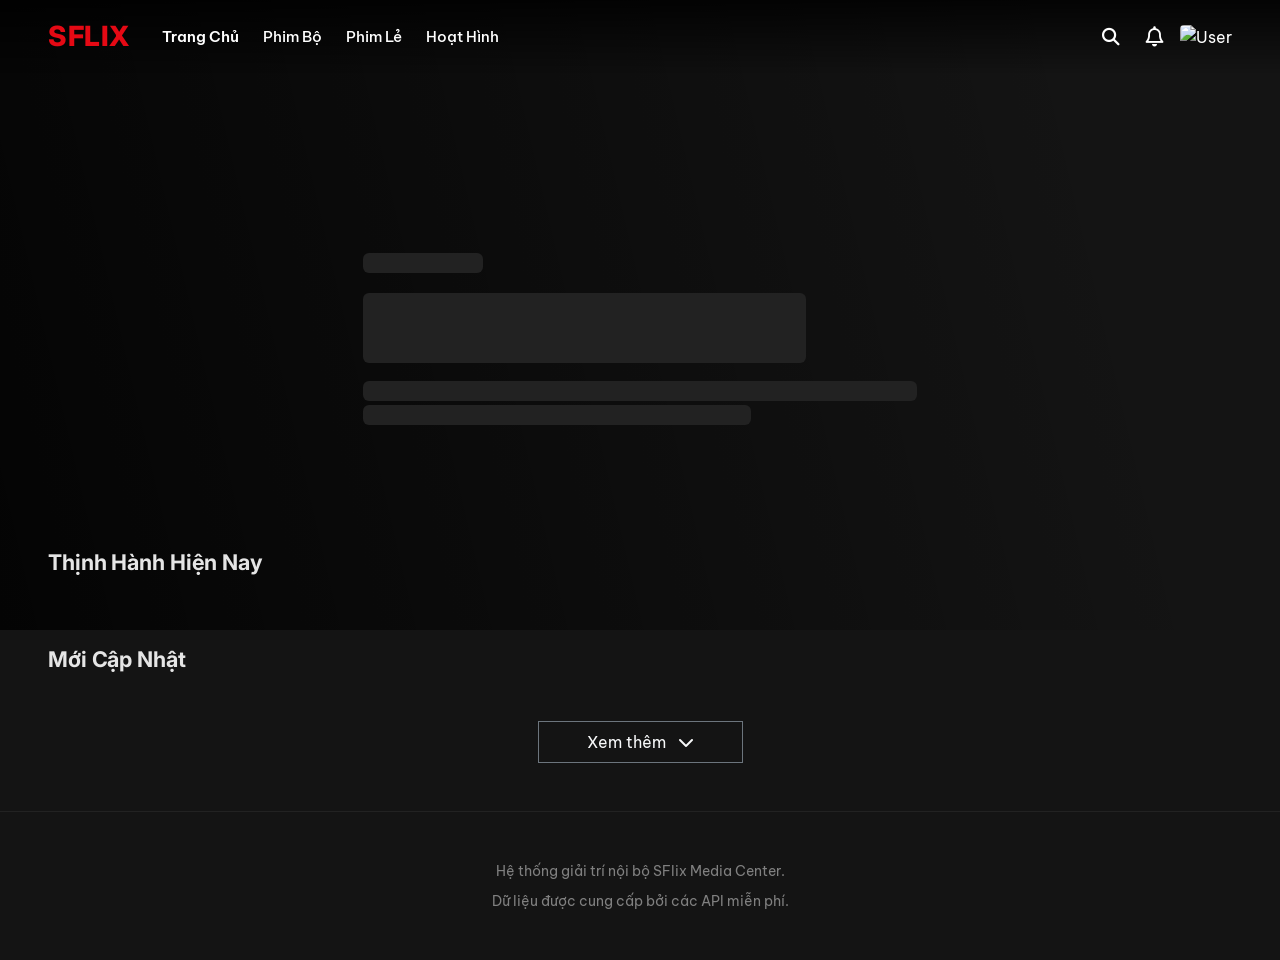
==== index.html @ c873f25a "1 1" ====
<!doctype html>
<html lang="vi">
  <head>
    <meta charset="UTF-8" />
    <meta name="viewport" content="width=device-width, initial-scale=1.0" />
    <meta name="theme-color" content="#0b0b0b" />
    <meta name="description" content="SFLIX - Xem phim bản quyền chất lượng cao, vietsub cập nhật nhanh. Phim bộ, phim lẻ, hoạt hình đầy đủ thể loại." />
    <meta name="keywords" content="xem phim, phim vietsub, phim bản quyền, phim bộ, phim lẻ, hoạt hình, anime, donghua" />
    <meta name="author" content="SFLIX Media" />
    <meta name="robots" content="index, follow" />
    <link rel="icon" type="image/svg+xml" href="assets/images/favicon.svg" />
    <link rel="canonical" href="https://sondinhson.cloud/index.html" />
    <meta property="og:type" content="website" />
    <meta property="og:site_name" content="SFLIX" />
    <meta property="og:locale" content="vi_VN" />
    <meta property="og:title" content="SFLIX | Xem Phim Bản Quyền" />
    <meta property="og:description" content="Xem phim bản quyền chất lượng cao, vietsub cập nhật nhanh. Phim bộ, phim lẻ, hoạt hình đầy đủ thể loại." />
    <meta property="og:image" content="https://sondinhson.cloud/assets/images/og-image.svg" />
    <meta property="og:image:width" content="1200" />
    <meta property="og:image:height" content="630" />
    <meta property="og:url" content="https://sondinhson.cloud/index.html" />
    <meta name="twitter:card" content="summary_large_image" />
    <meta name="twitter:title" content="SFLIX | Xem Phim Bản Quyền" />
    <meta name="twitter:description" content="Xem phim bản quyền chất lượng cao, vietsub cập nhật nhanh. Phim bộ, phim lẻ, hoạt hình đầy đủ thể loại." />
    <meta name="twitter:image" content="https://sondinhson.cloud/assets/images/og-image.svg" />
    <title>SFLIX | Xem Phim Bản Quyền</title>
    <!-- Thư viện ngoài -->
    <link
      href="https://cdn.jsdelivr.net/npm/bootstrap@5.3.2/dist/css/bootstrap.min.css"
      rel="stylesheet"
    />
    <link
      rel="stylesheet"
      href="https://cdnjs.cloudflare.com/ajax/libs/font-awesome/6.4.2/css/all.min.css"
    />
    <link
      rel="stylesheet"
      href="https://cdn.jsdelivr.net/npm/swiper@11/swiper-bundle.min.css"
    />
    <link
      href="https://fonts.googleapis.com/css2?family=Be+Vietnam+Pro:wght@300;400;500;600;700;800&family=Inter:wght@500;600;700;800&display=swap"
      rel="stylesheet"
    />
    <!-- Link CSS của bạn -->
    <link rel="stylesheet" href="assets/css/style.css" />
  </head>
  <body>
    <!-- Navbar Chuyên Nghiệp -->
    <nav class="navbar navbar-expand-lg navbar-custom fixed-top" id="navbar">
      <div class="container-fluid px-3 px-md-5">
        <a class="brand-logo me-4" href="index.html">SFLIX</a>

        <!-- Nav links (collapse trên mobile) -->
        <div class="collapse navbar-collapse" id="navMenu">
          <ul class="navbar-nav me-auto mb-2 mb-lg-0 gap-2">
            <li class="nav-item">
              <a class="nav-link active" href="index.html">Trang Chủ</a>
            </li>
            <li class="nav-item"><a class="nav-link" href="catalog.html?type=series">Phim Bộ</a></li>
            <li class="nav-item"><a class="nav-link" href="catalog.html?type=movies">Phim Lẻ</a></li>
            <li class="nav-item"><a class="nav-link" href="catalog.html?type=hoat-hinh">Hoạt Hình</a></li>
          </ul>
        </div>

        <!-- Các icon bên phải — luôn hiện, không trong collapse -->
        <div class="d-flex align-items-center gap-3 ms-auto">
          <!-- Icon tìm kiếm: hiện trên mọi màn hình -->
          <button
            class="btn-search-mobile"
            id="searchBtnDesktop"
            aria-label="Tìm kiếm"
            title="Tìm kiếm"
          >
            <i class="fa-solid fa-magnifying-glass"></i>
          </button>
          <!-- Bell & Avatar: chỉ desktop -->
          <i
            class="fa-regular fa-bell text-white fs-5 cursor-pointer d-none d-lg-block"
            title="Thông báo"
          ></i>
          <div class="avatar-box d-none d-lg-block">
            <img
              src="https://upload.wikimedia.org/wikipedia/commons/0/0b/Netflix-avatar.png"
              alt="User"
            />
          </div>
          <!-- Hamburger -->
          <button
            class="navbar-toggler border-0 shadow-none text-white p-0"
            type="button"
            data-bs-toggle="collapse"
            data-bs-target="#navMenu"
          >
            <i class="fa-solid fa-bars fs-3"></i>
          </button>
        </div>
      </div>
    </nav>

    <!-- Search Overlay -->
    <div class="search-overlay" id="searchOverlay" hidden>
      <div class="search-overlay-inner">
        <div class="search-box">
          <i class="fa-solid fa-magnifying-glass search-icon-input"></i>
          <input
            type="text"
            id="searchInput"
            class="search-input"
            placeholder="Tìm kiếm phim..."
            autocomplete="off"
            autofocus
          />
          <button class="search-close-btn" id="searchCloseBtn" aria-label="Đóng">
            <i class="fa-solid fa-xmark"></i>
          </button>
        </div>
        <div id="searchResults" class="search-results"></div>
      </div>
    </div>

    <div id="view-home">
      <!-- Hero Banner Mới -->
      <div class="hero" id="heroBanner">
        <div class="hero-vignette"></div>
        <div class="container-fluid px-3 px-md-5 hero-content">
          <div class="hero-meta" id="heroMeta">
            <span
              class="skeleton d-inline-block"
              style="width: 120px; height: 20px"
            ></span>
          </div>

          <h1 class="hero-title" id="heroTitle">
            <span
              class="skeleton d-block mb-2"
              style="width: 80%; height: 70px"
            ></span>
          </h1>

          <p class="hero-desc mb-4" id="heroDesc">
            <span
              class="skeleton d-block mb-1"
              style="width: 100%; height: 20px"
            ></span
            ><span
              class="skeleton d-block"
              style="width: 70%; height: 20px"
            ></span>
          </p>

          <div class="d-flex gap-3">
            <button class="btn-play" id="heroPlayBtn" style="display: none">
              <i class="fa-solid fa-play me-2"></i> Phát
            </button>
            <button class="btn-info" id="heroDetailBtn" style="display: none">
              <i class="fa-solid fa-circle-info me-2"></i> Chi tiết
            </button>
          </div>
        </div>
      </div>

      <!-- Slider Nổi Bật -->
      <div
        class="container-fluid px-3 px-md-5 mt-4"
        style="position: relative; z-index: 5; margin-top: -80px !important"
      >
        <h4 class="section-title">Thịnh Hành Hiện Nay</h4>
        <div class="swiper mySwiper pt-2 pb-4">
          <div class="swiper-wrapper" id="trendingSlider"></div>
        </div>
      </div>

      <!-- Grid Phim -->
      <div class="container-fluid px-3 px-md-5 mt-4 mb-5">
        <h4 class="section-title">Mới Cập Nhật</h4>
        <div class="row g-2 g-md-3" id="movieGrid"></div>

        <div class="text-center mt-5">
          <button
            class="btn btn-outline-light px-5 py-2 rounded-0 border-secondary"
            id="loadMoreBtn"
          >
            Xem thêm <i class="fa-solid fa-chevron-down ms-2"></i>
          </button>
        </div>
      </div>
    </div>

    <!-- Footer -->
    <footer class="py-5 mt-5">
      <div class="container-fluid px-3 px-md-5 text-center">
        <p class="mb-2">Hệ thống giải trí nội bộ SFlix Media Center.</p>
        <p class="mb-0">Dữ liệu được cung cấp bởi các API miễn phí.</p>
      </div>
    </footer>

    <script src="https://cdn.jsdelivr.net/npm/bootstrap@5.3.2/dist/js/bootstrap.bundle.min.js"></script>
    <script src="https://cdn.jsdelivr.net/npm/axios/dist/axios.min.js"></script>
    <script src="https://cdn.jsdelivr.net/npm/swiper@11/swiper-bundle.min.js"></script>
    <script src="assets/js/main.js"></script>
  </body>
</html>
---- assets/css/style.css ----
:root {
  --bg-main: #141414;
  --bg-card: #181818;
  --text-light: #ffffff;
  --text-muted: #ffffff;
  --accent-color: #e50914; /* Đỏ Netflix */
  --transition: all 0.3s cubic-bezier(0.25, 0.8, 0.25, 1);
  --font-base: "Be Vietnam Pro", -apple-system, BlinkMacSystemFont, "Segoe UI",
    Roboto, "Helvetica Neue", Arial, sans-serif;
  --font-display: "Inter", "Be Vietnam Pro", -apple-system, BlinkMacSystemFont,
    "Segoe UI", Roboto, sans-serif;
}

html {
  font-size: 16px;
  -webkit-text-size-adjust: 100%;
}

body {
  background-color: var(--bg-main);
  color: var(--text-light);
  font-family: var(--font-base);
  font-size: clamp(0.9rem, 0.85rem + 0.25vw, 1rem);
  line-height: 1.55;
  font-feature-settings: "kern" 1, "liga" 1;
  -webkit-font-smoothing: antialiased;
  -moz-osx-font-smoothing: grayscale;
  text-rendering: optimizeLegibility;
  overflow-x: hidden;
  scroll-behavior: smooth;
  margin: 0;
}

::-webkit-scrollbar {
  width: 8px;
}
::-webkit-scrollbar-track {
  background: var(--bg-main);
}
::-webkit-scrollbar-thumb {
  background: #333;
  border-radius: 4px;
}
::-webkit-scrollbar-thumb:hover {
  background: var(--accent-color);
}

/* --- Navbar Tối Giản --- */
.navbar-custom {
  background: linear-gradient(
    to bottom,
    rgba(0, 0, 0, 0.8) 0%,
    rgba(0, 0, 0, 0) 100%
  );
  transition: background-color 0.4s ease;
  padding: 15px 0;
  z-index: 1000;
}
.navbar-custom.scrolled {
  background-color: var(--bg-main);
}
.brand-logo {
  font-family: var(--font-display);
  font-size: clamp(1.4rem, 1.1rem + 0.8vw, 2rem);
  font-weight: 800;
  color: var(--accent-color);
  text-decoration: none;
  letter-spacing: 0.5px;
}
.brand-logo:hover {
  color: #ff0f1a;
}
.nav-link {
  color: var(--text-light) !important;
  font-size: clamp(0.85rem, 0.82rem + 0.15vw, 0.95rem);
  font-weight: 500;
  transition: var(--transition);
}
.nav-link:hover,
.nav-link.active {
  color: #fff !important;
  font-weight: 600;
}

.source-select {
  background: rgba(0, 0, 0, 0.6);
  border: 1px solid #333;
  color: #fff;
  border-radius: 4px;
  padding: 6px 12px;
  font-size: 0.85rem;
  cursor: pointer;
}
.source-select:focus {
  outline: none;
  border-color: var(--accent-color);
}
.avatar-box img {
  width: 32px;
  height: 32px;
  border-radius: 4px;
  object-fit: cover;
  cursor: pointer;
}

/* --- Premium Hero Banner --- */
.hero {
  position: relative;
  height: clamp(420px, 70vh, 90vh);
  min-height: 380px;
  background-size: cover;
  background-position: center top;
  display: flex;
  align-items: center;
}
.hero-vignette {
  position: absolute;
  top: 0;
  left: 0;
  right: 0;
  bottom: 0;
  background:
    linear-gradient(77deg, rgba(0, 0, 0, 0.8) 0%, rgba(0, 0, 0, 0) 85%),
    linear-gradient(180deg, rgba(20, 20, 20, 0) 50%, var(--bg-main) 100%);
}
.hero-content {
  position: relative;
  z-index: 2;
  max-width: 650px;
  margin-top: clamp(60px, 8vh, 100px);
  width: 100%;
}
.hero-title {
  font-family: var(--font-display);
  font-size: clamp(1.75rem, 1.2rem + 2.5vw, 3.5rem);
  font-weight: 800;
  line-height: 1.15;
  margin-bottom: clamp(10px, 1.5vw, 18px);
  color: #fff;
  letter-spacing: -0.01em;
  word-wrap: break-word;
  overflow-wrap: break-word;
}
.hero-meta {
  font-size: clamp(0.85rem, 0.8rem + 0.2vw, 1.05rem);
  color: #db1313;
  font-weight: 600;
  margin-bottom: clamp(12px, 1.5vw, 20px);
  display: flex;
  align-items: center;
  gap: 10px;
  flex-wrap: wrap;
}
.hero-meta > * {
  display: inline-flex;
  align-items: center;
}
.hero-desc {
  font-size: clamp(0.85rem, 0.8rem + 0.25vw, 1.05rem);
  line-height: 1.55;
  color: #fff;
  text-shadow: 2px 2px 4px rgba(0, 0, 0, 0.5);
  display: -webkit-box;
  -webkit-line-clamp: 3;
  -webkit-box-orient: vertical;
  overflow: hidden;
  margin-bottom: clamp(16px, 2vw, 24px) !important;
}

/* Nút bấm chuẩn rạp */
.btn-play,
.btn-info {
  border: none;
  border-radius: 4px;
  padding: clamp(8px, 1.2vw, 11px) clamp(18px, 2.5vw, 28px);
  font-size: clamp(0.9rem, 0.85rem + 0.2vw, 1.05rem);
  font-weight: 600;
  transition: var(--transition);
  display: inline-flex;
  align-items: center;
  justify-content: center;
}
.btn-play {
  background: #fff;
  color: #000;
}
.btn-play:hover {
  background: rgba(255, 255, 255, 0.75);
}
.btn-info {
  background: rgba(109, 109, 110, 0.7);
  color: #fff;
}
.btn-info:hover {
  background: rgba(109, 109, 110, 0.4);
  color: #fff;
}

/* --- Movie Card --- */
.section-title {
  font-family: var(--font-display);
  font-size: clamp(1.05rem, 0.95rem + 0.5vw, 1.4rem);
  font-weight: 700;
  color: #e5e5e5;
  margin-bottom: clamp(10px, 1.2vw, 16px);
  letter-spacing: -0.005em;
}
.movie-card {
  display: flex;
  flex-direction: column;
  border-radius: 6px;
  overflow: hidden;
  position: relative;
  transition:
    transform 0.4s ease,
    box-shadow 0.4s ease;
  text-decoration: none;
  cursor: pointer;
  background: transparent;
}
.movie-card img {
  width: 100%;
  aspect-ratio: 2/3;
  object-fit: cover;
  border-radius: 6px;
  display: block;
}
.movie-info {
  padding: 8px 2px 4px;
  display: flex;
  flex-direction: column;
  gap: 2px;
}
.movie-card:hover {
  transform: translateY(-4px);
  z-index: 10;
}
.movie-title {
  font-weight: 600;
  font-size: clamp(0.82rem, 0.8rem + 0.1vw, 0.95rem);
  color: #fff;
  margin-bottom: 0;
  white-space: nowrap;
  overflow: hidden;
  text-overflow: ellipsis;
  line-height: 1.3;
}
.movie-meta-card {
  font-size: clamp(0.7rem, 0.68rem + 0.1vw, 0.8rem);
  color: #46d369;
  font-weight: 600;
  line-height: 1.3;
  white-space: nowrap;
  overflow: hidden;
  text-overflow: ellipsis;
} /* Màu xanh giống % match của netflix */

/* --- Detail Page Specific --- */
.detail-backdrop {
  position: absolute;
  top: 0;
  left: 0;
  width: 100%;
  height: clamp(280px, 50vh, 80vh);
  background-size: cover;
  background-position: center top;
  mask-image: linear-gradient(to bottom, black 20%, transparent 100%);
  -webkit-mask-image: linear-gradient(to bottom, black 20%, transparent 100%);
  opacity: 0.3;
  z-index: -1;
}
.poster-main {
  border-radius: 8px;
  box-shadow: 0 0 20px rgba(0, 0, 0, 0.8);
  width: 100%;
  max-width: 300px;
}
.poster-glow {
  border-radius: 8px;
  box-shadow: 0 8px 25px rgba(229, 9, 20, 0.3);
  width: 100%;
  max-width: 280px;
  height: auto;
  object-fit: cover;
  display: block;
  margin: 0 auto;
}
.ep-btn {
  background: #222;
  border: 1px solid #333;
  color: #fff;
  padding: 12px 24px;
  border-radius: 4px;
  font-weight: 600;
  text-decoration: none;
  display: inline-block;
  transition: 0.2s;
}
.ep-btn:hover {
  background: #fff;
  color: #000;
}
.ep-btn.active {
  background: var(--accent-color);
  color: #fff;
  border-color: var(--accent-color);
}
.player-container {
  border-radius: 8px;
  overflow: hidden;
  background: #000;
  margin-top: 40px;
  display: none;
  box-shadow: 0 10px 30px rgba(0, 0, 0, 0.9);
}

/* --- Player Fullscreen View --- */
#view-player {
  background: var(--bg-main);
  min-height: 100vh;
  padding-top: 70px;
}

.player-fullscreen {
  display: flex;
  height: calc(100vh - 70px);
  gap: 0;
}

.player-video-container {
  flex: 1;
  background: #000;
  display: flex;
  align-items: center;
  justify-content: center;
}

.player-video-container iframe {
  width: 100%;
  height: 100%;
}

.player-episodes-sidebar {
  width: 300px;
  background: var(--bg-card);
  border-left: 1px solid #333;
  padding: 20px;
  overflow-y: auto;
  max-height: calc(100vh - 70px);
}

.episode-list-scroll {
  display: flex;
  flex-direction: column;
  gap: 8px;
}

.episode-list-scroll .ep-btn {
  width: 100%;
  text-align: left;
  padding: 10px 12px;
  font-size: 0.85rem;
  background: #222;
  border: 1px solid #333;
  color: #fff;
  border-radius: 4px;
  transition: var(--transition);
  white-space: nowrap;
  overflow: hidden;
  text-overflow: ellipsis;
}

.episode-list-scroll .ep-btn:hover {
  background: #333;
  border-color: #555;
}

.episode-list-scroll .ep-btn.active {
  background: var(--accent-color);
  border-color: var(--accent-color);
  color: #fff;
}

@media (max-width: 992px) {
  .player-fullscreen {
    flex-direction: column;
    height: auto;
  }

  .player-video-container {
    aspect-ratio: 16/9;
    height: auto;
  }

  .player-episodes-sidebar {
    width: 100%;
    max-height: 300px;
    border-left: none;
    border-top: 1px solid #333;
  }

  .episode-list-scroll {
    flex-direction: row;
    flex-wrap: wrap;
  }

  .episode-list-scroll .ep-btn {
    width: calc(50% - 4px);
  }
}

/* --- Responsive cho điện thoại --- */
@media (max-width: 768px) {
  .hero-content {
    margin-top: 50px;
  }
  .hero-meta {
    font-size: 0.8rem;
    margin-bottom: 10px;
  }
  .hero-desc {
    font-size: 0.85rem;
    -webkit-line-clamp: 2;
  }
  .navbar-custom {
    padding: 10px 0;
  }
  .filter-sheet-panel {
    max-height: 90vh;
  }
}

@media (max-width: 576px) {
  .container-fluid {
    padding-left: 12px !important;
    padding-right: 12px !important;
  }
}

/* --- Skeleton --- */
.skeleton {
  background: #222;
  animation: pulse 1.5s infinite ease-in-out;
  border-radius: 6px;
}
.skeleton-card {
  aspect-ratio: 2/3;
  width: 100%;
}
@keyframes pulse {
  0% {
    opacity: 1;
  }
  50% {
    opacity: 0.4;
  }
  100% {
    opacity: 1;
  }
}

/* Footer */
footer {
  color: #808080;
  font-size: 0.9rem;
  border-top: 1px solid #222;
}

/* --- Filter Panel --- */
.filter-panel {
  background: rgba(30, 30, 30, 0.8);
  border: 1px solid #333;
  border-radius: 8px;
  padding: 20px;
  backdrop-filter: blur(10px);
}

.form-select-dark {
  background: #222;
  border: 1px solid #444;
  color: #fff;
  border-radius: 4px;
}

.form-select-dark:focus {
  background: #222;
  border-color: var(--accent-color);
  color: #fff;
  box-shadow: 0 0 0 0.25rem rgba(229, 9, 20, 0.25);
}

.form-select-dark option {
  background: #222;
  color: #fff;
}

.form-label {
  font-size: 0.9rem;
  margin-bottom: 8px;
}

/* --- Compact Filter Bar (mới) --- */
.filter-bar {
  position: relative;
}

.filter-bar-mobile {
  position: sticky;
  top: 70px;
  z-index: 50;
  background: linear-gradient(
    to bottom,
    var(--bg-main) 70%,
    rgba(20, 20, 20, 0)
  );
  padding: 8px 0 10px;
  margin: 0 -12px;
  padding-left: 12px;
  padding-right: 12px;
}

.filter-toggle-btn {
  flex-shrink: 0;
  display: inline-flex;
  align-items: center;
  background: rgba(34, 34, 34, 0.95);
  border: 1px solid #444;
  color: #fff;
  font-size: 0.85rem;
  font-weight: 600;
  padding: 8px 14px;
  border-radius: 20px;
  white-space: nowrap;
  transition: var(--transition);
  position: relative;
}

.filter-toggle-btn:hover,
.filter-toggle-btn:active {
  background: rgba(60, 60, 60, 0.95);
  border-color: var(--accent-color);
}

.filter-toggle-btn.is-active {
  border-color: var(--accent-color);
  background: rgba(229, 9, 20, 0.15);
}

.filter-count {
  display: inline-flex;
  align-items: center;
  justify-content: center;
  min-width: 18px;
  height: 18px;
  padding: 0 5px;
  margin-left: 6px;
  background: var(--accent-color);
  color: #fff;
  font-size: 0.7rem;
  font-weight: 700;
  border-radius: 9px;
}

.filter-quick-scroll {
  display: flex;
  align-items: center;
  gap: 8px;
  overflow-x: auto;
  scrollbar-width: none;
  -ms-overflow-style: none;
}

.filter-quick-scroll::-webkit-scrollbar {
  display: none;
}

.chip-select {
  flex-shrink: 0;
  background: rgba(34, 34, 34, 0.95);
  border: 1px solid #444;
  color: #fff;
  font-size: 0.85rem;
  font-weight: 500;
  padding: 8px 28px 8px 14px;
  border-radius: 20px;
  appearance: none;
  -webkit-appearance: none;
  background-image: url("data:image/svg+xml;charset=UTF-8,%3csvg xmlns='http://www.w3.org/2000/svg' viewBox='0 0 24 24' fill='%23ffffff'%3e%3cpath d='M7 10l5 5 5-5z'/%3e%3c/svg%3e");
  background-repeat: no-repeat;
  background-position: right 8px center;
  background-size: 16px;
  cursor: pointer;
}

.chip-select:focus {
  outline: none;
  border-color: var(--accent-color);
}

.filter-bar-desktop {
  display: flex;
  gap: 10px;
  background: rgba(30, 30, 30, 0.8);
  border: 1px solid #333;
  border-radius: 8px;
  padding: 10px 12px;
  backdrop-filter: blur(10px);
}

.filter-item {
  flex: 1 1 0;
  min-width: 0;
}

.filter-select {
  width: 100%;
  background: #1a1a1a;
  border: 1px solid #444;
  color: #fff;
  font-size: 0.9rem;
  padding: 9px 32px 9px 12px;
  border-radius: 6px;
  appearance: none;
  -webkit-appearance: none;
  background-image: url("data:image/svg+xml;charset=UTF-8,%3csvg xmlns='http://www.w3.org/2000/svg' viewBox='0 0 24 24' fill='%23aaaaaa'%3e%3cpath d='M7 10l5 5 5-5z'/%3e%3c/svg%3e");
  background-repeat: no-repeat;
  background-position: right 8px center;
  background-size: 18px;
  cursor: pointer;
  text-overflow: ellipsis;
  white-space: nowrap;
  overflow: hidden;
}

.filter-select:focus {
  outline: none;
  border-color: var(--accent-color);
  background-color: #1a1a1a;
  box-shadow: 0 0 0 3px rgba(229, 9, 20, 0.2);
}

.filter-select option {
  background: #1a1a1a;
  color: #fff;
}

/* --- Filter Sheet (mobile popup) --- */
.filter-sheet {
  position: fixed;
  inset: 0;
  z-index: 1000;
  display: flex;
  align-items: flex-end;
}

.filter-sheet[hidden] {
  display: none;
}

.filter-sheet-backdrop {
  position: absolute;
  inset: 0;
  background: rgba(0, 0, 0, 0.6);
  animation: fadeIn 0.2s ease;
}

.filter-sheet-panel {
  position: relative;
  width: 100%;
  max-height: 85vh;
  background: #1a1a1a;
  border-top-left-radius: 16px;
  border-top-right-radius: 16px;
  display: flex;
  flex-direction: column;
  animation: slideUp 0.25s ease;
  box-shadow: 0 -10px 30px rgba(0, 0, 0, 0.5);
}

.filter-sheet-header {
  display: flex;
  align-items: center;
  justify-content: space-between;
  padding: 16px 20px;
  border-bottom: 1px solid #2a2a2a;
  flex-shrink: 0;
}

.filter-sheet-header h5 {
  color: #fff;
  font-weight: 600;
}

.filter-sheet-close {
  background: transparent;
  border: 0;
  color: #aaa;
  font-size: 1.25rem;
  width: 32px;
  height: 32px;
  border-radius: 50%;
  display: inline-flex;
  align-items: center;
  justify-content: center;
  transition: var(--transition);
}

.filter-sheet-close:hover {
  background: #2a2a2a;
  color: #fff;
}

.filter-sheet-body {
  padding: 16px 20px;
  overflow-y: auto;
  flex: 1 1 auto;
  display: flex;
  flex-direction: column;
  gap: 16px;
}

.filter-sheet-group {
  display: flex;
  flex-direction: column;
  gap: 6px;
}

.filter-sheet-label {
  color: #aaa;
  font-size: 0.8rem;
  font-weight: 600;
  letter-spacing: 0.2px;
}

.filter-sheet-footer {
  display: flex;
  gap: 10px;
  padding: 14px 20px;
  padding-bottom: max(14px, env(safe-area-inset-bottom));
  border-top: 1px solid #2a2a2a;
  flex-shrink: 0;
}

.filter-sheet-reset,
.filter-sheet-apply {
  flex: 1;
  padding: 12px;
  border-radius: 8px;
  font-size: 0.95rem;
  font-weight: 600;
  border: 0;
  cursor: pointer;
  transition: var(--transition);
}

.filter-sheet-reset {
  background: #2a2a2a;
  color: #fff;
}

.filter-sheet-reset:hover {
  background: #333;
}

.filter-sheet-apply {
  background: var(--accent-color);
  color: #fff;
}

.filter-sheet-apply:hover {
  background: #f40612;
}

@keyframes fadeIn {
  from {
    opacity: 0;
  }
  to {
    opacity: 1;
  }
}

@keyframes slideUp {
  from {
    transform: translateY(100%);
  }
  to {
    transform: translateY(0);
  }
}

@media (min-width: 768px) {
  .filter-bar-mobile {
    display: none !important;
  }
}

/* ============================================
   SEARCH — overlay, input, results, mobile btn
   ============================================ */

/* Nút tìm kiếm trên mobile (hiện bên cạnh hamburger) */
.btn-search-mobile {
  display: inline-flex;
  align-items: center;
  justify-content: center;
  width: 38px;
  height: 38px;
  background: transparent;
  border: none;
  color: #fff;
  font-size: 1.1rem;
  cursor: pointer;
  border-radius: 50%;
  transition: var(--transition);
  flex-shrink: 0;
}
.btn-search-mobile:hover,
.btn-search-mobile:focus {
  background: rgba(255, 255, 255, 0.1);
  outline: none;
}

/* Icon tìm kiếm desktop — thêm cursor */
#searchBtnDesktop {
  cursor: pointer;
  transition: var(--transition);
}
#searchBtnDesktop:hover {
  color: var(--accent-color) !important;
}

/* ---- Overlay ---- */
.search-overlay {
  position: fixed;
  inset: 0;
  z-index: 2000;
  background: rgba(0, 0, 0, 0.92);
  backdrop-filter: blur(8px);
  -webkit-backdrop-filter: blur(8px);
  display: flex;
  align-items: flex-start;
  justify-content: center;
  padding-top: 80px;
  animation: searchFadeIn 0.2s ease;
  overflow-y: auto;
}

.search-overlay[hidden] {
  display: none !important;
}

@keyframes searchFadeIn {
  from { opacity: 0; }
  to   { opacity: 1; }
}

.search-overlay-inner {
  width: 100%;
  max-width: 720px;
  padding: 0 16px 60px;
}

/* ---- Search box (input row) ---- */
.search-box {
  display: flex;
  align-items: center;
  background: #1e1e1e;
  border: 1px solid #444;
  border-radius: 10px;
  padding: 0 16px;
  gap: 12px;
  transition: border-color 0.2s;
}
.search-box:focus-within {
  border-color: var(--accent-color);
  box-shadow: 0 0 0 3px rgba(229, 9, 20, 0.2);
}

.search-icon-input {
  color: #888;
  font-size: 1rem;
  flex-shrink: 0;
}

.search-input {
  flex: 1;
  background: transparent;
  border: none;
  outline: none;
  color: #fff;
  font-size: 1.1rem;
  font-family: var(--font-base);
  padding: 14px 0;
  caret-color: var(--accent-color);
}
.search-input::placeholder {
  color: #666;
}

.search-close-btn {
  background: transparent;
  border: none;
  color: #888;
  font-size: 1.1rem;
  cursor: pointer;
  padding: 4px;
  border-radius: 4px;
  flex-shrink: 0;
  transition: color 0.2s;
}
.search-close-btn:hover {
  color: #fff;
}

/* ---- Results area ---- */
.search-results {
  margin-top: 16px;
}

/* Trạng thái: đang tải / lỗi / không có */
.search-status {
  text-align: center;
  color: #888;
  padding: 32px 0;
  font-size: 0.95rem;
}
.search-status .fa-spinner {
  color: var(--accent-color);
  font-size: 1.4rem;
  margin-bottom: 10px;
}

/* Lưới kết quả */
.search-grid {
  display: grid;
  grid-template-columns: repeat(auto-fill, minmax(130px, 1fr));
  gap: 12px;
}
@media (max-width: 480px) {
  .search-grid {
    grid-template-columns: repeat(3, 1fr);
    gap: 8px;
  }
}

/* Card kết quả — tái dùng style movie-card */
.search-result-card {
  display: block;
  text-decoration: none;
  color: inherit;
  border-radius: 6px;
  overflow: hidden;
  background: #1a1a1a;
  transition: transform 0.2s, box-shadow 0.2s;
  position: relative;
}
.search-result-card:hover {
  transform: scale(1.04);
  box-shadow: 0 8px 24px rgba(0, 0, 0, 0.6);
}
.search-result-card img {
  width: 100%;
  aspect-ratio: 2/3;
  object-fit: cover;
  display: block;
  background: #222;
}
.search-result-info {
  padding: 6px 8px 8px;
}
.search-result-name {
  font-size: 0.8rem;
  font-weight: 600;
  color: #fff;
  line-height: 1.3;
  display: -webkit-box;
  -webkit-line-clamp: 2;
  -webkit-box-orient: vertical;
  overflow: hidden;
}
.search-result-meta {
  font-size: 0.72rem;
  color: #999;
  margin-top: 2px;
}
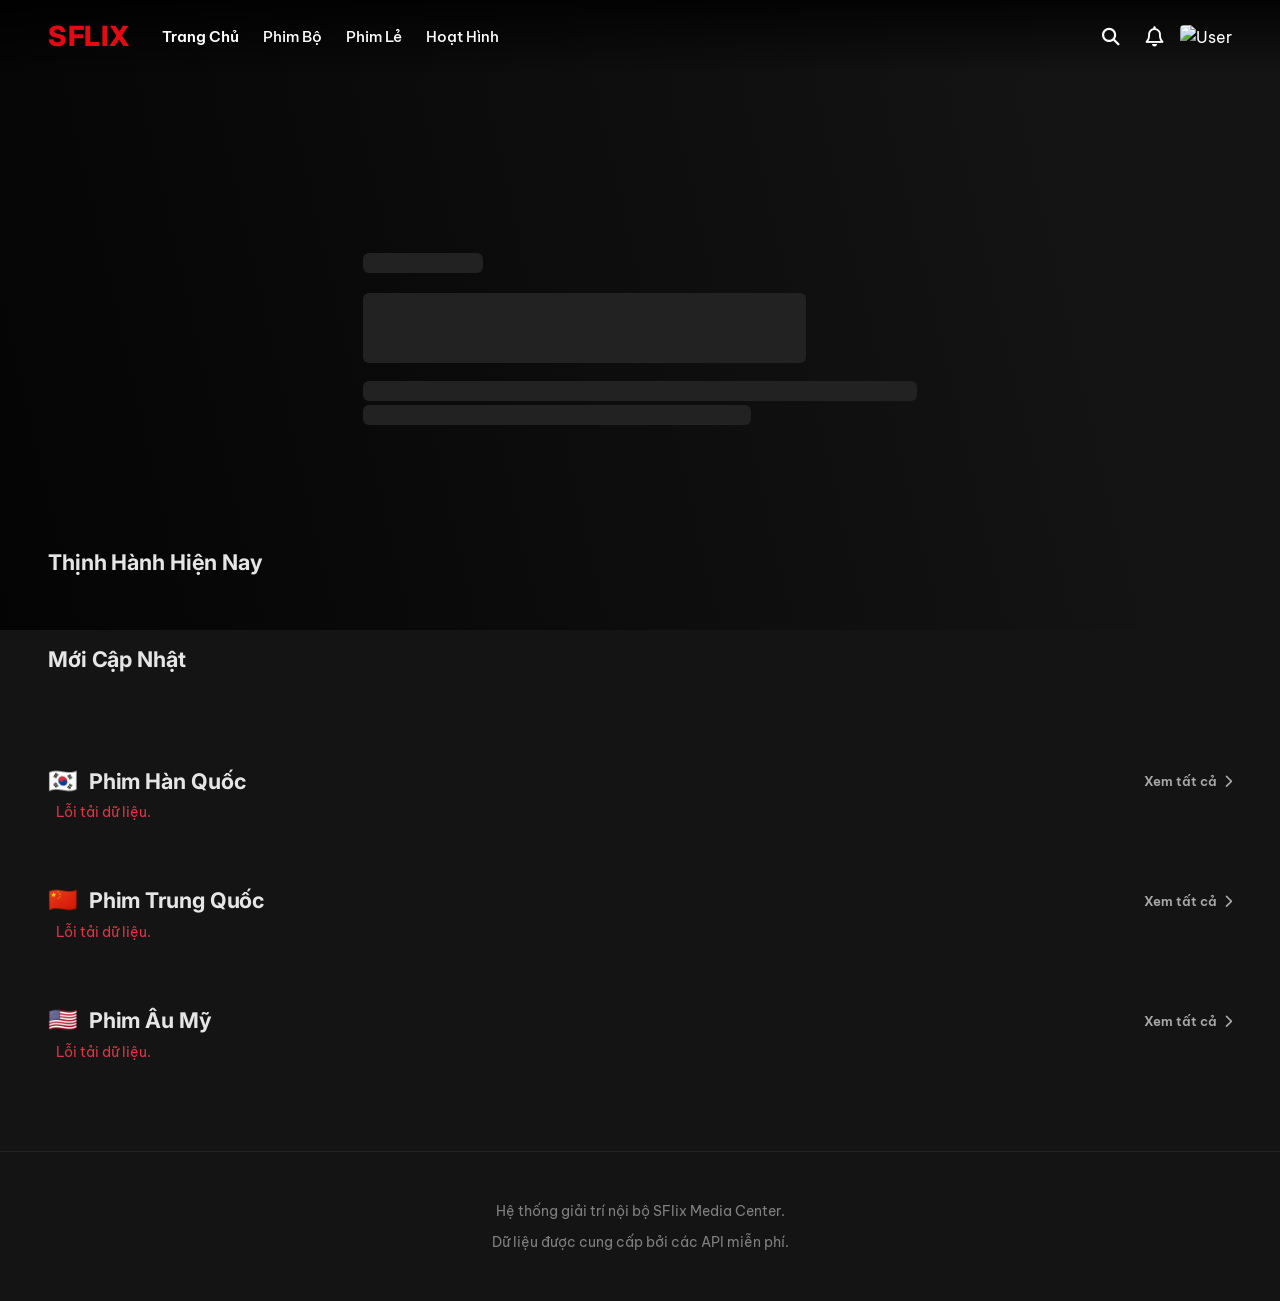
==== commit 6c7e5cc0: "1 1" ====
--- a/index.html
+++ b/index.html
@@ -170,18 +170,69 @@
         </div>
       </div>
 
-      <!-- Grid Phim -->
+      <!-- Slider Phim Mới Cập Nhật -->
+      <div class="container-fluid px-3 px-md-5 mt-4">
+        <h4 class="section-title">Mới Cập Nhật</h4>
+        <div class="swiper mySwiper2 pt-2 pb-4">
+          <div class="swiper-wrapper" id="movieGrid"></div>
+        </div>
+      </div>
+
+      <!-- Section: Phim Hàn Quốc -->
+      <div class="container-fluid px-3 px-md-5 mt-5">
+        <div class="section-title-row">
+          <h4 class="section-title mb-0">
+            <span class="section-flag">🇰🇷</span> Phim Hàn Quốc
+          </h4>
+          <a href="catalog.html?type=series&country=han-quoc" class="section-view-all">Xem tất cả <i class="fa-solid fa-chevron-right ms-1"></i></a>
+        </div>
+        <div class="swiper countrySwiper pt-2 pb-4" id="swiperHanQuoc">
+          <div class="swiper-wrapper" id="sliderHanQuoc">
+            <!-- skeleton -->
+            <div class="swiper-slide"><div class="skeleton skeleton-card"></div></div>
+            <div class="swiper-slide"><div class="skeleton skeleton-card"></div></div>
+            <div class="swiper-slide"><div class="skeleton skeleton-card"></div></div>
+            <div class="swiper-slide"><div class="skeleton skeleton-card"></div></div>
+            <div class="swiper-slide"><div class="skeleton skeleton-card"></div></div>
+          </div>
+        </div>
+      </div>
+
+      <!-- Section: Phim Trung Quốc -->
+      <div class="container-fluid px-3 px-md-5 mt-4">
+        <div class="section-title-row">
+          <h4 class="section-title mb-0">
+            <span class="section-flag">🇨🇳</span> Phim Trung Quốc
+          </h4>
+          <a href="catalog.html?type=series&country=trung-quoc" class="section-view-all">Xem tất cả <i class="fa-solid fa-chevron-right ms-1"></i></a>
+        </div>
+        <div class="swiper countrySwiper pt-2 pb-4" id="swiperTrungQuoc">
+          <div class="swiper-wrapper" id="sliderTrungQuoc">
+            <div class="swiper-slide"><div class="skeleton skeleton-card"></div></div>
+            <div class="swiper-slide"><div class="skeleton skeleton-card"></div></div>
+            <div class="swiper-slide"><div class="skeleton skeleton-card"></div></div>
+            <div class="swiper-slide"><div class="skeleton skeleton-card"></div></div>
+            <div class="swiper-slide"><div class="skeleton skeleton-card"></div></div>
+          </div>
+        </div>
+      </div>
+
+      <!-- Section: Phim Âu Mỹ -->
       <div class="container-fluid px-3 px-md-5 mt-4 mb-5">
-        <h4 class="section-title">Mới Cập Nhật</h4>
-        <div class="row g-2 g-md-3" id="movieGrid"></div>
-
-        <div class="text-center mt-5">
-          <button
-            class="btn btn-outline-light px-5 py-2 rounded-0 border-secondary"
-            id="loadMoreBtn"
-          >
-            Xem thêm <i class="fa-solid fa-chevron-down ms-2"></i>
-          </button>
+        <div class="section-title-row">
+          <h4 class="section-title mb-0">
+            <span class="section-flag">🇺🇸</span> Phim Âu Mỹ
+          </h4>
+          <a href="catalog.html?type=series&country=au-my" class="section-view-all">Xem tất cả <i class="fa-solid fa-chevron-right ms-1"></i></a>
+        </div>
+        <div class="swiper countrySwiper pt-2 pb-4" id="swiperAuMy">
+          <div class="swiper-wrapper" id="sliderAuMy">
+            <div class="swiper-slide"><div class="skeleton skeleton-card"></div></div>
+            <div class="swiper-slide"><div class="skeleton skeleton-card"></div></div>
+            <div class="swiper-slide"><div class="skeleton skeleton-card"></div></div>
+            <div class="swiper-slide"><div class="skeleton skeleton-card"></div></div>
+            <div class="swiper-slide"><div class="skeleton skeleton-card"></div></div>
+          </div>
         </div>
       </div>
     </div>
--- a/assets/css/style.css
+++ b/assets/css/style.css
@@ -984,3 +984,38 @@
   color: #999;
   margin-top: 2px;
 }
+
+/* ============================================
+   COUNTRY SECTIONS — tiêu đề + swiper theo quốc gia
+   ============================================ */
+
+.section-title-row {
+  display: flex;
+  align-items: center;
+  justify-content: space-between;
+  margin-bottom: 0;
+}
+
+.section-flag {
+  font-size: 1.1em;
+  margin-right: 6px;
+  line-height: 1;
+}
+
+.section-view-all {
+  font-size: 0.82rem;
+  font-weight: 600;
+  color: #aaa;
+  text-decoration: none;
+  white-space: nowrap;
+  transition: color 0.2s;
+  flex-shrink: 0;
+}
+.section-view-all:hover {
+  color: var(--accent-color);
+}
+
+/* Swiper quốc gia dùng lại card style của mySwiper */
+.countrySwiper .swiper-slide {
+  width: auto;
+}
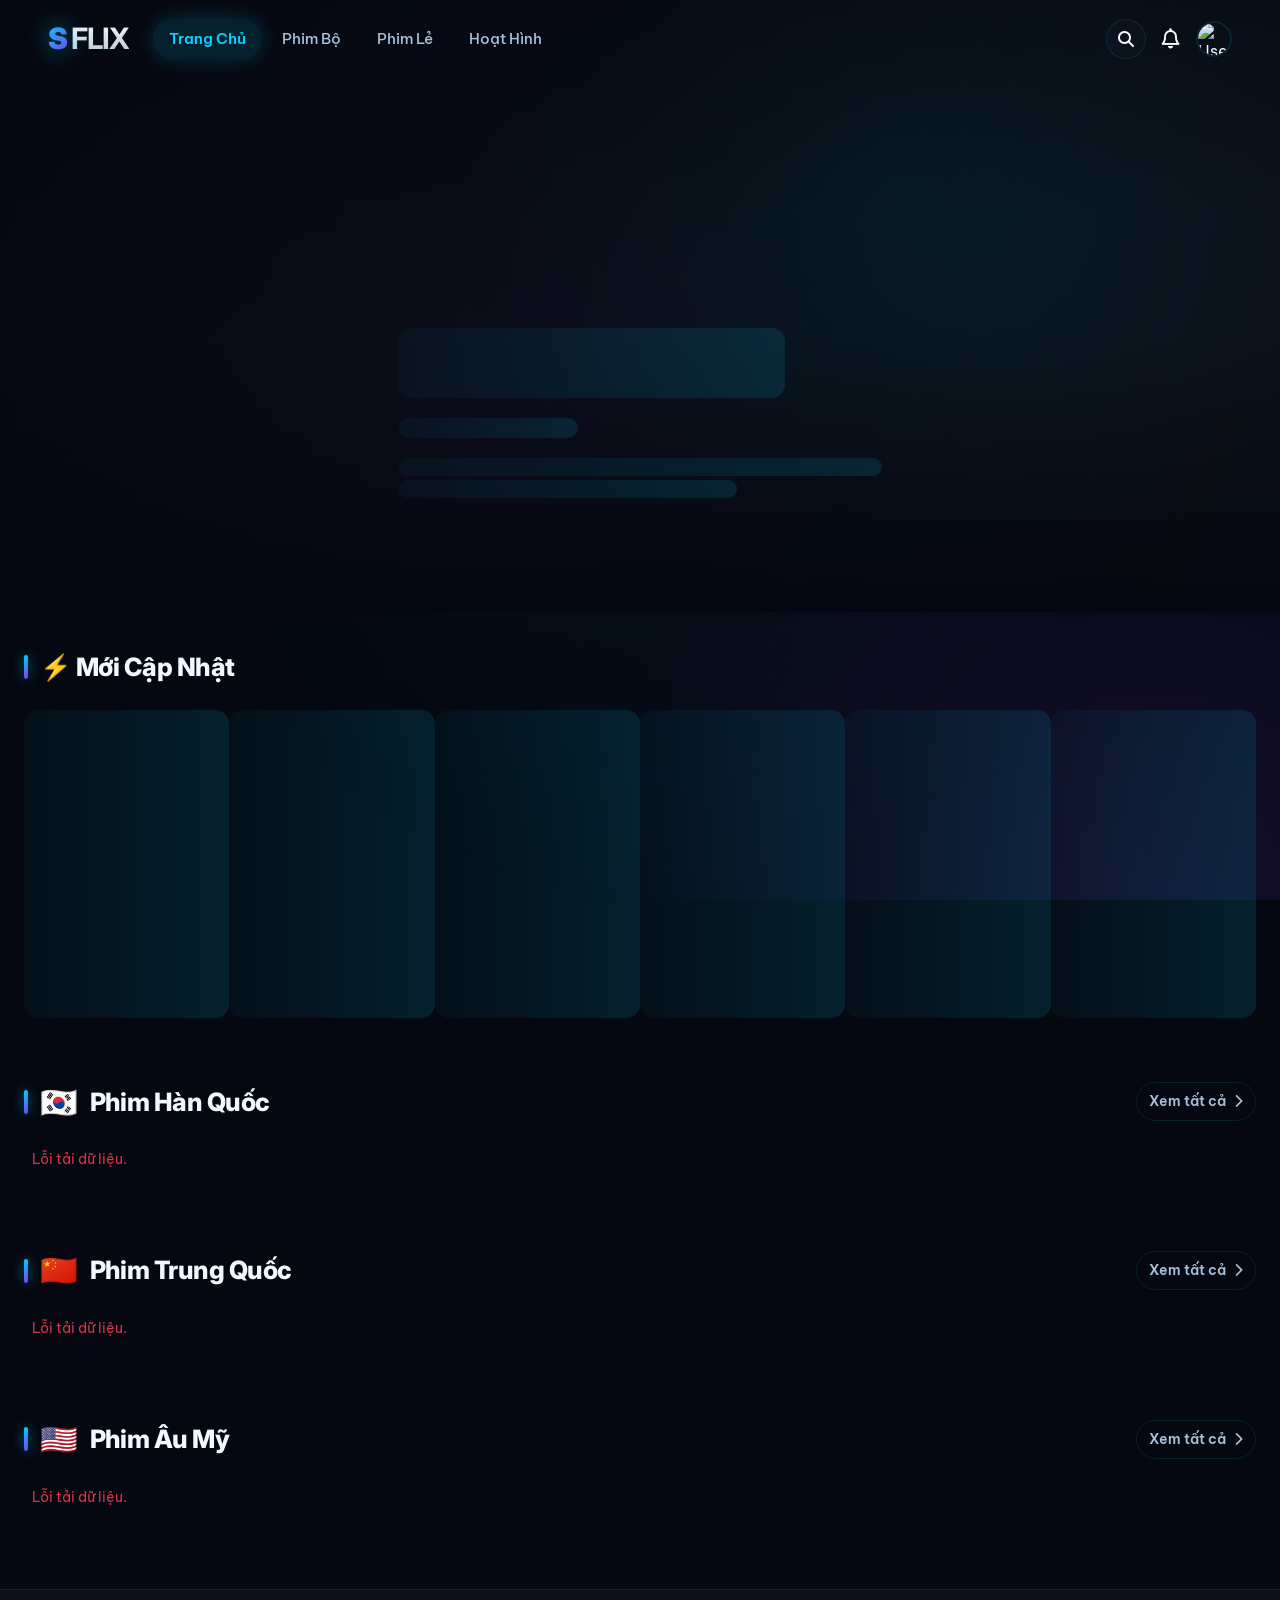
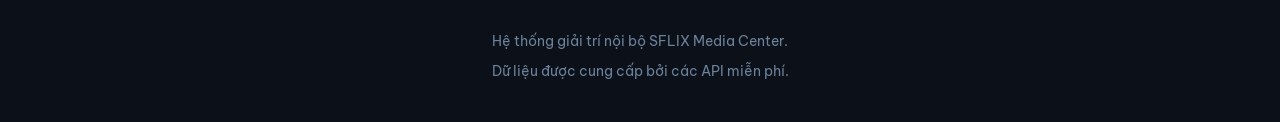
==== commit aa7fcdd8: "1 1" ====
--- a/index.html
+++ b/index.html
@@ -3,7 +3,7 @@
   <head>
     <meta charset="UTF-8" />
     <meta name="viewport" content="width=device-width, initial-scale=1.0" />
-    <meta name="theme-color" content="#0b0b0b" />
+    <meta name="theme-color" content="#0b0b0f" />
     <meta name="description" content="SFLIX - Xem phim bản quyền chất lượng cao, vietsub cập nhật nhanh. Phim bộ, phim lẻ, hoạt hình đầy đủ thể loại." />
     <meta name="keywords" content="xem phim, phim vietsub, phim bản quyền, phim bộ, phim lẻ, hoạt hình, anime, donghua" />
     <meta name="author" content="SFLIX Media" />
@@ -24,35 +24,20 @@
     <meta name="twitter:description" content="Xem phim bản quyền chất lượng cao, vietsub cập nhật nhanh. Phim bộ, phim lẻ, hoạt hình đầy đủ thể loại." />
     <meta name="twitter:image" content="https://sondinhson.cloud/assets/images/og-image.svg" />
     <title>SFLIX | Xem Phim Bản Quyền</title>
-    <!-- Thư viện ngoài -->
-    <link
-      href="https://cdn.jsdelivr.net/npm/bootstrap@5.3.2/dist/css/bootstrap.min.css"
-      rel="stylesheet"
-    />
-    <link
-      rel="stylesheet"
-      href="https://cdnjs.cloudflare.com/ajax/libs/font-awesome/6.4.2/css/all.min.css"
-    />
-    <link
-      rel="stylesheet"
-      href="https://cdn.jsdelivr.net/npm/swiper@11/swiper-bundle.min.css"
-    />
-    <link
-      href="https://fonts.googleapis.com/css2?family=Be+Vietnam+Pro:wght@300;400;500;600;700;800&family=Inter:wght@500;600;700;800&display=swap"
-      rel="stylesheet"
-    />
-    <!-- Link CSS của bạn -->
+    <link href="https://cdn.jsdelivr.net/npm/bootstrap@5.3.2/dist/css/bootstrap.min.css" rel="stylesheet" />
+    <link rel="stylesheet" href="https://cdnjs.cloudflare.com/ajax/libs/font-awesome/6.4.2/css/all.min.css" />
+    <link rel="stylesheet" href="https://cdn.jsdelivr.net/npm/swiper@11/swiper-bundle.min.css" />
+    <link rel="stylesheet" href="https://fonts.googleapis.com/css2?family=Be+Vietnam+Pro:wght@300;400;500;600;700;800&family=Inter:wght@500;600;700;800;900&display=swap" />
     <link rel="stylesheet" href="assets/css/style.css" />
   </head>
   <body>
-    <!-- Navbar Chuyên Nghiệp -->
+    <!-- Navbar -->
     <nav class="navbar navbar-expand-lg navbar-custom fixed-top" id="navbar">
       <div class="container-fluid px-3 px-md-5">
-        <a class="brand-logo me-4" href="index.html">SFLIX</a>
+        <a class="brand-logo me-4" href="index.html"></a>
 
-        <!-- Nav links (collapse trên mobile) -->
         <div class="collapse navbar-collapse" id="navMenu">
-          <ul class="navbar-nav me-auto mb-2 mb-lg-0 gap-2">
+          <ul class="navbar-nav me-auto mb-2 mb-lg-0 gap-1">
             <li class="nav-item">
               <a class="nav-link active" href="index.html">Trang Chủ</a>
             </li>
@@ -62,36 +47,16 @@
           </ul>
         </div>
 
-        <!-- Các icon bên phải — luôn hiện, không trong collapse -->
         <div class="d-flex align-items-center gap-3 ms-auto">
-          <!-- Icon tìm kiếm: hiện trên mọi màn hình -->
-          <button
-            class="btn-search-mobile"
-            id="searchBtnDesktop"
-            aria-label="Tìm kiếm"
-            title="Tìm kiếm"
-          >
+          <button class="btn-search-mobile" id="searchBtnDesktop" aria-label="Tìm kiếm" title="Tìm kiếm">
             <i class="fa-solid fa-magnifying-glass"></i>
           </button>
-          <!-- Bell & Avatar: chỉ desktop -->
-          <i
-            class="fa-regular fa-bell text-white fs-5 cursor-pointer d-none d-lg-block"
-            title="Thông báo"
-          ></i>
+          <i class="fa-regular fa-bell text-white fs-5 cursor-pointer d-none d-lg-block" title="Thông báo"></i>
           <div class="avatar-box d-none d-lg-block">
-            <img
-              src="https://upload.wikimedia.org/wikipedia/commons/0/0b/Netflix-avatar.png"
-              alt="User"
-            />
+            <img src="https://upload.wikimedia.org/wikipedia/commons/0/0b/Netflix-avatar.png" alt="User" />
           </div>
-          <!-- Hamburger -->
-          <button
-            class="navbar-toggler border-0 shadow-none text-white p-0"
-            type="button"
-            data-bs-toggle="collapse"
-            data-bs-target="#navMenu"
-          >
-            <i class="fa-solid fa-bars fs-3"></i>
+          <button class="navbar-toggler border-0 shadow-none text-white p-0" type="button" data-bs-toggle="collapse" data-bs-target="#navMenu">
+            <i class="fa-solid fa-bars fs-4"></i>
           </button>
         </div>
       </div>
@@ -102,14 +67,7 @@
       <div class="search-overlay-inner">
         <div class="search-box">
           <i class="fa-solid fa-magnifying-glass search-icon-input"></i>
-          <input
-            type="text"
-            id="searchInput"
-            class="search-input"
-            placeholder="Tìm kiếm phim..."
-            autocomplete="off"
-            autofocus
-          />
+          <input type="text" id="searchInput" class="search-input" placeholder="Tìm kiếm phim, diễn viên, thể loại..." autocomplete="off" autofocus />
           <button class="search-close-btn" id="searchCloseBtn" aria-label="Đóng">
             <i class="fa-solid fa-xmark"></i>
           </button>
@@ -119,36 +77,28 @@
     </div>
 
     <div id="view-home">
-      <!-- Hero Banner Mới -->
+      <!-- Hero Banner -->
       <div class="hero" id="heroBanner">
-        <div class="hero-vignette"></div>
-        <div class="container-fluid px-3 px-md-5 hero-content">
-          <div class="hero-meta" id="heroMeta">
-            <span
-              class="skeleton d-inline-block"
-              style="width: 120px; height: 20px"
-            ></span>
+        <div class="hero-content container-fluid px-3 px-md-5">
+          <div class="hero-badge" id="heroBadge" style="display:none">
+            <i class="fa-solid fa-play"></i>
+            <span id="heroBadgeText">Mới cập nhật</span>
           </div>
 
           <h1 class="hero-title" id="heroTitle">
-            <span
-              class="skeleton d-block mb-2"
-              style="width: 80%; height: 70px"
-            ></span>
+            <span class="skeleton d-block mb-2" style="width: 80%; height: 70px"></span>
           </h1>
 
-          <p class="hero-desc mb-4" id="heroDesc">
-            <span
-              class="skeleton d-block mb-1"
-              style="width: 100%; height: 20px"
-            ></span
-            ><span
-              class="skeleton d-block"
-              style="width: 70%; height: 20px"
-            ></span>
+          <div class="hero-meta" id="heroMeta">
+            <span class="skeleton d-inline-block" style="width: 180px; height: 20px"></span>
+          </div>
+
+          <p class="hero-desc" id="heroDesc">
+            <span class="skeleton d-block mb-1" style="width: 100%; height: 18px"></span>
+            <span class="skeleton d-block" style="width: 70%; height: 18px"></span>
           </p>
 
-          <div class="d-flex gap-3">
+          <div class="hero-actions">
             <button class="btn-play" id="heroPlayBtn" style="display: none">
               <i class="fa-solid fa-play me-2"></i> Phát
             </button>
@@ -159,36 +109,28 @@
         </div>
       </div>
 
-      <!-- Slider Nổi Bật -->
-      <div
-        class="container-fluid px-3 px-md-5 mt-4"
-        style="position: relative; z-index: 5; margin-top: -80px !important"
-      >
-        <h4 class="section-title">Thịnh Hành Hiện Nay</h4>
+      <!-- Slider Mới Cập Nhật -->
+      <div class="section-block">
+        <div class="section-title-row">
+          <h4 class="section-title"><span class="accent-bar"></span>⚡ Mới Cập Nhật</h4>
+        </div>
         <div class="swiper mySwiper pt-2 pb-4">
-          <div class="swiper-wrapper" id="trendingSlider"></div>
-        </div>
-      </div>
-
-      <!-- Slider Phim Mới Cập Nhật -->
-      <div class="container-fluid px-3 px-md-5 mt-4">
-        <h4 class="section-title">Mới Cập Nhật</h4>
-        <div class="swiper mySwiper2 pt-2 pb-4">
           <div class="swiper-wrapper" id="movieGrid"></div>
         </div>
       </div>
 
-      <!-- Section: Phim Hàn Quốc -->
-      <div class="container-fluid px-3 px-md-5 mt-5">
+      <!-- Phim Hàn Quốc -->
+      <div class="section-block">
         <div class="section-title-row">
-          <h4 class="section-title mb-0">
-            <span class="section-flag">🇰🇷</span> Phim Hàn Quốc
+          <h4 class="section-title">
+            <span class="accent-bar"></span><span class="section-flag">🇰🇷</span> Phim Hàn Quốc
           </h4>
-          <a href="catalog.html?type=series&country=han-quoc" class="section-view-all">Xem tất cả <i class="fa-solid fa-chevron-right ms-1"></i></a>
+          <a href="catalog.html?type=series&country=han-quoc" class="section-view-all">
+            Xem tất cả <i class="fa-solid fa-chevron-right ms-1"></i>
+          </a>
         </div>
         <div class="swiper countrySwiper pt-2 pb-4" id="swiperHanQuoc">
           <div class="swiper-wrapper" id="sliderHanQuoc">
-            <!-- skeleton -->
             <div class="swiper-slide"><div class="skeleton skeleton-card"></div></div>
             <div class="swiper-slide"><div class="skeleton skeleton-card"></div></div>
             <div class="swiper-slide"><div class="skeleton skeleton-card"></div></div>
@@ -198,13 +140,15 @@
         </div>
       </div>
 
-      <!-- Section: Phim Trung Quốc -->
-      <div class="container-fluid px-3 px-md-5 mt-4">
+      <!-- Phim Trung Quốc -->
+      <div class="section-block">
         <div class="section-title-row">
-          <h4 class="section-title mb-0">
-            <span class="section-flag">🇨🇳</span> Phim Trung Quốc
+          <h4 class="section-title">
+            <span class="accent-bar"></span><span class="section-flag">🇨🇳</span> Phim Trung Quốc
           </h4>
-          <a href="catalog.html?type=series&country=trung-quoc" class="section-view-all">Xem tất cả <i class="fa-solid fa-chevron-right ms-1"></i></a>
+          <a href="catalog.html?type=series&country=trung-quoc" class="section-view-all">
+            Xem tất cả <i class="fa-solid fa-chevron-right ms-1"></i>
+          </a>
         </div>
         <div class="swiper countrySwiper pt-2 pb-4" id="swiperTrungQuoc">
           <div class="swiper-wrapper" id="sliderTrungQuoc">
@@ -217,13 +161,15 @@
         </div>
       </div>
 
-      <!-- Section: Phim Âu Mỹ -->
-      <div class="container-fluid px-3 px-md-5 mt-4 mb-5">
+      <!-- Phim Âu Mỹ -->
+      <div class="section-block">
         <div class="section-title-row">
-          <h4 class="section-title mb-0">
-            <span class="section-flag">🇺🇸</span> Phim Âu Mỹ
+          <h4 class="section-title">
+            <span class="accent-bar"></span><span class="section-flag">🇺🇸</span> Phim Âu Mỹ
           </h4>
-          <a href="catalog.html?type=series&country=au-my" class="section-view-all">Xem tất cả <i class="fa-solid fa-chevron-right ms-1"></i></a>
+          <a href="catalog.html?type=series&country=au-my" class="section-view-all">
+            Xem tất cả <i class="fa-solid fa-chevron-right ms-1"></i>
+          </a>
         </div>
         <div class="swiper countrySwiper pt-2 pb-4" id="swiperAuMy">
           <div class="swiper-wrapper" id="sliderAuMy">
@@ -238,9 +184,9 @@
     </div>
 
     <!-- Footer -->
-    <footer class="py-5 mt-5">
-      <div class="container-fluid px-3 px-md-5 text-center">
-        <p class="mb-2">Hệ thống giải trí nội bộ SFlix Media Center.</p>
+    <footer>
+      <div class="container-fluid px-3 px-md-5">
+        <p class="mb-2">Hệ thống giải trí nội bộ SFLIX Media Center.</p>
         <p class="mb-0">Dữ liệu được cung cấp bởi các API miễn phí.</p>
       </div>
     </footer>
--- a/assets/css/style.css
+++ b/assets/css/style.css
@@ -1,329 +1,1129 @@
-  :root {
-  --bg-main: #141414;
-  --bg-card: #181818;
-  --text-light: #ffffff;
-  --text-muted: #ffffff;
-  --accent-color: #e50914; /* Đỏ Netflix */
-  --transition: all 0.3s cubic-bezier(0.25, 0.8, 0.25, 1);
+/* ============================================================
+   SFLIX — Neo-Cyan Glassmorphism Design System
+   ============================================================ */
+
+:root {
+  /* ====== COLOR TOKENS — Cyan / Teal glass ====== */
+  --bg-base: #050810;
+  --bg-elevated: #0b1019;
+  --bg-card: rgba(18, 28, 44, 0.55);
+  --bg-card-solid: #121c2c;
+  --bg-glass: rgba(15, 22, 36, 0.55);
+  --bg-overlay: rgba(5, 8, 16, 0.7);
+
+  --text-primary: #f0f9ff;
+  --text-secondary: #a8c0d8;
+  --text-muted: #6b829a;
+
+  --accent: #00d4ff;
+  --accent-hover: #33e0ff;
+  --accent-secondary: #7c3aed;
+  --accent-soft: rgba(0, 212, 255, 0.12);
+  --accent-glow: rgba(0, 212, 255, 0.55);
+  --accent-deep: #0099cc;
+
+  --grad-primary: linear-gradient(135deg, #00d4ff 0%, #7c3aed 100%);
+  --grad-hot: linear-gradient(135deg, #ff2d92 0%, #ff6b6b 100%);
+  --grad-aurora: linear-gradient(135deg, #00d4ff 0%, #7c3aed 50%, #ff2d92 100%);
+  --grad-glass: linear-gradient(
+    135deg,
+    rgba(0, 212, 255, 0.08) 0%,
+    rgba(124, 58, 237, 0.04) 100%
+  );
+
+  --border: rgba(0, 212, 255, 0.12);
+  --border-strong: rgba(0, 212, 255, 0.28);
+  --border-soft: rgba(255, 255, 255, 0.06);
+
+  --success: #00f5a0;
+  --warn: #ffd166;
+  --danger: #ff4d6d;
+
+  /* ====== RADIUS ====== */
+  --r-xs: 4px;
+  --r-sm: 8px;
+  --r-md: 14px;
+  --r-lg: 20px;
+  --r-xl: 28px;
+  --r-2xl: 38px;
+  --r-full: 999px;
+
+  /* ====== SPACING ====== */
+  --sp-1: 4px;
+  --sp-2: 8px;
+  --sp-3: 12px;
+  --sp-4: 16px;
+  --sp-5: 20px;
+  --sp-6: 24px;
+  --sp-8: 32px;
+  --sp-10: 40px;
+  --sp-12: 48px;
+  --sp-16: 64px;
+
+  /* ====== SHADOWS ====== */
+  --sh-sm: 0 2px 12px rgba(0, 0, 0, 0.4);
+  --sh-md: 0 8px 32px rgba(0, 0, 0, 0.55);
+  --sh-lg: 0 24px 80px rgba(0, 0, 0, 0.7);
+  --sh-glow: 0 0 32px var(--accent-glow);
+  --sh-glow-soft: 0 0 20px rgba(0, 212, 255, 0.25);
+  --sh-cyan: 0 8px 40px rgba(0, 212, 255, 0.35);
+
+  /* ====== MOTION ====== */
+  --ease-out: cubic-bezier(0.16, 1, 0.3, 1);
+  --ease-spring: cubic-bezier(0.34, 1.56, 0.64, 1);
+  --ease-smooth: cubic-bezier(0.65, 0, 0.35, 1);
+  --t-fast: 180ms;
+  --t-base: 320ms;
+  --t-slow: 600ms;
+
+  /* ====== FONTS ====== */
   --font-base: "Be Vietnam Pro", -apple-system, BlinkMacSystemFont, "Segoe UI",
-    Roboto, "Helvetica Neue", Arial, sans-serif;
+    Roboto, sans-serif;
   --font-display: "Inter", "Be Vietnam Pro", -apple-system, BlinkMacSystemFont,
-    "Segoe UI", Roboto, sans-serif;
+    sans-serif;
+  --font-mono: "JetBrains Mono", "SF Mono", Menlo, Consolas, monospace;
+}
+
+/* ====== RESET ====== */
+*,
+*::before,
+*::after {
+  box-sizing: border-box;
 }
 
 html {
   font-size: 16px;
   -webkit-text-size-adjust: 100%;
+  scroll-behavior: smooth;
 }
 
 body {
-  background-color: var(--bg-main);
-  color: var(--text-light);
+  margin: 0;
+  background: var(--bg-base);
+  color: var(--text-primary);
   font-family: var(--font-base);
-  font-size: clamp(0.9rem, 0.85rem + 0.25vw, 1rem);
+  font-size: clamp(0.9rem, 0.85rem + 0.2vw, 1rem);
   line-height: 1.55;
-  font-feature-settings: "kern" 1, "liga" 1;
   -webkit-font-smoothing: antialiased;
   -moz-osx-font-smoothing: grayscale;
-  text-rendering: optimizeLegibility;
   overflow-x: hidden;
-  scroll-behavior: smooth;
-  margin: 0;
-}
-
+  min-height: 100vh;
+  position: relative;
+}
+
+/* Background grid glow toàn site */
+body::before {
+  content: "";
+  position: fixed;
+  inset: 0;
+  background:
+    radial-gradient(circle at 10% 0%, rgba(0, 212, 255, 0.12) 0%, transparent 40%),
+    radial-gradient(circle at 90% 100%, rgba(124, 58, 237, 0.12) 0%, transparent 40%),
+    radial-gradient(circle at 50% 50%, rgba(0, 212, 255, 0.04) 0%, transparent 60%);
+  pointer-events: none;
+  z-index: -1;
+}
+
+body::after {
+  content: "";
+  position: fixed;
+  inset: 0;
+  background-image:
+    linear-gradient(rgba(0, 212, 255, 0.025) 1px, transparent 1px),
+    linear-gradient(90deg, rgba(0, 212, 255, 0.025) 1px, transparent 1px);
+  background-size: 48px 48px;
+  pointer-events: none;
+  z-index: -1;
+  mask-image: radial-gradient(ellipse at center, black 0%, transparent 70%);
+  -webkit-mask-image: radial-gradient(ellipse at center, black 0%, transparent 70%);
+}
+
+img {
+  max-width: 100%;
+  display: block;
+}
+
+a {
+  color: inherit;
+  text-decoration: none;
+}
+
+button {
+  font-family: inherit;
+}
+
+/* ====== SCROLLBAR ====== */
 ::-webkit-scrollbar {
-  width: 8px;
+  width: 10px;
+  height: 10px;
 }
 ::-webkit-scrollbar-track {
-  background: var(--bg-main);
+  background: var(--bg-base);
 }
 ::-webkit-scrollbar-thumb {
-  background: #333;
-  border-radius: 4px;
+  background: linear-gradient(180deg, #00d4ff33, #7c3aed33);
+  border-radius: 5px;
+  border: 2px solid var(--bg-base);
 }
 ::-webkit-scrollbar-thumb:hover {
-  background: var(--accent-color);
-}
-
-/* --- Navbar Tối Giản --- */
+  background: var(--accent);
+}
+
+/* ====== GLASS CARD UTILITY ====== */
+.glass {
+  background: var(--bg-glass);
+  backdrop-filter: blur(24px) saturate(180%);
+  -webkit-backdrop-filter: blur(24px) saturate(180%);
+  border: 1px solid var(--border-soft);
+  border-radius: var(--r-lg);
+}
+
+/* ====== NAVBAR ====== */
 .navbar-custom {
-  background: linear-gradient(
-    to bottom,
-    rgba(0, 0, 0, 0.8) 0%,
-    rgba(0, 0, 0, 0) 100%
-  );
-  transition: background-color 0.4s ease;
-  padding: 15px 0;
-  z-index: 1000;
-}
-.navbar-custom.scrolled {
-  background-color: var(--bg-main);
-}
-.brand-logo {
-  font-family: var(--font-display);
-  font-size: clamp(1.4rem, 1.1rem + 0.8vw, 2rem);
-  font-weight: 800;
-  color: var(--accent-color);
-  text-decoration: none;
-  letter-spacing: 0.5px;
-}
-.brand-logo:hover {
-  color: #ff0f1a;
-}
-.nav-link {
-  color: var(--text-light) !important;
-  font-size: clamp(0.85rem, 0.82rem + 0.15vw, 0.95rem);
-  font-weight: 500;
-  transition: var(--transition);
-}
-.nav-link:hover,
-.nav-link.active {
-  color: #fff !important;
-  font-weight: 600;
-}
-
-.source-select {
-  background: rgba(0, 0, 0, 0.6);
-  border: 1px solid #333;
-  color: #fff;
-  border-radius: 4px;
-  padding: 6px 12px;
-  font-size: 0.85rem;
-  cursor: pointer;
-}
-.source-select:focus {
-  outline: none;
-  border-color: var(--accent-color);
-}
-.avatar-box img {
-  width: 32px;
-  height: 32px;
-  border-radius: 4px;
-  object-fit: cover;
-  cursor: pointer;
-}
-
-/* --- Premium Hero Banner --- */
-.hero {
-  position: relative;
-  height: clamp(420px, 70vh, 90vh);
-  min-height: 380px;
-  background-size: cover;
-  background-position: center top;
-  display: flex;
-  align-items: center;
-}
-.hero-vignette {
-  position: absolute;
+  position: fixed;
   top: 0;
   left: 0;
   right: 0;
-  bottom: 0;
+  z-index: 1000;
+  padding: var(--sp-4) 0;
+  background: transparent;
+  backdrop-filter: blur(0px);
+  -webkit-backdrop-filter: blur(0px);
+  transition: all var(--t-base) var(--ease-out);
+}
+
+.navbar-custom.scrolled {
+  background: rgba(5, 8, 16, 0.75);
+  backdrop-filter: blur(28px) saturate(180%);
+  -webkit-backdrop-filter: blur(28px) saturate(180%);
+  padding: var(--sp-3) 0;
+  border-bottom: 1px solid var(--border);
+  box-shadow: 0 4px 32px rgba(0, 0, 0, 0.4);
+}
+
+.brand-logo {
+  font-family: var(--font-display);
+  font-size: clamp(1.5rem, 1.2rem + 0.8vw, 2rem);
+  font-weight: 900;
+  color: var(--text-primary);
+  text-decoration: none;
+  display: inline-flex;
+  align-items: center;
+  gap: var(--sp-1);
+  letter-spacing: -1px;
+  position: relative;
+  transition: all var(--t-fast);
+}
+.brand-logo::before {
+  content: "S";
+  background: var(--grad-primary);
+  -webkit-background-clip: text;
+  background-clip: text;
+  color: transparent;
+  filter: drop-shadow(0 0 12px var(--accent-glow));
+}
+.brand-logo::after {
+  content: "FLIX";
+  background: linear-gradient(180deg, #ffffff 0%, #a8c0d8 100%);
+  -webkit-background-clip: text;
+  background-clip: text;
+  color: transparent;
+  font-weight: 700;
+}
+.brand-logo:hover {
+  filter: drop-shadow(0 0 16px var(--accent-glow));
+}
+
+.nav-link {
+  color: var(--text-secondary) !important;
+  font-size: 0.95rem;
+  font-weight: 500;
+  padding: var(--sp-2) var(--sp-4) !important;
+  border-radius: var(--r-full);
+  transition: all var(--t-fast);
+  position: relative;
+}
+.nav-link:hover {
+  color: var(--text-primary) !important;
+  background: rgba(0, 212, 255, 0.08);
+}
+.nav-link.active {
+  color: var(--accent) !important;
+  font-weight: 600;
+  background: var(--accent-soft);
+  box-shadow: 0 0 20px rgba(0, 212, 255, 0.2);
+}
+
+.btn-search-mobile {
+  display: inline-flex;
+  align-items: center;
+  justify-content: center;
+  width: 40px;
+  height: 40px;
+  background: var(--bg-glass);
+  backdrop-filter: blur(12px);
+  -webkit-backdrop-filter: blur(12px);
+  border: 1px solid var(--border);
+  color: var(--text-primary);
+  font-size: 1rem;
+  cursor: pointer;
+  border-radius: var(--r-full);
+  transition: all var(--t-fast);
+}
+.btn-search-mobile:hover {
+  background: var(--accent-soft);
+  border-color: var(--accent);
+  color: var(--accent);
+  box-shadow: 0 0 20px var(--accent-glow);
+  transform: scale(1.05);
+}
+
+.avatar-box img {
+  width: 36px;
+  height: 36px;
+  border-radius: var(--r-full);
+  object-fit: cover;
+  cursor: pointer;
+  border: 2px solid var(--border);
+  transition: all var(--t-fast);
+}
+.avatar-box img:hover {
+  border-color: var(--accent);
+  box-shadow: 0 0 16px var(--accent-glow);
+}
+
+.navbar-toggler {
+  color: var(--text-primary) !important;
+  font-size: 1.2rem !important;
+  padding: var(--sp-2) !important;
+}
+
+/* ====== HERO BANNER ====== */
+.hero {
+  position: relative;
+  height: clamp(440px, 68vh, 720px);
+  min-height: 420px;
+  display: flex;
+  align-items: flex-end;
+  padding-bottom: clamp(60px, 10vh, 110px);
+  isolation: isolate;
+  overflow: hidden;
+  background-color: var(--bg-elevated);
+}
+
+/* Lớp background riêng — dùng poster (16/9) + scale + blur nhẹ để che khuyết điểm ảnh nhỏ */
+.hero::before {
+  content: "";
+  position: absolute;
+  inset: -20px; /* tràn ra ngoài để tránh viền sau khi scale */
+  background-image: var(--hero-bg, none);
+  background-size: cover;
+  background-position: center 25%;
+  background-repeat: no-repeat;
+  /* Scale nhẹ để cover toàn bộ khi container hẹp */
+  transform: scale(1.05);
+  filter: blur(2px) brightness(0.55) saturate(1.15);
+  /* Tăng chất lượng render */
+  image-rendering: -webkit-optimize-contrast;
+  z-index: 0;
+}
+
+/* Diagonal shard overlay + radial accent */
+.hero::after {
+  content: "";
+  position: absolute;
+  inset: 0;
   background:
-    linear-gradient(77deg, rgba(0, 0, 0, 0.8) 0%, rgba(0, 0, 0, 0) 85%),
-    linear-gradient(180deg, rgba(20, 20, 20, 0) 50%, var(--bg-main) 100%);
-}
+    linear-gradient(110deg, rgba(5, 8, 16, 0.92) 0%, rgba(5, 8, 16, 0.7) 35%, rgba(5, 8, 16, 0.35) 65%, transparent 95%),
+    linear-gradient(180deg, rgba(5, 8, 16, 0.5) 0%, transparent 35%, transparent 55%, var(--bg-base) 100%),
+    radial-gradient(circle at 70% 30%, rgba(0, 212, 255, 0.1) 0%, transparent 45%),
+    radial-gradient(circle at 30% 80%, rgba(124, 58, 237, 0.12) 0%, transparent 45%);
+  z-index: 1;
+  pointer-events: none;
+}
+
 .hero-content {
   position: relative;
   z-index: 2;
-  max-width: 650px;
-  margin-top: clamp(60px, 8vh, 100px);
-  width: 100%;
-}
+  max-width: 580px;
+  animation: heroFadeIn 0.8s var(--ease-out);
+}
+
+@keyframes heroFadeIn {
+  from {
+    opacity: 0;
+    transform: translateY(20px);
+  }
+  to {
+    opacity: 1;
+    transform: translateY(0);
+  }
+}
+
+.hero-badge {
+  display: inline-flex;
+  align-items: center;
+  gap: var(--sp-2);
+  padding: var(--sp-2) var(--sp-4);
+  background: var(--accent-soft);
+  backdrop-filter: blur(12px);
+  -webkit-backdrop-filter: blur(12px);
+  border: 1px solid var(--accent);
+  color: var(--accent);
+  font-size: 0.72rem;
+  font-weight: 700;
+  letter-spacing: 2px;
+  text-transform: uppercase;
+  border-radius: var(--r-full);
+  margin-bottom: var(--sp-3);
+  box-shadow: 0 0 20px rgba(0, 212, 255, 0.3);
+}
+.hero-badge i {
+  font-size: 0.7rem;
+}
+
 .hero-title {
   font-family: var(--font-display);
-  font-size: clamp(1.75rem, 1.2rem + 2.5vw, 3.5rem);
-  font-weight: 800;
-  line-height: 1.15;
-  margin-bottom: clamp(10px, 1.5vw, 18px);
-  color: #fff;
-  letter-spacing: -0.01em;
-  word-wrap: break-word;
-  overflow-wrap: break-word;
-}
+  font-size: clamp(1.5rem, 1rem + 1.6vw, 2.6rem);
+  font-weight: 900;
+  line-height: 1.1;
+  margin-bottom: var(--sp-3);
+  color: var(--text-primary);
+  letter-spacing: -0.02em;
+  text-shadow: 0 4px 24px rgba(0, 0, 0, 0.7);
+  /* Giới hạn 2 dòng để không chiếm hết hero */
+  display: -webkit-box;
+  -webkit-line-clamp: 2;
+  -webkit-box-orient: vertical;
+  overflow: hidden;
+}
+
 .hero-meta {
-  font-size: clamp(0.85rem, 0.8rem + 0.2vw, 1.05rem);
-  color: #db1313;
+  display: flex;
+  align-items: center;
+  gap: var(--sp-3);
+  margin-bottom: var(--sp-5);
+  font-size: 0.95rem;
+  color: var(--text-secondary);
+  flex-wrap: wrap;
+}
+.hero-meta .match {
+  color: var(--success);
+  font-weight: 700;
+  display: inline-flex;
+  align-items: center;
+  gap: 4px;
+}
+.hero-meta .meta-pill {
+  padding: 4px 10px;
+  background: rgba(255, 255, 255, 0.08);
+  backdrop-filter: blur(8px);
+  border: 1px solid var(--border-soft);
+  border-radius: var(--r-sm);
+  font-size: 0.85rem;
   font-weight: 600;
-  margin-bottom: clamp(12px, 1.5vw, 20px);
-  display: flex;
-  align-items: center;
-  gap: 10px;
-  flex-wrap: wrap;
-}
-.hero-meta > * {
-  display: inline-flex;
-  align-items: center;
-}
+  color: var(--text-primary);
+}
+.hero-meta .meta-hd {
+  background: var(--grad-primary);
+  color: white;
+  border: 0;
+  box-shadow: 0 0 16px var(--accent-glow);
+}
+
 .hero-desc {
-  font-size: clamp(0.85rem, 0.8rem + 0.25vw, 1.05rem);
-  line-height: 1.55;
-  color: #fff;
-  text-shadow: 2px 2px 4px rgba(0, 0, 0, 0.5);
+  font-size: clamp(0.95rem, 0.9rem + 0.2vw, 1.05rem);
+  line-height: 1.65;
+  color: var(--text-secondary);
   display: -webkit-box;
   -webkit-line-clamp: 3;
   -webkit-box-orient: vertical;
   overflow: hidden;
-  margin-bottom: clamp(16px, 2vw, 24px) !important;
-}
-
-/* Nút bấm chuẩn rạp */
+  margin-bottom: var(--sp-6) !important;
+  text-shadow: 0 2px 8px rgba(0, 0, 0, 0.5);
+  max-width: 620px;
+}
+
+.hero-actions {
+  display: flex;
+  gap: var(--sp-3);
+  flex-wrap: wrap;
+}
+
+/* Pill buttons với gradient */
 .btn-play,
 .btn-info {
-  border: none;
-  border-radius: 4px;
-  padding: clamp(8px, 1.2vw, 11px) clamp(18px, 2.5vw, 28px);
-  font-size: clamp(0.9rem, 0.85rem + 0.2vw, 1.05rem);
+  border: 0;
+  border-radius: var(--r-md);
+  padding: var(--sp-3) var(--sp-6);
+  font-size: 1rem;
+  font-weight: 700;
+  cursor: pointer;
+  display: inline-flex;
+  align-items: center;
+  justify-content: center;
+  transition: all var(--t-fast) var(--ease-out);
+  letter-spacing: 0.3px;
+  font-family: var(--font-display);
+}
+
+.btn-play {
+  background: var(--grad-primary);
+  color: white;
+  box-shadow: 0 8px 32px var(--accent-glow);
+  position: relative;
+  overflow: hidden;
+}
+.btn-play::before {
+  content: "";
+  position: absolute;
+  inset: 0;
+  background: linear-gradient(135deg, #33e0ff 0%, #9d5cff 100%);
+  opacity: 0;
+  transition: opacity var(--t-fast);
+}
+.btn-play:hover::before {
+  opacity: 1;
+}
+.btn-play:hover {
+  transform: translateY(-2px);
+  box-shadow: 0 12px 40px var(--accent-glow);
+}
+.btn-play > * {
+  position: relative;
+  z-index: 1;
+}
+
+.btn-info {
+  background: rgba(15, 22, 36, 0.6);
+  color: var(--text-primary);
+  backdrop-filter: blur(16px);
+  -webkit-backdrop-filter: blur(16px);
+  border: 1px solid var(--border);
+}
+.btn-info:hover {
+  background: rgba(15, 22, 36, 0.8);
+  border-color: var(--accent);
+  transform: translateY(-2px);
+  box-shadow: 0 0 20px rgba(0, 212, 255, 0.3);
+}
+
+.btn-danger {
+  background: var(--grad-primary);
+  color: white;
+  border: 0;
+  border-radius: var(--r-md);
+  padding: var(--sp-3) var(--sp-5);
   font-weight: 600;
-  transition: var(--transition);
-  display: inline-flex;
-  align-items: center;
-  justify-content: center;
-}
-.btn-play {
-  background: #fff;
-  color: #000;
-}
-.btn-play:hover {
-  background: rgba(255, 255, 255, 0.75);
-}
-.btn-info {
-  background: rgba(109, 109, 110, 0.7);
-  color: #fff;
-}
-.btn-info:hover {
-  background: rgba(109, 109, 110, 0.4);
-  color: #fff;
-}
-
-/* --- Movie Card --- */
+  cursor: pointer;
+  transition: all var(--t-fast);
+  font-family: var(--font-display);
+  box-shadow: 0 8px 24px var(--accent-glow);
+}
+.btn-danger:hover {
+  transform: translateY(-1px);
+  box-shadow: 0 12px 32px var(--accent-glow);
+}
+
+/* ====== SECTION ====== */
+.section-block {
+  position: relative;
+  margin-top: var(--sp-10);
+  padding: 0 var(--sp-4);
+}
+@media (min-width: 768px) {
+  .section-block {
+    padding: 0 var(--sp-6);
+  }
+}
+
+.section-title-row {
+  display: flex;
+  align-items: center;
+  justify-content: space-between;
+  margin-bottom: var(--sp-5);
+  gap: var(--sp-4);
+}
+
 .section-title {
   font-family: var(--font-display);
-  font-size: clamp(1.05rem, 0.95rem + 0.5vw, 1.4rem);
-  font-weight: 700;
-  color: #e5e5e5;
-  margin-bottom: clamp(10px, 1.2vw, 16px);
-  letter-spacing: -0.005em;
-}
+  font-size: clamp(1.2rem, 1.1rem + 0.6vw, 1.7rem);
+  font-weight: 800;
+  color: var(--text-primary);
+  margin: 0;
+  letter-spacing: -0.02em;
+  display: inline-flex;
+  align-items: center;
+  gap: var(--sp-3);
+}
+
+.section-title .accent-bar {
+  width: 4px;
+  height: 24px;
+  background: var(--grad-primary);
+  border-radius: var(--r-full);
+  box-shadow: 0 0 12px var(--accent-glow);
+}
+
+.section-flag {
+  font-size: 1.2em;
+  line-height: 1;
+}
+
+.section-view-all {
+  display: inline-flex;
+  align-items: center;
+  gap: var(--sp-1);
+  font-size: 0.85rem;
+  font-weight: 600;
+  color: var(--text-secondary);
+  padding: var(--sp-2) var(--sp-3);
+  border-radius: var(--r-full);
+  border: 1px solid var(--border);
+  transition: all var(--t-fast);
+  white-space: nowrap;
+}
+.section-view-all:hover {
+  color: var(--accent);
+  background: var(--accent-soft);
+  border-color: var(--accent);
+  box-shadow: 0 0 16px rgba(0, 212, 255, 0.2);
+}
+
+/* ====== MOVIE CARD ====== */
+.mySwiper .swiper-slide,
+.countrySwiper .swiper-slide {
+  height: auto;
+  display: flex;
+  /* Fallback khi Swiper JS chưa init: width cứng theo breakpoint,
+     Swiper sẽ override bằng inline style sau khi khởi tạo */
+  width: 50%;
+  flex-shrink: 0;
+  box-sizing: border-box;
+}
+@media (min-width: 576px) {
+  .mySwiper .swiper-slide,
+  .countrySwiper .swiper-slide {
+    width: 33.333%;
+  }
+}
+@media (min-width: 768px) {
+  .mySwiper .swiper-slide,
+  .countrySwiper .swiper-slide {
+    width: 25%;
+  }
+}
+@media (min-width: 992px) {
+  .mySwiper .swiper-slide,
+  .countrySwiper .swiper-slide {
+    width: 20%;
+  }
+}
+@media (min-width: 1200px) {
+  .mySwiper .swiper-slide,
+  .countrySwiper .swiper-slide {
+    width: 16.666%;
+  }
+}
+
 .movie-card {
   display: flex;
   flex-direction: column;
-  border-radius: 6px;
+  width: 100%;
+  border-radius: var(--r-md);
   overflow: hidden;
   position: relative;
-  transition:
-    transform 0.4s ease,
-    box-shadow 0.4s ease;
+  cursor: pointer;
+  background: var(--bg-card-solid);
+  border: 1px solid var(--border-soft);
+  transition: all var(--t-base) var(--ease-out);
   text-decoration: none;
-  cursor: pointer;
-  background: transparent;
-}
+}
+
+.movie-card:hover {
+  /* KHÔNG dùng transform để tránh card bị cắt góc / che card khác */
+  border-color: var(--accent);
+  box-shadow: var(--sh-lg), 0 0 0 1px var(--accent), 0 0 32px var(--accent-glow);
+  background: linear-gradient(180deg, var(--bg-card-solid) 0%, rgba(0, 212, 255, 0.04) 100%);
+}
+
+.movie-card .poster-wrap {
+  position: relative;
+  width: 100%;
+  aspect-ratio: 2/3;
+  overflow: hidden;
+  background-color: var(--bg-elevated);
+  /* Ảnh backdrop 16/9 dùng làm blurred background dưới poster 2/3 */
+  background-image: var(--card-bg, linear-gradient(135deg, #1a1a24 0%, #0b0b0f 100%));
+  background-size: cover;
+  background-position: center;
+  filter: blur(0); /* wrapper giữ sắc nét */
+}
+
+/* Skeleton loading — phủ lên poster-wrap, fade-out khi ảnh loaded */
+.movie-card .poster-skeleton {
+  position: absolute;
+  inset: 0;
+  background:
+    linear-gradient(90deg,
+      transparent 0%,
+      rgba(255, 255, 255, 0.04) 50%,
+      transparent 100%),
+    linear-gradient(135deg, #1a1a24 0%, #0b0b0f 100%);
+  background-size: 200% 100%, cover;
+  animation: skeleton-shimmer 1.5s linear infinite;
+  z-index: 1;
+  transition: opacity 0.3s ease;
+  pointer-events: none;
+}
+.movie-card .poster-skeleton.hidden {
+  opacity: 0;
+  pointer-events: none;
+}
+
+@keyframes skeleton-shimmer {
+  0% { background-position: -100% 0, center; }
+  100% { background-position: 200% 0, center; }
+}
+
 .movie-card img {
   width: 100%;
-  aspect-ratio: 2/3;
+  height: 100%;
   object-fit: cover;
-  border-radius: 6px;
+  object-position: center top;
+  /* Fade-in khi loaded */
+  opacity: 0;
+  transition: opacity 0.4s ease, filter var(--t-base) var(--ease-out);
   display: block;
-}
+  image-rendering: -webkit-optimize-contrast;
+  position: relative;
+  z-index: 2;
+}
+.movie-card img.loaded {
+  opacity: 1;
+}
+
+.movie-card:hover img {
+  /* Hover chỉ làm ảnh sáng lên + saturate nhẹ — không đổi kích thước */
+  filter: brightness(1.08) saturate(1.15);
+}
+
+.movie-card .poster-wrap::after {
+  content: "";
+  position: absolute;
+  inset: 0;
+  background: linear-gradient(180deg, transparent 50%, rgba(5, 8, 16, 0.85) 100%);
+  opacity: 0;
+  transition: opacity var(--t-base);
+  pointer-events: none;
+}
+.movie-card:hover .poster-wrap::after {
+  opacity: 1;
+}
+
+.movie-card .poster-overlay {
+  position: absolute;
+  inset: 0;
+  display: flex;
+  align-items: center;
+  justify-content: center;
+  opacity: 0;
+  transition: opacity var(--t-base);
+  z-index: 2;
+}
+.movie-card:hover .poster-overlay {
+  opacity: 1;
+}
+
+.movie-card .play-badge {
+  width: 56px;
+  height: 56px;
+  border-radius: var(--r-full);
+  background: var(--grad-primary);
+  display: inline-flex;
+  align-items: center;
+  justify-content: center;
+  color: white;
+  font-size: 1.3rem;
+  box-shadow: 0 0 32px var(--accent-glow);
+  /* Bỏ transform scale — chỉ dùng opacity để tránh rung / tràn */
+  transition: opacity var(--t-base) var(--ease-out);
+  position: relative;
+}
+.movie-card .play-badge::before {
+  content: "";
+  position: absolute;
+  inset: -4px;
+  border-radius: var(--r-full);
+  border: 2px solid var(--accent);
+  opacity: 0.5;
+  /* Pulse ring dùng box-shadow thay cho transform để không gây rung */
+  animation: pulse-ring 2s infinite ease-out;
+}
+@keyframes pulse-ring {
+  0% {
+    box-shadow: 0 0 0 0 rgba(0, 212, 255, 0.55);
+    opacity: 0.6;
+  }
+  100% {
+    box-shadow: 0 0 0 16px rgba(0, 212, 255, 0);
+    opacity: 0;
+  }
+}
+.movie-card:hover .play-badge {
+  /* Không scale — chỉ sáng hơn */
+  filter: brightness(1.15);
+}
+
 .movie-info {
-  padding: 8px 2px 4px;
+  padding: var(--sp-3) var(--sp-3) var(--sp-3);
   display: flex;
   flex-direction: column;
   gap: 2px;
-}
-.movie-card:hover {
-  transform: translateY(-4px);
-  z-index: 10;
-}
+  background: var(--bg-card-solid);
+  border-top: 1px solid var(--border-soft);
+}
+
 .movie-title {
   font-weight: 600;
-  font-size: clamp(0.82rem, 0.8rem + 0.1vw, 0.95rem);
-  color: #fff;
-  margin-bottom: 0;
+  font-size: clamp(0.85rem, 0.82rem + 0.1vw, 0.95rem);
+  color: var(--text-primary);
+  margin: 0;
   white-space: nowrap;
   overflow: hidden;
   text-overflow: ellipsis;
   line-height: 1.3;
 }
+
 .movie-meta-card {
-  font-size: clamp(0.7rem, 0.68rem + 0.1vw, 0.8rem);
-  color: #46d369;
+  font-size: clamp(0.72rem, 0.7rem + 0.08vw, 0.8rem);
+  color: var(--accent);
   font-weight: 600;
-  line-height: 1.3;
   white-space: nowrap;
   overflow: hidden;
   text-overflow: ellipsis;
-} /* Màu xanh giống % match của netflix */
-
-/* --- Detail Page Specific --- */
+}
+
+/* ====== SKELETON ====== */
+.skeleton {
+  background: linear-gradient(
+    90deg,
+    rgba(0, 212, 255, 0.04) 0%,
+    rgba(0, 212, 255, 0.12) 50%,
+    rgba(0, 212, 255, 0.04) 100%
+  );
+  background-size: 200% 100%;
+  animation: shimmer 1.5s infinite;
+  border-radius: var(--r-md);
+}
+.skeleton-card {
+  aspect-ratio: 2/3;
+  width: 100%;
+}
+
+@keyframes shimmer {
+  0% {
+    background-position: 200% 0;
+  }
+  100% {
+    background-position: -200% 0;
+  }
+}
+
+/* ====== DETAIL PAGE ====== */
+.detail-page {
+  position: relative;
+  min-height: 100vh;
+  padding-top: 80px;
+  padding-bottom: var(--sp-12);
+}
+
 .detail-backdrop {
   position: absolute;
   top: 0;
   left: 0;
   width: 100%;
-  height: clamp(280px, 50vh, 80vh);
+  height: clamp(380px, 65vh, 800px);
   background-size: cover;
-  background-position: center top;
-  mask-image: linear-gradient(to bottom, black 20%, transparent 100%);
-  -webkit-mask-image: linear-gradient(to bottom, black 20%, transparent 100%);
-  opacity: 0.3;
+  background-position: center 20%;
   z-index: -1;
 }
-.poster-main {
-  border-radius: 8px;
-  box-shadow: 0 0 20px rgba(0, 0, 0, 0.8);
+.detail-backdrop::after {
+  content: "";
+  position: absolute;
+  inset: 0;
+  background: linear-gradient(180deg,
+    rgba(5, 8, 16, 0.5) 0%,
+    rgba(5, 8, 16, 0.85) 70%,
+    var(--bg-base) 100%);
+}
+
+.detail-container {
+  position: relative;
+  padding: var(--sp-8) var(--sp-4) var(--sp-10);
+}
+@media (min-width: 768px) {
+  .detail-container {
+    padding: var(--sp-10) var(--sp-6) var(--sp-10);
+  }
+}
+
+.back-link {
+  display: inline-flex;
+  align-items: center;
+  gap: var(--sp-2);
+  padding: var(--sp-2) var(--sp-4);
+  background: var(--bg-glass);
+  backdrop-filter: blur(20px);
+  -webkit-backdrop-filter: blur(20px);
+  border: 1px solid var(--border);
+  border-radius: var(--r-full);
+  color: var(--text-primary);
+  font-size: 0.9rem;
+  font-weight: 500;
+  margin-bottom: var(--sp-6);
+  transition: all var(--t-fast);
+}
+.back-link:hover {
+  background: var(--accent-soft);
+  border-color: var(--accent);
+  color: var(--accent);
+  box-shadow: 0 0 16px rgba(0, 212, 255, 0.25);
+}
+
+.detail-poster {
   width: 100%;
-  max-width: 300px;
-}
-.poster-glow {
-  border-radius: 8px;
-  box-shadow: 0 8px 25px rgba(229, 9, 20, 0.3);
-  width: 100%;
-  max-width: 280px;
-  height: auto;
+  max-width: 320px;
+  aspect-ratio: 2/3;
   object-fit: cover;
+  border-radius: var(--r-lg);
+  box-shadow: var(--sh-lg), 0 0 0 1px var(--border), 0 0 60px rgba(0, 212, 255, 0.25);
+  margin: 0 auto;
   display: block;
-  margin: 0 auto;
-}
+  image-rendering: high-quality;
+}
+
+@media (min-width: 768px) {
+  .detail-poster {
+    max-width: 100%;
+  }
+}
+@media (min-width: 1200px) {
+  .detail-poster {
+    max-width: 380px;
+  }
+}
+
+.detail-title {
+  font-family: var(--font-display);
+  font-size: clamp(2rem, 1.5rem + 2vw, 3.4rem);
+  font-weight: 900;
+  line-height: 1.05;
+  margin: 0 0 var(--sp-2);
+  letter-spacing: -0.03em;
+  background: linear-gradient(180deg, #ffffff 0%, #a8c0d8 100%);
+  -webkit-background-clip: text;
+  background-clip: text;
+  color: transparent;
+}
+
+.detail-origin {
+  font-size: clamp(1rem, 0.95rem + 0.2vw, 1.2rem);
+  color: var(--text-secondary);
+  margin-bottom: var(--sp-4);
+  font-weight: 400;
+  font-style: italic;
+}
+
+.detail-badges {
+  display: flex;
+  flex-wrap: wrap;
+  gap: var(--sp-2);
+  margin-bottom: var(--sp-5);
+}
+
+.badge-pill {
+  display: inline-flex;
+  align-items: center;
+  gap: var(--sp-1);
+  padding: 6px 12px;
+  background: var(--bg-glass);
+  backdrop-filter: blur(12px);
+  -webkit-backdrop-filter: blur(12px);
+  border: 1px solid var(--border);
+  border-radius: var(--r-sm);
+  font-size: 0.85rem;
+  font-weight: 600;
+  color: var(--text-primary);
+}
+.badge-pill.badge-accent {
+  background: var(--accent-soft);
+  border-color: var(--accent);
+  color: var(--accent);
+  box-shadow: 0 0 16px rgba(0, 212, 255, 0.25);
+}
+.badge-pill.badge-hd {
+  background: var(--grad-primary);
+  color: white;
+  border: 0;
+  box-shadow: 0 0 12px var(--accent-glow);
+}
+
+.detail-actions {
+  display: flex;
+  gap: var(--sp-3);
+  margin-bottom: var(--sp-6);
+  flex-wrap: wrap;
+}
+
+.detail-content-card {
+  background: var(--bg-glass);
+  backdrop-filter: blur(24px) saturate(150%);
+  -webkit-backdrop-filter: blur(24px) saturate(150%);
+  border: 1px solid var(--border-soft);
+  border-radius: var(--r-lg);
+  padding: var(--sp-5);
+  margin-bottom: var(--sp-6);
+  position: relative;
+  overflow: hidden;
+}
+.detail-content-card::before {
+  content: "";
+  position: absolute;
+  top: 0;
+  left: 0;
+  right: 0;
+  height: 1px;
+  background: linear-gradient(90deg, transparent 0%, var(--accent) 50%, transparent 100%);
+  opacity: 0.5;
+}
+.detail-content-card h5 {
+  font-size: 0.85rem;
+  font-weight: 700;
+  margin: 0 0 var(--sp-3);
+  color: var(--accent);
+  text-transform: uppercase;
+  letter-spacing: 2px;
+  font-family: var(--font-display);
+}
+.detail-content-card #detailContent {
+  color: var(--text-secondary);
+  line-height: 1.8;
+  font-size: 0.95rem;
+}
+
+.source-buttons {
+  display: flex;
+  flex-wrap: wrap;
+  gap: var(--sp-2);
+  margin-bottom: var(--sp-6);
+}
+
+.server-select-btn {
+  padding: var(--sp-2) var(--sp-4);
+  background: var(--bg-glass);
+  backdrop-filter: blur(12px);
+  -webkit-backdrop-filter: blur(12px);
+  border: 1px solid var(--border);
+  border-radius: var(--r-full);
+  color: var(--text-primary);
+  font-size: 0.85rem;
+  font-weight: 600;
+  cursor: pointer;
+  transition: all var(--t-fast);
+}
+.server-select-btn:hover {
+  border-color: var(--accent);
+  color: var(--accent);
+  background: var(--accent-soft);
+}
+.server-select-btn.active {
+  background: var(--grad-primary);
+  border-color: transparent;
+  color: white;
+  box-shadow: 0 0 20px var(--accent-glow);
+}
+
+/* ====== EPISODES ====== */
+.episodes-section h4 {
+  font-family: var(--font-display);
+  font-size: 1.25rem;
+  font-weight: 700;
+  margin: 0 0 var(--sp-4);
+  display: flex;
+  align-items: center;
+  gap: var(--sp-3);
+  color: var(--text-primary);
+}
+.episodes-section h4 .accent-bar {
+  width: 4px;
+  height: 22px;
+  background: var(--grad-primary);
+  border-radius: var(--r-full);
+  box-shadow: 0 0 12px var(--accent-glow);
+}
+
+.episodes-grid {
+  display: grid;
+  grid-template-columns: repeat(auto-fill, minmax(76px, 1fr));
+  gap: var(--sp-2);
+}
+
+@media (min-width: 768px) {
+  .episodes-grid {
+    grid-template-columns: repeat(auto-fill, minmax(84px, 1fr));
+  }
+}
+
 .ep-btn {
-  background: #222;
-  border: 1px solid #333;
-  color: #fff;
-  padding: 12px 24px;
-  border-radius: 4px;
+  background: var(--bg-glass);
+  backdrop-filter: blur(12px);
+  -webkit-backdrop-filter: blur(12px);
+  border: 1px solid var(--border);
+  color: var(--text-primary);
+  padding: var(--sp-3) var(--sp-2);
+  border-radius: var(--r-sm);
   font-weight: 600;
-  text-decoration: none;
-  display: inline-block;
-  transition: 0.2s;
+  font-size: 0.9rem;
+  text-align: center;
+  cursor: pointer;
+  transition: all var(--t-fast);
+  white-space: nowrap;
+  overflow: hidden;
+  text-overflow: ellipsis;
+  font-family: var(--font-display);
 }
 .ep-btn:hover {
-  background: #fff;
-  color: #000;
+  background: rgba(0, 212, 255, 0.1);
+  border-color: var(--accent);
+  color: var(--accent);
+  transform: translateY(-1px);
 }
 .ep-btn.active {
-  background: var(--accent-color);
-  color: #fff;
-  border-color: var(--accent-color);
-}
-.player-container {
-  border-radius: 8px;
-  overflow: hidden;
+  background: var(--grad-primary);
+  border-color: transparent;
+  color: white;
+  box-shadow: 0 0 20px var(--accent-glow);
+}
+
+/* ====== PLAYER PAGE ====== */
+body.player-page {
   background: #000;
-  margin-top: 40px;
-  display: none;
-  box-shadow: 0 10px 30px rgba(0, 0, 0, 0.9);
-}
-
-/* --- Player Fullscreen View --- */
-#view-player {
-  background: var(--bg-main);
   min-height: 100vh;
-  padding-top: 70px;
+  padding-top: 64px;
+}
+
+#playerNavbar {
+  padding: var(--sp-3) 0;
+  background: rgba(0, 0, 0, 0.85);
+  backdrop-filter: blur(28px) saturate(180%);
+  -webkit-backdrop-filter: blur(28px) saturate(180%);
+  border-bottom: 1px solid var(--border);
 }
 
 .player-fullscreen {
   display: flex;
-  height: calc(100vh - 70px);
+  height: calc(100vh - 64px);
   gap: 0;
 }
 
@@ -334,51 +1134,40 @@
   align-items: center;
   justify-content: center;
 }
-
 .player-video-container iframe {
   width: 100%;
   height: 100%;
+  border: 0;
 }
 
 .player-episodes-sidebar {
-  width: 300px;
-  background: var(--bg-card);
-  border-left: 1px solid #333;
-  padding: 20px;
+  width: 320px;
+  background: var(--bg-elevated);
+  border-left: 1px solid var(--border);
+  padding: var(--sp-5);
   overflow-y: auto;
-  max-height: calc(100vh - 70px);
+  flex-shrink: 0;
+}
+.player-episodes-sidebar h5 {
+  font-family: var(--font-display);
+  font-size: 0.9rem;
+  font-weight: 700;
+  margin: 0 0 var(--sp-4);
+  color: var(--accent);
+  text-transform: uppercase;
+  letter-spacing: 2px;
 }
 
 .episode-list-scroll {
   display: flex;
   flex-direction: column;
-  gap: 8px;
-}
-
+  gap: var(--sp-2);
+}
 .episode-list-scroll .ep-btn {
   width: 100%;
   text-align: left;
-  padding: 10px 12px;
-  font-size: 0.85rem;
-  background: #222;
-  border: 1px solid #333;
-  color: #fff;
-  border-radius: 4px;
-  transition: var(--transition);
-  white-space: nowrap;
-  overflow: hidden;
-  text-overflow: ellipsis;
-}
-
-.episode-list-scroll .ep-btn:hover {
-  background: #333;
-  border-color: #555;
-}
-
-.episode-list-scroll .ep-btn.active {
-  background: var(--accent-color);
-  border-color: var(--accent-color);
-  color: #fff;
+  padding: var(--sp-3) var(--sp-4);
+  font-size: 0.9rem;
 }
 
 @media (max-width: 992px) {
@@ -386,273 +1175,373 @@
     flex-direction: column;
     height: auto;
   }
-
   .player-video-container {
     aspect-ratio: 16/9;
-    height: auto;
-  }
-
+  }
   .player-episodes-sidebar {
     width: 100%;
-    max-height: 300px;
-    border-left: none;
-    border-top: 1px solid #333;
-  }
-
+    max-height: 360px;
+    border-left: 0;
+    border-top: 1px solid var(--border);
+  }
   .episode-list-scroll {
-    flex-direction: row;
-    flex-wrap: wrap;
-  }
-
+    display: grid;
+    grid-template-columns: repeat(auto-fill, minmax(76px, 1fr));
+  }
   .episode-list-scroll .ep-btn {
-    width: calc(50% - 4px);
-  }
-}
-
-/* --- Responsive cho điện thoại --- */
-@media (max-width: 768px) {
-  .hero-content {
-    margin-top: 50px;
-  }
-  .hero-meta {
-    font-size: 0.8rem;
-    margin-bottom: 10px;
-  }
-  .hero-desc {
-    font-size: 0.85rem;
-    -webkit-line-clamp: 2;
-  }
-  .navbar-custom {
-    padding: 10px 0;
-  }
-  .filter-sheet-panel {
-    max-height: 90vh;
-  }
-}
-
-@media (max-width: 576px) {
-  .container-fluid {
-    padding-left: 12px !important;
-    padding-right: 12px !important;
-  }
-}
-
-/* --- Skeleton --- */
-.skeleton {
-  background: #222;
-  animation: pulse 1.5s infinite ease-in-out;
-  border-radius: 6px;
-}
-.skeleton-card {
-  aspect-ratio: 2/3;
+    width: auto;
+    text-align: center;
+  }
+}
+
+/* ====== SEARCH OVERLAY ====== */
+.search-overlay {
+  position: fixed;
+  inset: 0;
+  z-index: 2000;
+  background: rgba(5, 8, 16, 0.85);
+  backdrop-filter: blur(32px) saturate(180%);
+  -webkit-backdrop-filter: blur(32px) saturate(180%);
+  display: flex;
+  align-items: flex-start;
+  justify-content: center;
+  padding: 80px var(--sp-4) var(--sp-10);
+  overflow-y: auto;
+  animation: searchFadeIn var(--t-base) var(--ease-out);
+}
+
+.search-overlay[hidden] {
+  display: none !important;
+}
+
+@keyframes searchFadeIn {
+  from { opacity: 0; }
+  to { opacity: 1; }
+}
+
+.search-overlay-inner {
+  width: min(96vw, 1200px);   /* responsive: theo viewport, max 1200px */
+  padding: 0 var(--sp-3);
+  margin: 0 auto;
+}
+
+.search-box {
+  display: flex;
+  align-items: center;
+  background: var(--bg-glass);
+  backdrop-filter: blur(20px);
+  -webkit-backdrop-filter: blur(20px);
+  border: 1px solid var(--border);
+  border-radius: var(--r-md);
+  padding: 0 var(--sp-4);
+  gap: var(--sp-3);
+  transition: all var(--t-base);
+  box-shadow: 0 8px 32px rgba(0, 0, 0, 0.4);
+}
+.search-box:focus-within {
+  border-color: var(--accent);
+  box-shadow: 0 0 0 4px var(--accent-soft), 0 0 32px var(--accent-glow);
+}
+
+.search-icon-input {
+  color: var(--accent);
+  font-size: 1.05rem;
+}
+
+.search-input {
+  flex: 1;
+  background: transparent;
+  border: 0;
+  outline: 0;
+  color: var(--text-primary);
+  font-size: 1.1rem;
+  font-family: var(--font-base);
+  padding: var(--sp-4) 0;
+  caret-color: var(--accent);
+}
+.search-input::placeholder {
+  color: var(--text-muted);
+}
+
+.search-close-btn {
+  background: transparent;
+  border: 0;
+  color: var(--text-muted);
+  font-size: 1.2rem;
+  cursor: pointer;
+  padding: var(--sp-2);
+  border-radius: var(--r-sm);
+  transition: all var(--t-fast);
+}
+.search-close-btn:hover {
+  color: var(--text-primary);
+  background: rgba(255, 255, 255, 0.08);
+}
+
+.search-results {
+  margin-top: var(--sp-5);
+}
+
+.search-status {
+  text-align: center;
+  color: var(--text-muted);
+  padding: var(--sp-10) 0;
+  font-size: 0.95rem;
+}
+.search-status .fa-spinner {
+  color: var(--accent);
+  font-size: 1.6rem;
+}
+
+/* Tổng kết kết quả + nút xem thêm */
+.search-summary {
+  color: var(--text-muted);
+  font-size: 0.85rem;
+  padding-bottom: var(--sp-3);
+  margin-bottom: var(--sp-3);
+  border-bottom: 1px solid var(--border-soft);
+  letter-spacing: 0.2px;
+}
+.search-summary strong {
+  color: var(--accent);
+  font-weight: 600;
+}
+.btn-search-loadmore {
+  display: block;
   width: 100%;
-}
-@keyframes pulse {
-  0% {
-    opacity: 1;
-  }
-  50% {
-    opacity: 0.4;
-  }
-  100% {
-    opacity: 1;
-  }
-}
-
-/* Footer */
-footer {
-  color: #808080;
+  margin-top: var(--sp-4);
+  padding: var(--sp-3) var(--sp-4);
+  background: var(--bg-glass);
+  border: 1px solid var(--border);
+  border-radius: var(--r-md);
+  color: var(--text-primary);
   font-size: 0.9rem;
-  border-top: 1px solid #222;
-}
-
-/* --- Filter Panel --- */
-.filter-panel {
-  background: rgba(30, 30, 30, 0.8);
-  border: 1px solid #333;
-  border-radius: 8px;
-  padding: 20px;
-  backdrop-filter: blur(10px);
-}
-
-.form-select-dark {
-  background: #222;
-  border: 1px solid #444;
-  color: #fff;
-  border-radius: 4px;
-}
-
-.form-select-dark:focus {
-  background: #222;
-  border-color: var(--accent-color);
-  color: #fff;
-  box-shadow: 0 0 0 0.25rem rgba(229, 9, 20, 0.25);
-}
-
-.form-select-dark option {
-  background: #222;
-  color: #fff;
-}
-
-.form-label {
-  font-size: 0.9rem;
-  margin-bottom: 8px;
-}
-
-/* --- Compact Filter Bar (mới) --- */
+  font-weight: 500;
+  cursor: pointer;
+  transition: all var(--t-fast);
+}
+.btn-search-loadmore:hover {
+  background: var(--accent-soft);
+  border-color: var(--accent);
+  color: var(--accent);
+  transform: translateY(-1px);
+}
+
+/* Grid search results — dùng minmax thuần để fluid theo viewport,
+   không phụ thuộc vào breakpoint cứng */
+.search-grid {
+  display: grid;
+  grid-template-columns: repeat(auto-fill, minmax(150px, 1fr));
+  gap: var(--sp-3);
+  width: 100%;
+  max-width: 100%;
+  box-sizing: border-box;
+}
+/* Desktop >= 1200px: ép 5 cột cứng */
+@media (min-width: 1200px) {
+  .search-grid {
+    grid-template-columns: repeat(5, minmax(0, 1fr));
+  }
+}
+/* Tablet 768-1199px: 4 cột */
+@media (min-width: 768px) and (max-width: 1199px) {
+  .search-grid {
+    grid-template-columns: repeat(4, minmax(0, 1fr));
+  }
+}
+/* Mobile ≤ 480px: 2 cột (đỡ nhỏ, chạm dễ) */
+@media (max-width: 480px) {
+  .search-grid {
+    grid-template-columns: repeat(2, minmax(0, 1fr));
+    gap: var(--sp-3);
+  }
+}
+
+.search-result-card {
+  display: block;
+  width: 100%;
+  max-width: 100%;
+  border-radius: var(--r-md);
+  overflow: hidden;
+  background: var(--bg-card-solid);
+  border: 1px solid var(--border-soft);
+  transition: all var(--t-base);
+  height: 100%;
+}
+.search-result-card:hover {
+  transform: translateY(-4px);
+  border-color: var(--accent);
+  box-shadow: 0 0 24px var(--accent-glow);
+}
+.search-result-card img {
+  width: 100%;
+  max-width: 100%;
+  height: auto;            /* dùng aspect-ratio để suy ra height */
+  aspect-ratio: 2 / 3;
+  max-height: 320px;       /* chặn poster siêu cao trên màn hẹp */
+  object-fit: cover;
+  background: var(--bg-elevated);
+  display: block;
+  flex-shrink: 0;          /* không co lại khi flex column */
+}
+.search-result-info {
+  padding: var(--sp-2) var(--sp-3) var(--sp-3);
+}
+.search-result-name {
+  font-size: 0.85rem;
+  font-weight: 600;
+  color: var(--text-primary);
+  line-height: 1.3;
+  display: -webkit-box;
+  -webkit-line-clamp: 2;
+  -webkit-box-orient: vertical;
+  overflow: hidden;
+}
+.search-result-meta {
+  font-size: 0.75rem;
+  color: var(--accent);
+  margin-top: 2px;
+  font-weight: 600;
+}
+
+/* ====== CATALOG PAGE ====== */
+.catalog-page {
+  padding-top: 100px;
+  padding-bottom: var(--sp-10);
+}
+
 .filter-bar {
-  position: relative;
+  margin-bottom: var(--sp-6);
 }
 
 .filter-bar-mobile {
+  display: flex;
+  align-items: center;
+  gap: var(--sp-2);
   position: sticky;
   top: 70px;
   z-index: 50;
-  background: linear-gradient(
-    to bottom,
-    var(--bg-main) 70%,
-    rgba(20, 20, 20, 0)
-  );
-  padding: 8px 0 10px;
-  margin: 0 -12px;
-  padding-left: 12px;
-  padding-right: 12px;
+  padding: var(--sp-3) 0;
 }
 
 .filter-toggle-btn {
-  flex-shrink: 0;
   display: inline-flex;
   align-items: center;
-  background: rgba(34, 34, 34, 0.95);
-  border: 1px solid #444;
-  color: #fff;
+  background: var(--bg-glass);
+  backdrop-filter: blur(12px);
+  -webkit-backdrop-filter: blur(12px);
+  border: 1px solid var(--border);
+  color: var(--text-primary);
   font-size: 0.85rem;
   font-weight: 600;
-  padding: 8px 14px;
-  border-radius: 20px;
+  padding: var(--sp-2) var(--sp-4);
+  border-radius: var(--r-full);
   white-space: nowrap;
-  transition: var(--transition);
-  position: relative;
-}
-
+  transition: all var(--t-fast);
+  cursor: pointer;
+}
 .filter-toggle-btn:hover,
-.filter-toggle-btn:active {
-  background: rgba(60, 60, 60, 0.95);
-  border-color: var(--accent-color);
-}
-
 .filter-toggle-btn.is-active {
-  border-color: var(--accent-color);
-  background: rgba(229, 9, 20, 0.15);
+  border-color: var(--accent);
+  background: var(--accent-soft);
+  color: var(--accent);
+  box-shadow: 0 0 16px rgba(0, 212, 255, 0.25);
 }
 
 .filter-count {
   display: inline-flex;
   align-items: center;
   justify-content: center;
-  min-width: 18px;
-  height: 18px;
-  padding: 0 5px;
-  margin-left: 6px;
-  background: var(--accent-color);
-  color: #fff;
+  min-width: 20px;
+  height: 20px;
+  padding: 0 6px;
+  margin-left: var(--sp-2);
+  background: var(--grad-primary);
+  color: white;
   font-size: 0.7rem;
   font-weight: 700;
-  border-radius: 9px;
-}
-
-.filter-quick-scroll {
-  display: flex;
-  align-items: center;
-  gap: 8px;
-  overflow-x: auto;
-  scrollbar-width: none;
-  -ms-overflow-style: none;
-}
-
-.filter-quick-scroll::-webkit-scrollbar {
-  display: none;
-}
-
+  border-radius: var(--r-full);
+  box-shadow: 0 0 12px var(--accent-glow);
+}
+
+.filter-bar-desktop {
+  display: flex;
+  gap: var(--sp-3);
+  background: var(--bg-glass);
+  backdrop-filter: blur(24px) saturate(150%);
+  -webkit-backdrop-filter: blur(24px) saturate(150%);
+  border: 1px solid var(--border-soft);
+  border-radius: var(--r-lg);
+  padding: var(--sp-4);
+  position: relative;
+}
+.filter-bar-desktop::before {
+  content: "";
+  position: absolute;
+  inset: 0;
+  border-radius: var(--r-lg);
+  padding: 1px;
+  background: linear-gradient(135deg, rgba(0, 212, 255, 0.3), transparent 50%, rgba(124, 58, 237, 0.3));
+  -webkit-mask: linear-gradient(#fff 0 0) content-box, linear-gradient(#fff 0 0);
+  -webkit-mask-composite: xor;
+  mask-composite: exclude;
+  pointer-events: none;
+  opacity: 0.5;
+}
+
+.filter-item {
+  flex: 1;
+  min-width: 0;
+}
+
+.filter-select,
 .chip-select {
-  flex-shrink: 0;
-  background: rgba(34, 34, 34, 0.95);
-  border: 1px solid #444;
-  color: #fff;
-  font-size: 0.85rem;
-  font-weight: 500;
-  padding: 8px 28px 8px 14px;
-  border-radius: 20px;
+  width: 100%;
+  background: rgba(11, 16, 25, 0.7);
+  border: 1px solid var(--border);
+  color: var(--text-primary);
+  font-size: 0.9rem;
+  padding: var(--sp-3) 36px var(--sp-3) var(--sp-3);
+  border-radius: var(--r-md);
   appearance: none;
   -webkit-appearance: none;
-  background-image: url("data:image/svg+xml;charset=UTF-8,%3csvg xmlns='http://www.w3.org/2000/svg' viewBox='0 0 24 24' fill='%23ffffff'%3e%3cpath d='M7 10l5 5 5-5z'/%3e%3c/svg%3e");
+  background-image: url("data:image/svg+xml;charset=UTF-8,%3csvg xmlns='http://www.w3.org/2000/svg' viewBox='0 0 24 24' fill='%2300d4ff'%3e%3cpath d='M7 10l5 5 5-5z'/%3e%3c/svg%3e");
   background-repeat: no-repeat;
-  background-position: right 8px center;
-  background-size: 16px;
-  cursor: pointer;
-}
-
-.chip-select:focus {
-  outline: none;
-  border-color: var(--accent-color);
-}
-
-.filter-bar-desktop {
-  display: flex;
-  gap: 10px;
-  background: rgba(30, 30, 30, 0.8);
-  border: 1px solid #333;
-  border-radius: 8px;
-  padding: 10px 12px;
-  backdrop-filter: blur(10px);
-}
-
-.filter-item {
-  flex: 1 1 0;
-  min-width: 0;
-}
-
-.filter-select {
-  width: 100%;
-  background: #1a1a1a;
-  border: 1px solid #444;
-  color: #fff;
-  font-size: 0.9rem;
-  padding: 9px 32px 9px 12px;
-  border-radius: 6px;
-  appearance: none;
-  -webkit-appearance: none;
-  background-image: url("data:image/svg+xml;charset=UTF-8,%3csvg xmlns='http://www.w3.org/2000/svg' viewBox='0 0 24 24' fill='%23aaaaaa'%3e%3cpath d='M7 10l5 5 5-5z'/%3e%3c/svg%3e");
-  background-repeat: no-repeat;
-  background-position: right 8px center;
+  background-position: right 10px center;
   background-size: 18px;
   cursor: pointer;
   text-overflow: ellipsis;
   white-space: nowrap;
   overflow: hidden;
-}
-
-.filter-select:focus {
-  outline: none;
-  border-color: var(--accent-color);
-  background-color: #1a1a1a;
-  box-shadow: 0 0 0 3px rgba(229, 9, 20, 0.2);
-}
-
+  transition: all var(--t-fast);
+  font-family: var(--font-base);
+}
+.filter-select:focus,
+.chip-select:focus {
+  outline: 0;
+  border-color: var(--accent);
+  box-shadow: 0 0 0 4px var(--accent-soft);
+}
 .filter-select option {
-  background: #1a1a1a;
-  color: #fff;
-}
-
-/* --- Filter Sheet (mobile popup) --- */
+  background: var(--bg-elevated);
+  color: var(--text-primary);
+}
+
+.chip-select {
+  background-color: var(--bg-glass);
+  border-radius: var(--r-full);
+  padding: var(--sp-2) 32px var(--sp-2) var(--sp-4);
+  font-size: 0.85rem;
+}
+
+/* ====== FILTER SHEET ====== */
 .filter-sheet {
   position: fixed;
   inset: 0;
-  z-index: 1000;
+  z-index: 1100;
   display: flex;
   align-items: flex-end;
 }
-
 .filter-sheet[hidden] {
   display: none;
 }
@@ -660,362 +1549,440 @@
 .filter-sheet-backdrop {
   position: absolute;
   inset: 0;
-  background: rgba(0, 0, 0, 0.6);
-  animation: fadeIn 0.2s ease;
+  background: rgba(0, 0, 0, 0.7);
+  backdrop-filter: blur(8px);
+  animation: fadeIn var(--t-base) var(--ease-out);
 }
 
 .filter-sheet-panel {
   position: relative;
   width: 100%;
   max-height: 85vh;
-  background: #1a1a1a;
-  border-top-left-radius: 16px;
-  border-top-right-radius: 16px;
+  background: var(--bg-elevated);
+  border-top-left-radius: var(--r-xl);
+  border-top-right-radius: var(--r-xl);
   display: flex;
   flex-direction: column;
-  animation: slideUp 0.25s ease;
-  box-shadow: 0 -10px 30px rgba(0, 0, 0, 0.5);
+  animation: slideUp 0.4s var(--ease-out);
+  box-shadow: 0 -20px 60px rgba(0, 0, 0, 0.7);
+  border-top: 1px solid var(--border);
 }
 
 .filter-sheet-header {
   display: flex;
   align-items: center;
   justify-content: space-between;
-  padding: 16px 20px;
-  border-bottom: 1px solid #2a2a2a;
-  flex-shrink: 0;
+  padding: var(--sp-5) var(--sp-5);
+  border-bottom: 1px solid var(--border-soft);
 }
 
 .filter-sheet-header h5 {
-  color: #fff;
-  font-weight: 600;
+  color: var(--text-primary);
+  font-weight: 700;
+  margin: 0;
+  font-family: var(--font-display);
+  font-size: 1.1rem;
 }
 
 .filter-sheet-close {
-  background: transparent;
-  border: 0;
-  color: #aaa;
-  font-size: 1.25rem;
-  width: 32px;
-  height: 32px;
-  border-radius: 50%;
+  background: var(--bg-glass);
+  border: 1px solid var(--border);
+  color: var(--text-secondary);
+  width: 36px;
+  height: 36px;
+  border-radius: var(--r-full);
   display: inline-flex;
   align-items: center;
   justify-content: center;
-  transition: var(--transition);
-}
-
+  font-size: 1.1rem;
+  cursor: pointer;
+  transition: all var(--t-fast);
+}
 .filter-sheet-close:hover {
-  background: #2a2a2a;
-  color: #fff;
+  border-color: var(--accent);
+  color: var(--accent);
 }
 
 .filter-sheet-body {
-  padding: 16px 20px;
+  padding: var(--sp-5);
   overflow-y: auto;
-  flex: 1 1 auto;
+  flex: 1;
   display: flex;
   flex-direction: column;
-  gap: 16px;
+  gap: var(--sp-5);
 }
 
 .filter-sheet-group {
   display: flex;
   flex-direction: column;
-  gap: 6px;
-}
-
+  gap: var(--sp-2);
+}
 .filter-sheet-label {
-  color: #aaa;
-  font-size: 0.8rem;
-  font-weight: 600;
-  letter-spacing: 0.2px;
+  color: var(--accent);
+  font-size: 0.78rem;
+  font-weight: 700;
+  letter-spacing: 1.5px;
+  text-transform: uppercase;
+  font-family: var(--font-display);
 }
 
 .filter-sheet-footer {
   display: flex;
-  gap: 10px;
-  padding: 14px 20px;
-  padding-bottom: max(14px, env(safe-area-inset-bottom));
-  border-top: 1px solid #2a2a2a;
-  flex-shrink: 0;
+  gap: var(--sp-3);
+  padding: var(--sp-4) var(--sp-5);
+  padding-bottom: max(var(--sp-4), env(safe-area-inset-bottom));
+  border-top: 1px solid var(--border-soft);
 }
 
 .filter-sheet-reset,
 .filter-sheet-apply {
   flex: 1;
-  padding: 12px;
-  border-radius: 8px;
+  padding: var(--sp-3);
+  border-radius: var(--r-md);
+  font-size: 0.95rem;
+  font-weight: 700;
+  border: 0;
+  cursor: pointer;
+  transition: all var(--t-fast);
+  font-family: var(--font-display);
+}
+.filter-sheet-reset {
+  background: var(--bg-glass);
+  border: 1px solid var(--border);
+  color: var(--text-primary);
+}
+.filter-sheet-reset:hover {
+  border-color: var(--accent);
+  color: var(--accent);
+}
+.filter-sheet-apply {
+  background: var(--grad-primary);
+  color: white;
+  box-shadow: 0 0 20px var(--accent-glow);
+}
+.filter-sheet-apply:hover {
+  transform: translateY(-1px);
+  box-shadow: 0 8px 24px var(--accent-glow);
+}
+
+@keyframes fadeIn {
+  from { opacity: 0; }
+  to { opacity: 1; }
+}
+@keyframes slideUp {
+  from { transform: translateY(100%); }
+  to { transform: translateY(0); }
+}
+
+/* ====== CATALOG GRID ====== */
+.catalog-grid {
+  display: grid;
+  grid-template-columns: repeat(2, minmax(0, 1fr));
+  gap: var(--sp-4);
+}
+@media (min-width: 576px) {
+  .catalog-grid {
+    grid-template-columns: repeat(3, minmax(0, 1fr));
+    gap: var(--sp-5);
+  }
+}
+@media (min-width: 768px) {
+  .catalog-grid {
+    grid-template-columns: repeat(4, minmax(0, 1fr));
+  }
+}
+@media (min-width: 992px) {
+  .catalog-grid {
+    grid-template-columns: repeat(5, minmax(0, 1fr));
+    gap: var(--sp-6);
+  }
+}
+
+.catalog-grid .movie-card {
+  width: 100%;
+}
+
+.catalog-grid .poster-wrap {
+  /* Poster 16/9 blur làm bg; poster thật 2/3 phủ lên */
+  background-image: var(--card-bg, linear-gradient(135deg, #1a1a24 0%, #0b0b0f 100%));
+  background-size: cover;
+  background-position: center;
+}
+
+/* Skeleton loading — animate shimmer trong khi ảnh chưa load */
+.catalog-grid .poster-skeleton {
+  position: absolute;
+  inset: 0;
+  background:
+    linear-gradient(90deg,
+      transparent 0%,
+      rgba(255, 255, 255, 0.04) 50%,
+      transparent 100%),
+    linear-gradient(135deg, #1a1a24 0%, #0b0b0f 100%);
+  background-size: 200% 100%, cover;
+  animation: skeleton-shimmer 1.5s linear infinite;
+  z-index: 1;
+  transition: opacity 0.3s ease;
+  pointer-events: none;
+}
+.catalog-grid .poster-skeleton.hidden {
+  opacity: 0;
+}
+
+.catalog-grid .movie-card img {
+  width: 100%;
+  height: 100%;
+  object-fit: cover;
+  object-position: center top;
+  display: block;
+  image-rendering: -webkit-optimize-contrast;
+  position: relative;
+  z-index: 2;
+}
+
+.catalog-grid .movie-title {
+  font-size: clamp(0.85rem, 0.82rem + 0.15vw, 1rem);
+}
+
+.load-more-btn {
+  display: inline-flex;
+  align-items: center;
+  gap: var(--sp-2);
+  padding: var(--sp-3) var(--sp-8);
+  background: var(--bg-glass);
+  backdrop-filter: blur(12px);
+  -webkit-backdrop-filter: blur(12px);
+  border: 1px solid var(--border);
+  border-radius: var(--r-full);
+  color: var(--text-primary);
   font-size: 0.95rem;
   font-weight: 600;
-  border: 0;
   cursor: pointer;
-  transition: var(--transition);
-}
-
-.filter-sheet-reset {
-  background: #2a2a2a;
-  color: #fff;
-}
-
-.filter-sheet-reset:hover {
-  background: #333;
-}
-
-.filter-sheet-apply {
-  background: var(--accent-color);
-  color: #fff;
-}
-
-.filter-sheet-apply:hover {
-  background: #f40612;
-}
-
-@keyframes fadeIn {
-  from {
-    opacity: 0;
-  }
-  to {
-    opacity: 1;
-  }
-}
-
-@keyframes slideUp {
-  from {
-    transform: translateY(100%);
-  }
-  to {
-    transform: translateY(0);
-  }
-}
-
+  transition: all var(--t-fast);
+  font-family: var(--font-display);
+}
+.load-more-btn:hover {
+  border-color: var(--accent);
+  background: var(--accent-soft);
+  color: var(--accent);
+  box-shadow: 0 0 20px rgba(0, 212, 255, 0.25);
+}
+.load-more-btn:disabled {
+  opacity: 0.5;
+  cursor: not-allowed;
+}
+
+/* ====== PAGINATION ====== */
+.pagination-wrapper {
+  display: flex;
+  justify-content: center;
+  align-items: center;
+  gap: var(--sp-2);
+  margin-top: var(--sp-8);
+  margin-bottom: var(--sp-8);
+  flex-wrap: wrap;
+}
+
+.page-btn {
+  min-width: 40px;
+  height: 40px;
+  padding: 0 var(--sp-3);
+  display: inline-flex;
+  align-items: center;
+  justify-content: center;
+  background: var(--bg-glass);
+  border: 1px solid var(--border);
+  border-radius: var(--radius-md);
+  color: var(--text);
+  font-size: 0.9rem;
+  font-weight: 600;
+  cursor: pointer;
+  transition: all 0.2s ease;
+}
+
+.page-btn:hover:not(:disabled):not(.active) {
+  border-color: var(--accent);
+  background: var(--accent-soft);
+  color: var(--accent);
+  transform: translateY(-1px);
+}
+
+.page-btn.active {
+  background: var(--accent);
+  color: var(--bg-base);
+  border-color: var(--accent);
+  box-shadow: 0 0 20px rgba(0, 212, 255, 0.3);
+}
+
+.page-btn:disabled {
+  opacity: 0.3;
+  cursor: not-allowed;
+}
+
+.page-dots {
+  color: var(--text-muted);
+  padding: 0 var(--sp-1);
+  user-select: none;
+}
+
+/* ====== FOOTER ====== */
+footer {
+  color: var(--text-muted);
+  font-size: 0.9rem;
+  padding: var(--sp-10) var(--sp-4);
+  text-align: center;
+  border-top: 1px solid var(--border-soft);
+  margin-top: var(--sp-10);
+  background: var(--bg-elevated);
+}
+
+/* ====== RESPONSIVE ====== */
 @media (min-width: 768px) {
   .filter-bar-mobile {
     display: none !important;
   }
 }
 
-/* ============================================
-   SEARCH — overlay, input, results, mobile btn
-   ============================================ */
-
-/* Nút tìm kiếm trên mobile (hiện bên cạnh hamburger) */
-.btn-search-mobile {
-  display: inline-flex;
-  align-items: center;
-  justify-content: center;
-  width: 38px;
-  height: 38px;
-  background: transparent;
-  border: none;
-  color: #fff;
-  font-size: 1.1rem;
-  cursor: pointer;
-  border-radius: 50%;
-  transition: var(--transition);
-  flex-shrink: 0;
-}
-.btn-search-mobile:hover,
-.btn-search-mobile:focus {
-  background: rgba(255, 255, 255, 0.1);
-  outline: none;
-}
-
-/* Icon tìm kiếm desktop — thêm cursor */
-#searchBtnDesktop {
-  cursor: pointer;
-  transition: var(--transition);
-}
-#searchBtnDesktop:hover {
-  color: var(--accent-color) !important;
-}
-
-/* ---- Overlay ---- */
-.search-overlay {
-  position: fixed;
-  inset: 0;
-  z-index: 2000;
-  background: rgba(0, 0, 0, 0.92);
-  backdrop-filter: blur(8px);
-  -webkit-backdrop-filter: blur(8px);
-  display: flex;
-  align-items: flex-start;
-  justify-content: center;
-  padding-top: 80px;
-  animation: searchFadeIn 0.2s ease;
-  overflow-y: auto;
-}
-
-.search-overlay[hidden] {
-  display: none !important;
-}
-
-@keyframes searchFadeIn {
-  from { opacity: 0; }
-  to   { opacity: 1; }
-}
-
-.search-overlay-inner {
-  width: 100%;
-  max-width: 720px;
-  padding: 0 16px 60px;
-}
-
-/* ---- Search box (input row) ---- */
-.search-box {
-  display: flex;
-  align-items: center;
-  background: #1e1e1e;
-  border: 1px solid #444;
-  border-radius: 10px;
-  padding: 0 16px;
-  gap: 12px;
-  transition: border-color 0.2s;
-}
-.search-box:focus-within {
-  border-color: var(--accent-color);
-  box-shadow: 0 0 0 3px rgba(229, 9, 20, 0.2);
-}
-
-.search-icon-input {
-  color: #888;
-  font-size: 1rem;
-  flex-shrink: 0;
-}
-
-.search-input {
-  flex: 1;
-  background: transparent;
-  border: none;
-  outline: none;
-  color: #fff;
-  font-size: 1.1rem;
-  font-family: var(--font-base);
-  padding: 14px 0;
-  caret-color: var(--accent-color);
-}
-.search-input::placeholder {
-  color: #666;
-}
-
-.search-close-btn {
-  background: transparent;
-  border: none;
-  color: #888;
-  font-size: 1.1rem;
-  cursor: pointer;
-  padding: 4px;
-  border-radius: 4px;
-  flex-shrink: 0;
-  transition: color 0.2s;
-}
-.search-close-btn:hover {
-  color: #fff;
-}
-
-/* ---- Results area ---- */
-.search-results {
-  margin-top: 16px;
-}
-
-/* Trạng thái: đang tải / lỗi / không có */
-.search-status {
-  text-align: center;
-  color: #888;
-  padding: 32px 0;
-  font-size: 0.95rem;
-}
-.search-status .fa-spinner {
-  color: var(--accent-color);
-  font-size: 1.4rem;
-  margin-bottom: 10px;
-}
-
-/* Lưới kết quả */
-.search-grid {
-  display: grid;
-  grid-template-columns: repeat(auto-fill, minmax(130px, 1fr));
-  gap: 12px;
-}
-@media (max-width: 480px) {
-  .search-grid {
-    grid-template-columns: repeat(3, 1fr);
-    gap: 8px;
-  }
-}
-
-/* Card kết quả — tái dùng style movie-card */
-.search-result-card {
-  display: block;
-  text-decoration: none;
-  color: inherit;
-  border-radius: 6px;
-  overflow: hidden;
-  background: #1a1a1a;
-  transition: transform 0.2s, box-shadow 0.2s;
-  position: relative;
-}
-.search-result-card:hover {
-  transform: scale(1.04);
-  box-shadow: 0 8px 24px rgba(0, 0, 0, 0.6);
-}
-.search-result-card img {
-  width: 100%;
-  aspect-ratio: 2/3;
-  object-fit: cover;
-  display: block;
-  background: #222;
-}
-.search-result-info {
-  padding: 6px 8px 8px;
-}
-.search-result-name {
-  font-size: 0.8rem;
-  font-weight: 600;
-  color: #fff;
-  line-height: 1.3;
-  display: -webkit-box;
-  -webkit-line-clamp: 2;
-  -webkit-box-orient: vertical;
-  overflow: hidden;
-}
-.search-result-meta {
-  font-size: 0.72rem;
-  color: #999;
-  margin-top: 2px;
-}
-
-/* ============================================
-   COUNTRY SECTIONS — tiêu đề + swiper theo quốc gia
-   ============================================ */
-
-.section-title-row {
-  display: flex;
-  align-items: center;
-  justify-content: space-between;
-  margin-bottom: 0;
-}
-
-.section-flag {
-  font-size: 1.1em;
-  margin-right: 6px;
-  line-height: 1;
-}
-
-.section-view-all {
-  font-size: 0.82rem;
-  font-weight: 600;
-  color: #aaa;
-  text-decoration: none;
-  white-space: nowrap;
-  transition: color 0.2s;
-  flex-shrink: 0;
-}
-.section-view-all:hover {
-  color: var(--accent-color);
-}
-
-/* Swiper quốc gia dùng lại card style của mySwiper */
-.countrySwiper .swiper-slide {
-  width: auto;
-}
+@media (max-width: 768px) {
+  .hero {
+    height: clamp(420px, 60vh, 520px);
+    padding-bottom: var(--sp-6);
+  }
+  .hero-title {
+    -webkit-line-clamp: 2;
+  }
+  .hero-desc {
+    -webkit-line-clamp: 2;
+  }
+  .hero-content {
+    max-width: 100%;
+  }
+  .navbar-custom {
+    padding: var(--sp-3) 0;
+  }
+
+  /* === MOBILE DROPDOWN NAVIGATION === */
+  /* Backdrop tối che phía sau (full page) */
+  body.nav-open::before {
+    content: "";
+    position: fixed;
+    inset: 0;
+    background: rgba(0, 0, 0, 0.55);
+    backdrop-filter: blur(4px);
+    -webkit-backdrop-filter: blur(4px);
+    z-index: 1040;
+    opacity: 0;
+    pointer-events: none;
+    transition: opacity var(--t-base) var(--ease-out);
+  }
+  body.nav-open::before.show {
+    opacity: 1;
+    pointer-events: auto;
+  }
+  /* Khóa scroll body khi mở menu */
+  body.nav-open {
+    overflow: hidden;
+  }
+
+  /* Dropdown xổ xuống dưới navbar */
+  .navbar-custom .navbar-collapse {
+    position: absolute;
+    top: 100%;
+    left: var(--sp-3);
+    right: var(--sp-3);
+    margin-top: var(--sp-2);
+    background: linear-gradient(180deg, rgba(11, 16, 25, 0.97) 0%, rgba(5, 8, 16, 0.97) 100%);
+    backdrop-filter: blur(24px) saturate(180%);
+    -webkit-backdrop-filter: blur(24px) saturate(180%);
+    border: 1px solid var(--border);
+    border-radius: var(--r-md);
+    box-shadow: 0 16px 48px rgba(0, 0, 0, 0.6);
+    padding: var(--sp-3) var(--sp-3) var(--sp-3);
+    z-index: 1050;
+    /* Bootstrap mặc định ẩn collapse bằng display:none — phải override */
+    display: block !important;
+    transform: translateY(-12px);
+    opacity: 0;
+    visibility: hidden;
+    transition: transform 0.28s cubic-bezier(0.22, 1, 0.36, 1),
+                opacity 0.22s ease,
+                visibility 0s linear 0.28s;
+    overflow: hidden;
+  }
+  .navbar-custom .navbar-collapse.show {
+    transform: translateY(0);
+    opacity: 1;
+    visibility: visible;
+    transition: transform 0.28s cubic-bezier(0.22, 1, 0.36, 1),
+                opacity 0.22s ease,
+                visibility 0s linear 0s;
+  }
+
+  /* Nút close — ẩn trên dropdown (vì dropdown tự đóng khi click link) */
+  .navbar-custom .drawer-close {
+    display: none;
+  }
+
+  /* Nav items trong dropdown */
+  .navbar-custom .navbar-nav {
+    margin: 0 !important;
+    gap: 2px !important;
+    flex-direction: column !important;
+  }
+  .navbar-custom .nav-item {
+    border-bottom: 1px solid var(--border-soft);
+  }
+  .navbar-custom .nav-item:last-child {
+    border-bottom: none;
+  }
+  .navbar-custom .nav-link {
+    display: flex !important;
+    align-items: center;
+    justify-content: space-between;
+    padding: var(--sp-3) var(--sp-3) !important;
+    border-radius: var(--r-sm) !important;
+    color: var(--text-primary) !important;
+    font-size: 0.95rem !important;
+    font-weight: 500 !important;
+    background: transparent !important;
+    transition: all var(--t-fast);
+  }
+  .navbar-custom .nav-link::after {
+    content: "\f054"; /* fa-chevron-right */
+    font-family: "Font Awesome 6 Free";
+    font-weight: 900;
+    font-size: 0.7rem;
+    color: var(--text-muted);
+    opacity: 0;
+    transform: translateX(-6px);
+    transition: all var(--t-fast);
+  }
+  .navbar-custom .nav-link:hover {
+    background: var(--bg-glass-hover) !important;
+    color: var(--accent) !important;
+    padding-left: var(--sp-4) !important;
+  }
+  .navbar-custom .nav-link:hover::after {
+    opacity: 1;
+    transform: translateX(0);
+    color: var(--accent);
+  }
+  .navbar-custom .nav-link.active {
+    background: var(--accent-soft) !important;
+    color: var(--accent) !important;
+    font-weight: 600 !important;
+    padding-left: var(--sp-4) !important;
+  }
+  .navbar-custom .nav-link.active::after {
+    opacity: 1;
+    transform: translateX(0);
+    color: var(--accent);
+  }
+}
+
+@media (max-width: 576px) {
+  .container-fluid {
+    padding-left: var(--sp-4) !important;
+    padding-right: var(--sp-4) !important;
+  }
+}
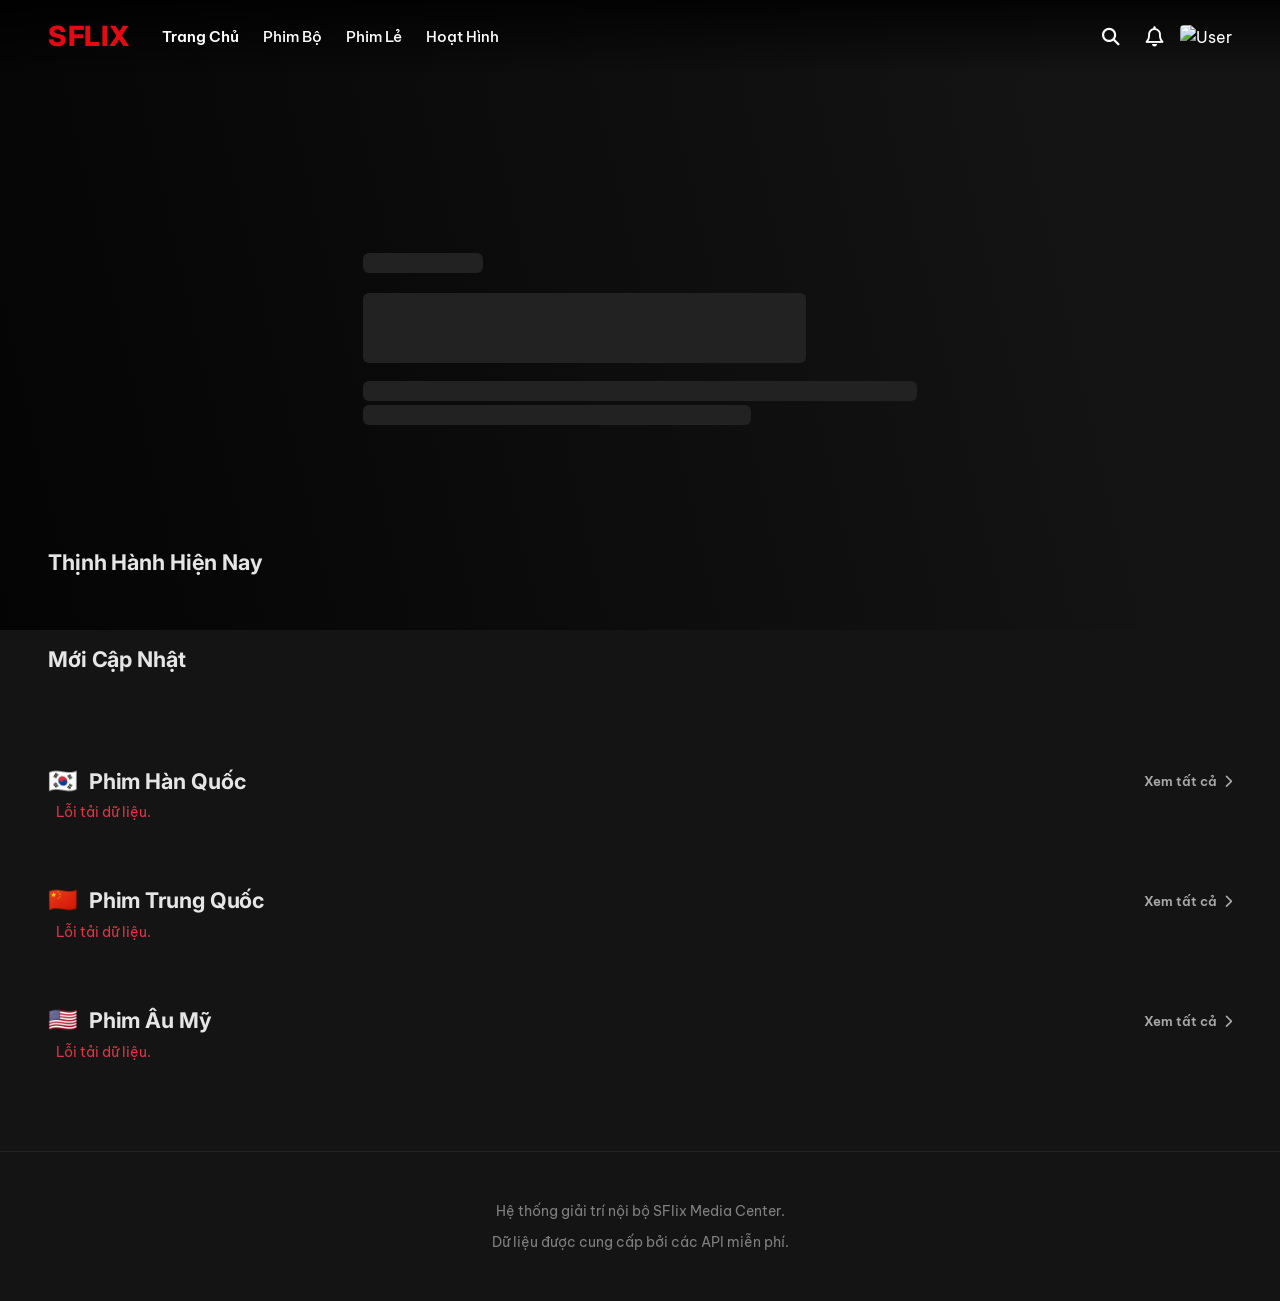
==== commit 21c682f1: "1 1" ====
--- a/index.html
+++ b/index.html
@@ -3,7 +3,7 @@
   <head>
     <meta charset="UTF-8" />
     <meta name="viewport" content="width=device-width, initial-scale=1.0" />
-    <meta name="theme-color" content="#0b0b0f" />
+    <meta name="theme-color" content="#0b0b0b" />
     <meta name="description" content="SFLIX - Xem phim bản quyền chất lượng cao, vietsub cập nhật nhanh. Phim bộ, phim lẻ, hoạt hình đầy đủ thể loại." />
     <meta name="keywords" content="xem phim, phim vietsub, phim bản quyền, phim bộ, phim lẻ, hoạt hình, anime, donghua" />
     <meta name="author" content="SFLIX Media" />
@@ -24,20 +24,35 @@
     <meta name="twitter:description" content="Xem phim bản quyền chất lượng cao, vietsub cập nhật nhanh. Phim bộ, phim lẻ, hoạt hình đầy đủ thể loại." />
     <meta name="twitter:image" content="https://sondinhson.cloud/assets/images/og-image.svg" />
     <title>SFLIX | Xem Phim Bản Quyền</title>
-    <link href="https://cdn.jsdelivr.net/npm/bootstrap@5.3.2/dist/css/bootstrap.min.css" rel="stylesheet" />
-    <link rel="stylesheet" href="https://cdnjs.cloudflare.com/ajax/libs/font-awesome/6.4.2/css/all.min.css" />
-    <link rel="stylesheet" href="https://cdn.jsdelivr.net/npm/swiper@11/swiper-bundle.min.css" />
-    <link rel="stylesheet" href="https://fonts.googleapis.com/css2?family=Be+Vietnam+Pro:wght@300;400;500;600;700;800&family=Inter:wght@500;600;700;800;900&display=swap" />
+    <!-- Thư viện ngoài -->
+    <link
+      href="https://cdn.jsdelivr.net/npm/bootstrap@5.3.2/dist/css/bootstrap.min.css"
+      rel="stylesheet"
+    />
+    <link
+      rel="stylesheet"
+      href="https://cdnjs.cloudflare.com/ajax/libs/font-awesome/6.4.2/css/all.min.css"
+    />
+    <link
+      rel="stylesheet"
+      href="https://cdn.jsdelivr.net/npm/swiper@11/swiper-bundle.min.css"
+    />
+    <link
+      href="https://fonts.googleapis.com/css2?family=Be+Vietnam+Pro:wght@300;400;500;600;700;800&family=Inter:wght@500;600;700;800&display=swap"
+      rel="stylesheet"
+    />
+    <!-- Link CSS của bạn -->
     <link rel="stylesheet" href="assets/css/style.css" />
   </head>
   <body>
-    <!-- Navbar -->
+    <!-- Navbar Chuyên Nghiệp -->
     <nav class="navbar navbar-expand-lg navbar-custom fixed-top" id="navbar">
       <div class="container-fluid px-3 px-md-5">
-        <a class="brand-logo me-4" href="index.html"></a>
-
+        <a class="brand-logo me-4" href="index.html">SFLIX</a>
+
+        <!-- Nav links (collapse trên mobile) -->
         <div class="collapse navbar-collapse" id="navMenu">
-          <ul class="navbar-nav me-auto mb-2 mb-lg-0 gap-1">
+          <ul class="navbar-nav me-auto mb-2 mb-lg-0 gap-2">
             <li class="nav-item">
               <a class="nav-link active" href="index.html">Trang Chủ</a>
             </li>
@@ -47,16 +62,36 @@
           </ul>
         </div>
 
+        <!-- Các icon bên phải — luôn hiện, không trong collapse -->
         <div class="d-flex align-items-center gap-3 ms-auto">
-          <button class="btn-search-mobile" id="searchBtnDesktop" aria-label="Tìm kiếm" title="Tìm kiếm">
+          <!-- Icon tìm kiếm: hiện trên mọi màn hình -->
+          <button
+            class="btn-search-mobile"
+            id="searchBtnDesktop"
+            aria-label="Tìm kiếm"
+            title="Tìm kiếm"
+          >
             <i class="fa-solid fa-magnifying-glass"></i>
           </button>
-          <i class="fa-regular fa-bell text-white fs-5 cursor-pointer d-none d-lg-block" title="Thông báo"></i>
+          <!-- Bell & Avatar: chỉ desktop -->
+          <i
+            class="fa-regular fa-bell text-white fs-5 cursor-pointer d-none d-lg-block"
+            title="Thông báo"
+          ></i>
           <div class="avatar-box d-none d-lg-block">
-            <img src="https://upload.wikimedia.org/wikipedia/commons/0/0b/Netflix-avatar.png" alt="User" />
-          </div>
-          <button class="navbar-toggler border-0 shadow-none text-white p-0" type="button" data-bs-toggle="collapse" data-bs-target="#navMenu">
-            <i class="fa-solid fa-bars fs-4"></i>
+            <img
+              src="https://upload.wikimedia.org/wikipedia/commons/0/0b/Netflix-avatar.png"
+              alt="User"
+            />
+          </div>
+          <!-- Hamburger -->
+          <button
+            class="navbar-toggler border-0 shadow-none text-white p-0"
+            type="button"
+            data-bs-toggle="collapse"
+            data-bs-target="#navMenu"
+          >
+            <i class="fa-solid fa-bars fs-3"></i>
           </button>
         </div>
       </div>
@@ -67,7 +102,14 @@
       <div class="search-overlay-inner">
         <div class="search-box">
           <i class="fa-solid fa-magnifying-glass search-icon-input"></i>
-          <input type="text" id="searchInput" class="search-input" placeholder="Tìm kiếm phim, diễn viên, thể loại..." autocomplete="off" autofocus />
+          <input
+            type="text"
+            id="searchInput"
+            class="search-input"
+            placeholder="Tìm kiếm phim..."
+            autocomplete="off"
+            autofocus
+          />
           <button class="search-close-btn" id="searchCloseBtn" aria-label="Đóng">
             <i class="fa-solid fa-xmark"></i>
           </button>
@@ -77,28 +119,36 @@
     </div>
 
     <div id="view-home">
-      <!-- Hero Banner -->
+      <!-- Hero Banner Mới -->
       <div class="hero" id="heroBanner">
-        <div class="hero-content container-fluid px-3 px-md-5">
-          <div class="hero-badge" id="heroBadge" style="display:none">
-            <i class="fa-solid fa-play"></i>
-            <span id="heroBadgeText">Mới cập nhật</span>
+        <div class="hero-vignette"></div>
+        <div class="container-fluid px-3 px-md-5 hero-content">
+          <div class="hero-meta" id="heroMeta">
+            <span
+              class="skeleton d-inline-block"
+              style="width: 120px; height: 20px"
+            ></span>
           </div>
 
           <h1 class="hero-title" id="heroTitle">
-            <span class="skeleton d-block mb-2" style="width: 80%; height: 70px"></span>
+            <span
+              class="skeleton d-block mb-2"
+              style="width: 80%; height: 70px"
+            ></span>
           </h1>
 
-          <div class="hero-meta" id="heroMeta">
-            <span class="skeleton d-inline-block" style="width: 180px; height: 20px"></span>
-          </div>
-
-          <p class="hero-desc" id="heroDesc">
-            <span class="skeleton d-block mb-1" style="width: 100%; height: 18px"></span>
-            <span class="skeleton d-block" style="width: 70%; height: 18px"></span>
+          <p class="hero-desc mb-4" id="heroDesc">
+            <span
+              class="skeleton d-block mb-1"
+              style="width: 100%; height: 20px"
+            ></span
+            ><span
+              class="skeleton d-block"
+              style="width: 70%; height: 20px"
+            ></span>
           </p>
 
-          <div class="hero-actions">
+          <div class="d-flex gap-3">
             <button class="btn-play" id="heroPlayBtn" style="display: none">
               <i class="fa-solid fa-play me-2"></i> Phát
             </button>
@@ -109,46 +159,52 @@
         </div>
       </div>
 
-      <!-- Slider Mới Cập Nhật -->
-      <div class="section-block">
+      <!-- Slider Nổi Bật -->
+      <div
+        class="container-fluid px-3 px-md-5 mt-4"
+        style="position: relative; z-index: 5; margin-top: -80px !important"
+      >
+        <h4 class="section-title">Thịnh Hành Hiện Nay</h4>
+        <div class="swiper mySwiper pt-2 pb-4">
+          <div class="swiper-wrapper" id="trendingSlider"></div>
+        </div>
+      </div>
+
+      <!-- Slider Phim Mới Cập Nhật -->
+      <div class="container-fluid px-3 px-md-5 mt-4">
+        <h4 class="section-title">Mới Cập Nhật</h4>
+        <div class="swiper mySwiper2 pt-2 pb-4">
+          <div class="swiper-wrapper" id="movieGrid"></div>
+        </div>
+      </div>
+
+      <!-- Section: Phim Hàn Quốc -->
+      <div class="container-fluid px-3 px-md-5 mt-5">
         <div class="section-title-row">
-          <h4 class="section-title"><span class="accent-bar"></span>⚡ Mới Cập Nhật</h4>
-        </div>
-        <div class="swiper mySwiper pt-2 pb-4">
-          <div class="swiper-wrapper" id="movieGrid"></div>
-        </div>
-      </div>
-
-      <!-- Phim Hàn Quốc -->
-      <div class="section-block">
-        <div class="section-title-row">
-          <h4 class="section-title">
-            <span class="accent-bar"></span><span class="section-flag">🇰🇷</span> Phim Hàn Quốc
+          <h4 class="section-title mb-0">
+            <span class="section-flag">🇰🇷</span> Phim Hàn Quốc
           </h4>
-          <a href="catalog.html?type=series&country=han-quoc" class="section-view-all">
-            Xem tất cả <i class="fa-solid fa-chevron-right ms-1"></i>
-          </a>
+          <a href="catalog.html?type=series&country=han-quoc" class="section-view-all">Xem tất cả <i class="fa-solid fa-chevron-right ms-1"></i></a>
         </div>
         <div class="swiper countrySwiper pt-2 pb-4" id="swiperHanQuoc">
           <div class="swiper-wrapper" id="sliderHanQuoc">
-            <div class="swiper-slide"><div class="skeleton skeleton-card"></div></div>
-            <div class="swiper-slide"><div class="skeleton skeleton-card"></div></div>
-            <div class="swiper-slide"><div class="skeleton skeleton-card"></div></div>
-            <div class="swiper-slide"><div class="skeleton skeleton-card"></div></div>
-            <div class="swiper-slide"><div class="skeleton skeleton-card"></div></div>
-          </div>
-        </div>
-      </div>
-
-      <!-- Phim Trung Quốc -->
-      <div class="section-block">
+            <!-- skeleton -->
+            <div class="swiper-slide"><div class="skeleton skeleton-card"></div></div>
+            <div class="swiper-slide"><div class="skeleton skeleton-card"></div></div>
+            <div class="swiper-slide"><div class="skeleton skeleton-card"></div></div>
+            <div class="swiper-slide"><div class="skeleton skeleton-card"></div></div>
+            <div class="swiper-slide"><div class="skeleton skeleton-card"></div></div>
+          </div>
+        </div>
+      </div>
+
+      <!-- Section: Phim Trung Quốc -->
+      <div class="container-fluid px-3 px-md-5 mt-4">
         <div class="section-title-row">
-          <h4 class="section-title">
-            <span class="accent-bar"></span><span class="section-flag">🇨🇳</span> Phim Trung Quốc
+          <h4 class="section-title mb-0">
+            <span class="section-flag">🇨🇳</span> Phim Trung Quốc
           </h4>
-          <a href="catalog.html?type=series&country=trung-quoc" class="section-view-all">
-            Xem tất cả <i class="fa-solid fa-chevron-right ms-1"></i>
-          </a>
+          <a href="catalog.html?type=series&country=trung-quoc" class="section-view-all">Xem tất cả <i class="fa-solid fa-chevron-right ms-1"></i></a>
         </div>
         <div class="swiper countrySwiper pt-2 pb-4" id="swiperTrungQuoc">
           <div class="swiper-wrapper" id="sliderTrungQuoc">
@@ -161,15 +217,13 @@
         </div>
       </div>
 
-      <!-- Phim Âu Mỹ -->
-      <div class="section-block">
+      <!-- Section: Phim Âu Mỹ -->
+      <div class="container-fluid px-3 px-md-5 mt-4 mb-5">
         <div class="section-title-row">
-          <h4 class="section-title">
-            <span class="accent-bar"></span><span class="section-flag">🇺🇸</span> Phim Âu Mỹ
+          <h4 class="section-title mb-0">
+            <span class="section-flag">🇺🇸</span> Phim Âu Mỹ
           </h4>
-          <a href="catalog.html?type=series&country=au-my" class="section-view-all">
-            Xem tất cả <i class="fa-solid fa-chevron-right ms-1"></i>
-          </a>
+          <a href="catalog.html?type=series&country=au-my" class="section-view-all">Xem tất cả <i class="fa-solid fa-chevron-right ms-1"></i></a>
         </div>
         <div class="swiper countrySwiper pt-2 pb-4" id="swiperAuMy">
           <div class="swiper-wrapper" id="sliderAuMy">
@@ -184,9 +238,9 @@
     </div>
 
     <!-- Footer -->
-    <footer>
-      <div class="container-fluid px-3 px-md-5">
-        <p class="mb-2">Hệ thống giải trí nội bộ SFLIX Media Center.</p>
+    <footer class="py-5 mt-5">
+      <div class="container-fluid px-3 px-md-5 text-center">
+        <p class="mb-2">Hệ thống giải trí nội bộ SFlix Media Center.</p>
         <p class="mb-0">Dữ liệu được cung cấp bởi các API miễn phí.</p>
       </div>
     </footer>
--- a/assets/css/style.css
+++ b/assets/css/style.css
@@ -1,1173 +1,384 @@
-/* ============================================================
-   SFLIX — Neo-Cyan Glassmorphism Design System
-   ============================================================ */
-
-:root {
-  /* ====== COLOR TOKENS — Cyan / Teal glass ====== */
-  --bg-base: #050810;
-  --bg-elevated: #0b1019;
-  --bg-card: rgba(18, 28, 44, 0.55);
-  --bg-card-solid: #121c2c;
-  --bg-glass: rgba(15, 22, 36, 0.55);
-  --bg-overlay: rgba(5, 8, 16, 0.7);
-
-  --text-primary: #f0f9ff;
-  --text-secondary: #a8c0d8;
-  --text-muted: #6b829a;
-
-  --accent: #00d4ff;
-  --accent-hover: #33e0ff;
-  --accent-secondary: #7c3aed;
-  --accent-soft: rgba(0, 212, 255, 0.12);
-  --accent-glow: rgba(0, 212, 255, 0.55);
-  --accent-deep: #0099cc;
-
-  --grad-primary: linear-gradient(135deg, #00d4ff 0%, #7c3aed 100%);
-  --grad-hot: linear-gradient(135deg, #ff2d92 0%, #ff6b6b 100%);
-  --grad-aurora: linear-gradient(135deg, #00d4ff 0%, #7c3aed 50%, #ff2d92 100%);
-  --grad-glass: linear-gradient(
-    135deg,
-    rgba(0, 212, 255, 0.08) 0%,
-    rgba(124, 58, 237, 0.04) 100%
-  );
-
-  --border: rgba(0, 212, 255, 0.12);
-  --border-strong: rgba(0, 212, 255, 0.28);
-  --border-soft: rgba(255, 255, 255, 0.06);
-
-  --success: #00f5a0;
-  --warn: #ffd166;
-  --danger: #ff4d6d;
-
-  /* ====== RADIUS ====== */
-  --r-xs: 4px;
-  --r-sm: 8px;
-  --r-md: 14px;
-  --r-lg: 20px;
-  --r-xl: 28px;
-  --r-2xl: 38px;
-  --r-full: 999px;
-
-  /* ====== SPACING ====== */
-  --sp-1: 4px;
-  --sp-2: 8px;
-  --sp-3: 12px;
-  --sp-4: 16px;
-  --sp-5: 20px;
-  --sp-6: 24px;
-  --sp-8: 32px;
-  --sp-10: 40px;
-  --sp-12: 48px;
-  --sp-16: 64px;
-
-  /* ====== SHADOWS ====== */
-  --sh-sm: 0 2px 12px rgba(0, 0, 0, 0.4);
-  --sh-md: 0 8px 32px rgba(0, 0, 0, 0.55);
-  --sh-lg: 0 24px 80px rgba(0, 0, 0, 0.7);
-  --sh-glow: 0 0 32px var(--accent-glow);
-  --sh-glow-soft: 0 0 20px rgba(0, 212, 255, 0.25);
-  --sh-cyan: 0 8px 40px rgba(0, 212, 255, 0.35);
-
-  /* ====== MOTION ====== */
-  --ease-out: cubic-bezier(0.16, 1, 0.3, 1);
-  --ease-spring: cubic-bezier(0.34, 1.56, 0.64, 1);
-  --ease-smooth: cubic-bezier(0.65, 0, 0.35, 1);
-  --t-fast: 180ms;
-  --t-base: 320ms;
-  --t-slow: 600ms;
-
-  /* ====== FONTS ====== */
+  :root {
+  --bg-main: #141414;
+  --bg-card: #181818;
+  --text-light: #ffffff;
+  --text-muted: #ffffff;
+  --accent-color: #e50914; /* Đỏ Netflix */
+  --transition: all 0.3s cubic-bezier(0.25, 0.8, 0.25, 1);
   --font-base: "Be Vietnam Pro", -apple-system, BlinkMacSystemFont, "Segoe UI",
-    Roboto, sans-serif;
+    Roboto, "Helvetica Neue", Arial, sans-serif;
   --font-display: "Inter", "Be Vietnam Pro", -apple-system, BlinkMacSystemFont,
-    sans-serif;
-  --font-mono: "JetBrains Mono", "SF Mono", Menlo, Consolas, monospace;
-}
-
-/* ====== RESET ====== */
-*,
-*::before,
-*::after {
-  box-sizing: border-box;
+    "Segoe UI", Roboto, sans-serif;
 }
 
 html {
   font-size: 16px;
   -webkit-text-size-adjust: 100%;
-  scroll-behavior: smooth;
 }
 
 body {
-  margin: 0;
-  background: var(--bg-base);
-  color: var(--text-primary);
+  background-color: var(--bg-main);
+  color: var(--text-light);
   font-family: var(--font-base);
-  font-size: clamp(0.9rem, 0.85rem + 0.2vw, 1rem);
+  font-size: clamp(0.9rem, 0.85rem + 0.25vw, 1rem);
   line-height: 1.55;
+  font-feature-settings: "kern" 1, "liga" 1;
   -webkit-font-smoothing: antialiased;
   -moz-osx-font-smoothing: grayscale;
+  text-rendering: optimizeLegibility;
   overflow-x: hidden;
-  min-height: 100vh;
+  scroll-behavior: smooth;
+  margin: 0;
+}
+
+::-webkit-scrollbar {
+  width: 8px;
+}
+::-webkit-scrollbar-track {
+  background: var(--bg-main);
+}
+::-webkit-scrollbar-thumb {
+  background: #333;
+  border-radius: 4px;
+}
+::-webkit-scrollbar-thumb:hover {
+  background: var(--accent-color);
+}
+
+/* --- Navbar Tối Giản --- */
+.navbar-custom {
+  background: linear-gradient(
+    to bottom,
+    rgba(0, 0, 0, 0.8) 0%,
+    rgba(0, 0, 0, 0) 100%
+  );
+  transition: background-color 0.4s ease;
+  padding: 15px 0;
+  z-index: 1000;
+}
+.navbar-custom.scrolled {
+  background-color: var(--bg-main);
+}
+.brand-logo {
+  font-family: var(--font-display);
+  font-size: clamp(1.4rem, 1.1rem + 0.8vw, 2rem);
+  font-weight: 800;
+  color: var(--accent-color);
+  text-decoration: none;
+  letter-spacing: 0.5px;
+}
+.brand-logo:hover {
+  color: #ff0f1a;
+}
+.nav-link {
+  color: var(--text-light) !important;
+  font-size: clamp(0.85rem, 0.82rem + 0.15vw, 0.95rem);
+  font-weight: 500;
+  transition: var(--transition);
+}
+.nav-link:hover,
+.nav-link.active {
+  color: #fff !important;
+  font-weight: 600;
+}
+
+.source-select {
+  background: rgba(0, 0, 0, 0.6);
+  border: 1px solid #333;
+  color: #fff;
+  border-radius: 4px;
+  padding: 6px 12px;
+  font-size: 0.85rem;
+  cursor: pointer;
+}
+.source-select:focus {
+  outline: none;
+  border-color: var(--accent-color);
+}
+.avatar-box img {
+  width: 32px;
+  height: 32px;
+  border-radius: 4px;
+  object-fit: cover;
+  cursor: pointer;
+}
+
+/* --- Premium Hero Banner --- */
+.hero {
   position: relative;
-}
-
-/* Background grid glow toàn site */
-body::before {
-  content: "";
-  position: fixed;
-  inset: 0;
-  background:
-    radial-gradient(circle at 10% 0%, rgba(0, 212, 255, 0.12) 0%, transparent 40%),
-    radial-gradient(circle at 90% 100%, rgba(124, 58, 237, 0.12) 0%, transparent 40%),
-    radial-gradient(circle at 50% 50%, rgba(0, 212, 255, 0.04) 0%, transparent 60%);
-  pointer-events: none;
-  z-index: -1;
-}
-
-body::after {
-  content: "";
-  position: fixed;
-  inset: 0;
-  background-image:
-    linear-gradient(rgba(0, 212, 255, 0.025) 1px, transparent 1px),
-    linear-gradient(90deg, rgba(0, 212, 255, 0.025) 1px, transparent 1px);
-  background-size: 48px 48px;
-  pointer-events: none;
-  z-index: -1;
-  mask-image: radial-gradient(ellipse at center, black 0%, transparent 70%);
-  -webkit-mask-image: radial-gradient(ellipse at center, black 0%, transparent 70%);
-}
-
-img {
-  max-width: 100%;
-  display: block;
-}
-
-a {
-  color: inherit;
-  text-decoration: none;
-}
-
-button {
-  font-family: inherit;
-}
-
-/* ====== SCROLLBAR ====== */
-::-webkit-scrollbar {
-  width: 10px;
-  height: 10px;
-}
-::-webkit-scrollbar-track {
-  background: var(--bg-base);
-}
-::-webkit-scrollbar-thumb {
-  background: linear-gradient(180deg, #00d4ff33, #7c3aed33);
-  border-radius: 5px;
-  border: 2px solid var(--bg-base);
-}
-::-webkit-scrollbar-thumb:hover {
-  background: var(--accent);
-}
-
-/* ====== GLASS CARD UTILITY ====== */
-.glass {
-  background: var(--bg-glass);
-  backdrop-filter: blur(24px) saturate(180%);
-  -webkit-backdrop-filter: blur(24px) saturate(180%);
-  border: 1px solid var(--border-soft);
-  border-radius: var(--r-lg);
-}
-
-/* ====== NAVBAR ====== */
-.navbar-custom {
-  position: fixed;
+  height: clamp(420px, 70vh, 90vh);
+  min-height: 380px;
+  background-size: cover;
+  background-position: center top;
+  display: flex;
+  align-items: center;
+}
+.hero-vignette {
+  position: absolute;
   top: 0;
   left: 0;
   right: 0;
-  z-index: 1000;
-  padding: var(--sp-4) 0;
-  background: transparent;
-  backdrop-filter: blur(0px);
-  -webkit-backdrop-filter: blur(0px);
-  transition: all var(--t-base) var(--ease-out);
-}
-
-.navbar-custom.scrolled {
-  background: rgba(5, 8, 16, 0.75);
-  backdrop-filter: blur(28px) saturate(180%);
-  -webkit-backdrop-filter: blur(28px) saturate(180%);
-  padding: var(--sp-3) 0;
-  border-bottom: 1px solid var(--border);
-  box-shadow: 0 4px 32px rgba(0, 0, 0, 0.4);
-}
-
-.brand-logo {
-  font-family: var(--font-display);
-  font-size: clamp(1.5rem, 1.2rem + 0.8vw, 2rem);
-  font-weight: 900;
-  color: var(--text-primary);
-  text-decoration: none;
-  display: inline-flex;
-  align-items: center;
-  gap: var(--sp-1);
-  letter-spacing: -1px;
-  position: relative;
-  transition: all var(--t-fast);
-}
-.brand-logo::before {
-  content: "S";
-  background: var(--grad-primary);
-  -webkit-background-clip: text;
-  background-clip: text;
-  color: transparent;
-  filter: drop-shadow(0 0 12px var(--accent-glow));
-}
-.brand-logo::after {
-  content: "FLIX";
-  background: linear-gradient(180deg, #ffffff 0%, #a8c0d8 100%);
-  -webkit-background-clip: text;
-  background-clip: text;
-  color: transparent;
-  font-weight: 700;
-}
-.brand-logo:hover {
-  filter: drop-shadow(0 0 16px var(--accent-glow));
-}
-
-.nav-link {
-  color: var(--text-secondary) !important;
-  font-size: 0.95rem;
-  font-weight: 500;
-  padding: var(--sp-2) var(--sp-4) !important;
-  border-radius: var(--r-full);
-  transition: all var(--t-fast);
-  position: relative;
-}
-.nav-link:hover {
-  color: var(--text-primary) !important;
-  background: rgba(0, 212, 255, 0.08);
-}
-.nav-link.active {
-  color: var(--accent) !important;
-  font-weight: 600;
-  background: var(--accent-soft);
-  box-shadow: 0 0 20px rgba(0, 212, 255, 0.2);
-}
-
-.btn-search-mobile {
-  display: inline-flex;
-  align-items: center;
-  justify-content: center;
-  width: 40px;
-  height: 40px;
-  background: var(--bg-glass);
-  backdrop-filter: blur(12px);
-  -webkit-backdrop-filter: blur(12px);
-  border: 1px solid var(--border);
-  color: var(--text-primary);
-  font-size: 1rem;
-  cursor: pointer;
-  border-radius: var(--r-full);
-  transition: all var(--t-fast);
-}
-.btn-search-mobile:hover {
-  background: var(--accent-soft);
-  border-color: var(--accent);
-  color: var(--accent);
-  box-shadow: 0 0 20px var(--accent-glow);
-  transform: scale(1.05);
-}
-
-.avatar-box img {
-  width: 36px;
-  height: 36px;
-  border-radius: var(--r-full);
-  object-fit: cover;
-  cursor: pointer;
-  border: 2px solid var(--border);
-  transition: all var(--t-fast);
-}
-.avatar-box img:hover {
-  border-color: var(--accent);
-  box-shadow: 0 0 16px var(--accent-glow);
-}
-
-.navbar-toggler {
-  color: var(--text-primary) !important;
-  font-size: 1.2rem !important;
-  padding: var(--sp-2) !important;
-}
-
-/* ====== HERO BANNER ====== */
-.hero {
-  position: relative;
-  height: clamp(440px, 68vh, 720px);
-  min-height: 420px;
-  display: flex;
-  align-items: flex-end;
-  padding-bottom: clamp(60px, 10vh, 110px);
-  isolation: isolate;
-  overflow: hidden;
-  background-color: var(--bg-elevated);
-}
-
-/* Lớp background riêng — dùng poster (16/9) + scale + blur nhẹ để che khuyết điểm ảnh nhỏ */
-.hero::before {
-  content: "";
-  position: absolute;
-  inset: -20px; /* tràn ra ngoài để tránh viền sau khi scale */
-  background-image: var(--hero-bg, none);
-  background-size: cover;
-  background-position: center 25%;
-  background-repeat: no-repeat;
-  /* Scale nhẹ để cover toàn bộ khi container hẹp */
-  transform: scale(1.05);
-  filter: blur(2px) brightness(0.55) saturate(1.15);
-  /* Tăng chất lượng render */
-  image-rendering: -webkit-optimize-contrast;
-  z-index: 0;
-}
-
-/* Diagonal shard overlay + radial accent */
-.hero::after {
-  content: "";
-  position: absolute;
-  inset: 0;
+  bottom: 0;
   background:
-    linear-gradient(110deg, rgba(5, 8, 16, 0.92) 0%, rgba(5, 8, 16, 0.7) 35%, rgba(5, 8, 16, 0.35) 65%, transparent 95%),
-    linear-gradient(180deg, rgba(5, 8, 16, 0.5) 0%, transparent 35%, transparent 55%, var(--bg-base) 100%),
-    radial-gradient(circle at 70% 30%, rgba(0, 212, 255, 0.1) 0%, transparent 45%),
-    radial-gradient(circle at 30% 80%, rgba(124, 58, 237, 0.12) 0%, transparent 45%);
-  z-index: 1;
-  pointer-events: none;
-}
-
+    linear-gradient(77deg, rgba(0, 0, 0, 0.8) 0%, rgba(0, 0, 0, 0) 85%),
+    linear-gradient(180deg, rgba(20, 20, 20, 0) 50%, var(--bg-main) 100%);
+}
 .hero-content {
   position: relative;
   z-index: 2;
-  max-width: 580px;
-  animation: heroFadeIn 0.8s var(--ease-out);
-}
-
-@keyframes heroFadeIn {
-  from {
-    opacity: 0;
-    transform: translateY(20px);
-  }
-  to {
-    opacity: 1;
-    transform: translateY(0);
-  }
-}
-
-.hero-badge {
-  display: inline-flex;
-  align-items: center;
-  gap: var(--sp-2);
-  padding: var(--sp-2) var(--sp-4);
-  background: var(--accent-soft);
-  backdrop-filter: blur(12px);
-  -webkit-backdrop-filter: blur(12px);
-  border: 1px solid var(--accent);
-  color: var(--accent);
-  font-size: 0.72rem;
-  font-weight: 700;
-  letter-spacing: 2px;
-  text-transform: uppercase;
-  border-radius: var(--r-full);
-  margin-bottom: var(--sp-3);
-  box-shadow: 0 0 20px rgba(0, 212, 255, 0.3);
-}
-.hero-badge i {
-  font-size: 0.7rem;
-}
-
+  max-width: 650px;
+  margin-top: clamp(60px, 8vh, 100px);
+  width: 100%;
+}
 .hero-title {
   font-family: var(--font-display);
-  font-size: clamp(1.5rem, 1rem + 1.6vw, 2.6rem);
-  font-weight: 900;
-  line-height: 1.1;
-  margin-bottom: var(--sp-3);
-  color: var(--text-primary);
-  letter-spacing: -0.02em;
-  text-shadow: 0 4px 24px rgba(0, 0, 0, 0.7);
-  /* Giới hạn 2 dòng để không chiếm hết hero */
-  display: -webkit-box;
-  -webkit-line-clamp: 2;
-  -webkit-box-orient: vertical;
-  overflow: hidden;
-}
-
+  font-size: clamp(1.75rem, 1.2rem + 2.5vw, 3.5rem);
+  font-weight: 800;
+  line-height: 1.15;
+  margin-bottom: clamp(10px, 1.5vw, 18px);
+  color: #fff;
+  letter-spacing: -0.01em;
+  word-wrap: break-word;
+  overflow-wrap: break-word;
+}
 .hero-meta {
-  display: flex;
-  align-items: center;
-  gap: var(--sp-3);
-  margin-bottom: var(--sp-5);
-  font-size: 0.95rem;
-  color: var(--text-secondary);
+  font-size: clamp(0.85rem, 0.8rem + 0.2vw, 1.05rem);
+  color: #db1313;
+  font-weight: 600;
+  margin-bottom: clamp(12px, 1.5vw, 20px);
+  display: flex;
+  align-items: center;
+  gap: 10px;
   flex-wrap: wrap;
 }
-.hero-meta .match {
-  color: var(--success);
-  font-weight: 700;
+.hero-meta > * {
   display: inline-flex;
   align-items: center;
-  gap: 4px;
-}
-.hero-meta .meta-pill {
-  padding: 4px 10px;
-  background: rgba(255, 255, 255, 0.08);
-  backdrop-filter: blur(8px);
-  border: 1px solid var(--border-soft);
-  border-radius: var(--r-sm);
-  font-size: 0.85rem;
-  font-weight: 600;
-  color: var(--text-primary);
-}
-.hero-meta .meta-hd {
-  background: var(--grad-primary);
-  color: white;
-  border: 0;
-  box-shadow: 0 0 16px var(--accent-glow);
-}
-
+}
 .hero-desc {
-  font-size: clamp(0.95rem, 0.9rem + 0.2vw, 1.05rem);
-  line-height: 1.65;
-  color: var(--text-secondary);
+  font-size: clamp(0.85rem, 0.8rem + 0.25vw, 1.05rem);
+  line-height: 1.55;
+  color: #fff;
+  text-shadow: 2px 2px 4px rgba(0, 0, 0, 0.5);
   display: -webkit-box;
   -webkit-line-clamp: 3;
   -webkit-box-orient: vertical;
   overflow: hidden;
-  margin-bottom: var(--sp-6) !important;
-  text-shadow: 0 2px 8px rgba(0, 0, 0, 0.5);
-  max-width: 620px;
-}
-
-.hero-actions {
-  display: flex;
-  gap: var(--sp-3);
-  flex-wrap: wrap;
-}
-
-/* Pill buttons với gradient */
+  margin-bottom: clamp(16px, 2vw, 24px) !important;
+}
+
+/* Nút bấm chuẩn rạp */
 .btn-play,
 .btn-info {
-  border: 0;
-  border-radius: var(--r-md);
-  padding: var(--sp-3) var(--sp-6);
-  font-size: 1rem;
-  font-weight: 700;
-  cursor: pointer;
+  border: none;
+  border-radius: 4px;
+  padding: clamp(8px, 1.2vw, 11px) clamp(18px, 2.5vw, 28px);
+  font-size: clamp(0.9rem, 0.85rem + 0.2vw, 1.05rem);
+  font-weight: 600;
+  transition: var(--transition);
   display: inline-flex;
   align-items: center;
   justify-content: center;
-  transition: all var(--t-fast) var(--ease-out);
-  letter-spacing: 0.3px;
-  font-family: var(--font-display);
-}
-
+}
 .btn-play {
-  background: var(--grad-primary);
-  color: white;
-  box-shadow: 0 8px 32px var(--accent-glow);
-  position: relative;
-  overflow: hidden;
-}
-.btn-play::before {
-  content: "";
-  position: absolute;
-  inset: 0;
-  background: linear-gradient(135deg, #33e0ff 0%, #9d5cff 100%);
-  opacity: 0;
-  transition: opacity var(--t-fast);
-}
-.btn-play:hover::before {
-  opacity: 1;
+  background: #fff;
+  color: #000;
 }
 .btn-play:hover {
-  transform: translateY(-2px);
-  box-shadow: 0 12px 40px var(--accent-glow);
-}
-.btn-play > * {
-  position: relative;
-  z-index: 1;
-}
-
+  background: rgba(255, 255, 255, 0.75);
+}
 .btn-info {
-  background: rgba(15, 22, 36, 0.6);
-  color: var(--text-primary);
-  backdrop-filter: blur(16px);
-  -webkit-backdrop-filter: blur(16px);
-  border: 1px solid var(--border);
+  background: rgba(109, 109, 110, 0.7);
+  color: #fff;
 }
 .btn-info:hover {
-  background: rgba(15, 22, 36, 0.8);
-  border-color: var(--accent);
-  transform: translateY(-2px);
-  box-shadow: 0 0 20px rgba(0, 212, 255, 0.3);
-}
-
-.btn-danger {
-  background: var(--grad-primary);
-  color: white;
-  border: 0;
-  border-radius: var(--r-md);
-  padding: var(--sp-3) var(--sp-5);
-  font-weight: 600;
-  cursor: pointer;
-  transition: all var(--t-fast);
-  font-family: var(--font-display);
-  box-shadow: 0 8px 24px var(--accent-glow);
-}
-.btn-danger:hover {
-  transform: translateY(-1px);
-  box-shadow: 0 12px 32px var(--accent-glow);
-}
-
-/* ====== SECTION ====== */
-.section-block {
-  position: relative;
-  margin-top: var(--sp-10);
-  padding: 0 var(--sp-4);
-}
-@media (min-width: 768px) {
-  .section-block {
-    padding: 0 var(--sp-6);
-  }
-}
-
-.section-title-row {
-  display: flex;
-  align-items: center;
-  justify-content: space-between;
-  margin-bottom: var(--sp-5);
-  gap: var(--sp-4);
-}
-
+  background: rgba(109, 109, 110, 0.4);
+  color: #fff;
+}
+
+/* --- Movie Card --- */
 .section-title {
   font-family: var(--font-display);
-  font-size: clamp(1.2rem, 1.1rem + 0.6vw, 1.7rem);
-  font-weight: 800;
-  color: var(--text-primary);
-  margin: 0;
-  letter-spacing: -0.02em;
-  display: inline-flex;
-  align-items: center;
-  gap: var(--sp-3);
-}
-
-.section-title .accent-bar {
-  width: 4px;
-  height: 24px;
-  background: var(--grad-primary);
-  border-radius: var(--r-full);
-  box-shadow: 0 0 12px var(--accent-glow);
-}
-
-.section-flag {
-  font-size: 1.2em;
-  line-height: 1;
-}
-
-.section-view-all {
-  display: inline-flex;
-  align-items: center;
-  gap: var(--sp-1);
-  font-size: 0.85rem;
-  font-weight: 600;
-  color: var(--text-secondary);
-  padding: var(--sp-2) var(--sp-3);
-  border-radius: var(--r-full);
-  border: 1px solid var(--border);
-  transition: all var(--t-fast);
-  white-space: nowrap;
-}
-.section-view-all:hover {
-  color: var(--accent);
-  background: var(--accent-soft);
-  border-color: var(--accent);
-  box-shadow: 0 0 16px rgba(0, 212, 255, 0.2);
-}
-
-/* ====== MOVIE CARD ====== */
-.mySwiper .swiper-slide,
-.countrySwiper .swiper-slide {
-  height: auto;
-  display: flex;
-  /* Fallback khi Swiper JS chưa init: width cứng theo breakpoint,
-     Swiper sẽ override bằng inline style sau khi khởi tạo */
-  width: 50%;
-  flex-shrink: 0;
-  box-sizing: border-box;
-}
-@media (min-width: 576px) {
-  .mySwiper .swiper-slide,
-  .countrySwiper .swiper-slide {
-    width: 33.333%;
-  }
-}
-@media (min-width: 768px) {
-  .mySwiper .swiper-slide,
-  .countrySwiper .swiper-slide {
-    width: 25%;
-  }
-}
-@media (min-width: 992px) {
-  .mySwiper .swiper-slide,
-  .countrySwiper .swiper-slide {
-    width: 20%;
-  }
-}
-@media (min-width: 1200px) {
-  .mySwiper .swiper-slide,
-  .countrySwiper .swiper-slide {
-    width: 16.666%;
-  }
-}
-
+  font-size: clamp(1.05rem, 0.95rem + 0.5vw, 1.4rem);
+  font-weight: 700;
+  color: #e5e5e5;
+  margin-bottom: clamp(10px, 1.2vw, 16px);
+  letter-spacing: -0.005em;
+}
 .movie-card {
   display: flex;
   flex-direction: column;
-  width: 100%;
-  border-radius: var(--r-md);
+  border-radius: 6px;
   overflow: hidden;
   position: relative;
+  transition:
+    transform 0.4s ease,
+    box-shadow 0.4s ease;
+  text-decoration: none;
   cursor: pointer;
-  background: var(--bg-card-solid);
-  border: 1px solid var(--border-soft);
-  transition: all var(--t-base) var(--ease-out);
-  text-decoration: none;
-}
-
-.movie-card:hover {
-  /* KHÔNG dùng transform để tránh card bị cắt góc / che card khác */
-  border-color: var(--accent);
-  box-shadow: var(--sh-lg), 0 0 0 1px var(--accent), 0 0 32px var(--accent-glow);
-  background: linear-gradient(180deg, var(--bg-card-solid) 0%, rgba(0, 212, 255, 0.04) 100%);
-}
-
-.movie-card .poster-wrap {
-  position: relative;
+  background: transparent;
+}
+.movie-card img {
   width: 100%;
   aspect-ratio: 2/3;
-  overflow: hidden;
-  background-color: var(--bg-elevated);
-  /* Ảnh backdrop 16/9 dùng làm blurred background dưới poster 2/3 */
-  background-image: var(--card-bg, linear-gradient(135deg, #1a1a24 0%, #0b0b0f 100%));
-  background-size: cover;
-  background-position: center;
-  filter: blur(0); /* wrapper giữ sắc nét */
-}
-
-/* Skeleton loading — phủ lên poster-wrap, fade-out khi ảnh loaded */
-.movie-card .poster-skeleton {
-  position: absolute;
-  inset: 0;
-  background:
-    linear-gradient(90deg,
-      transparent 0%,
-      rgba(255, 255, 255, 0.04) 50%,
-      transparent 100%),
-    linear-gradient(135deg, #1a1a24 0%, #0b0b0f 100%);
-  background-size: 200% 100%, cover;
-  animation: skeleton-shimmer 1.5s linear infinite;
-  z-index: 1;
-  transition: opacity 0.3s ease;
-  pointer-events: none;
-}
-.movie-card .poster-skeleton.hidden {
-  opacity: 0;
-  pointer-events: none;
-}
-
-@keyframes skeleton-shimmer {
-  0% { background-position: -100% 0, center; }
-  100% { background-position: 200% 0, center; }
-}
-
-.movie-card img {
-  width: 100%;
-  height: 100%;
   object-fit: cover;
-  object-position: center top;
-  /* Fade-in khi loaded */
-  opacity: 0;
-  transition: opacity 0.4s ease, filter var(--t-base) var(--ease-out);
+  border-radius: 6px;
   display: block;
-  image-rendering: -webkit-optimize-contrast;
-  position: relative;
-  z-index: 2;
-}
-.movie-card img.loaded {
-  opacity: 1;
-}
-
-.movie-card:hover img {
-  /* Hover chỉ làm ảnh sáng lên + saturate nhẹ — không đổi kích thước */
-  filter: brightness(1.08) saturate(1.15);
-}
-
-.movie-card .poster-wrap::after {
-  content: "";
-  position: absolute;
-  inset: 0;
-  background: linear-gradient(180deg, transparent 50%, rgba(5, 8, 16, 0.85) 100%);
-  opacity: 0;
-  transition: opacity var(--t-base);
-  pointer-events: none;
-}
-.movie-card:hover .poster-wrap::after {
-  opacity: 1;
-}
-
-.movie-card .poster-overlay {
-  position: absolute;
-  inset: 0;
-  display: flex;
-  align-items: center;
-  justify-content: center;
-  opacity: 0;
-  transition: opacity var(--t-base);
-  z-index: 2;
-}
-.movie-card:hover .poster-overlay {
-  opacity: 1;
-}
-
-.movie-card .play-badge {
-  width: 56px;
-  height: 56px;
-  border-radius: var(--r-full);
-  background: var(--grad-primary);
-  display: inline-flex;
-  align-items: center;
-  justify-content: center;
-  color: white;
-  font-size: 1.3rem;
-  box-shadow: 0 0 32px var(--accent-glow);
-  /* Bỏ transform scale — chỉ dùng opacity để tránh rung / tràn */
-  transition: opacity var(--t-base) var(--ease-out);
-  position: relative;
-}
-.movie-card .play-badge::before {
-  content: "";
-  position: absolute;
-  inset: -4px;
-  border-radius: var(--r-full);
-  border: 2px solid var(--accent);
-  opacity: 0.5;
-  /* Pulse ring dùng box-shadow thay cho transform để không gây rung */
-  animation: pulse-ring 2s infinite ease-out;
-}
-@keyframes pulse-ring {
-  0% {
-    box-shadow: 0 0 0 0 rgba(0, 212, 255, 0.55);
-    opacity: 0.6;
-  }
-  100% {
-    box-shadow: 0 0 0 16px rgba(0, 212, 255, 0);
-    opacity: 0;
-  }
-}
-.movie-card:hover .play-badge {
-  /* Không scale — chỉ sáng hơn */
-  filter: brightness(1.15);
-}
-
+}
 .movie-info {
-  padding: var(--sp-3) var(--sp-3) var(--sp-3);
+  padding: 8px 2px 4px;
   display: flex;
   flex-direction: column;
   gap: 2px;
-  background: var(--bg-card-solid);
-  border-top: 1px solid var(--border-soft);
-}
-
+}
+.movie-card:hover {
+  transform: translateY(-4px);
+  z-index: 10;
+}
 .movie-title {
   font-weight: 600;
-  font-size: clamp(0.85rem, 0.82rem + 0.1vw, 0.95rem);
-  color: var(--text-primary);
-  margin: 0;
+  font-size: clamp(0.82rem, 0.8rem + 0.1vw, 0.95rem);
+  color: #fff;
+  margin-bottom: 0;
   white-space: nowrap;
   overflow: hidden;
   text-overflow: ellipsis;
   line-height: 1.3;
 }
-
 .movie-meta-card {
-  font-size: clamp(0.72rem, 0.7rem + 0.08vw, 0.8rem);
-  color: var(--accent);
-  font-weight: 600;
+  font-size: clamp(0.7rem, 0.68rem + 0.1vw, 0.8rem);
+  color: #46d369;
+  font-weight: 600;
+  line-height: 1.3;
   white-space: nowrap;
   overflow: hidden;
   text-overflow: ellipsis;
-}
-
-/* ====== SKELETON ====== */
-.skeleton {
-  background: linear-gradient(
-    90deg,
-    rgba(0, 212, 255, 0.04) 0%,
-    rgba(0, 212, 255, 0.12) 50%,
-    rgba(0, 212, 255, 0.04) 100%
-  );
-  background-size: 200% 100%;
-  animation: shimmer 1.5s infinite;
-  border-radius: var(--r-md);
-}
-.skeleton-card {
-  aspect-ratio: 2/3;
-  width: 100%;
-}
-
-@keyframes shimmer {
-  0% {
-    background-position: 200% 0;
-  }
-  100% {
-    background-position: -200% 0;
-  }
-}
-
-/* ====== DETAIL PAGE ====== */
-.detail-page {
-  position: relative;
-  min-height: 100vh;
-  padding-top: 80px;
-  padding-bottom: var(--sp-12);
-}
-
+} /* Màu xanh giống % match của netflix */
+
+/* --- Detail Page Specific --- */
 .detail-backdrop {
   position: absolute;
   top: 0;
   left: 0;
   width: 100%;
-  height: clamp(380px, 65vh, 800px);
+  height: clamp(280px, 50vh, 80vh);
   background-size: cover;
-  background-position: center 20%;
+  background-position: center top;
+  mask-image: linear-gradient(to bottom, black 20%, transparent 100%);
+  -webkit-mask-image: linear-gradient(to bottom, black 20%, transparent 100%);
+  opacity: 0.3;
   z-index: -1;
 }
-.detail-backdrop::after {
-  content: "";
-  position: absolute;
-  inset: 0;
-  background: linear-gradient(180deg,
-    rgba(5, 8, 16, 0.5) 0%,
-    rgba(5, 8, 16, 0.85) 70%,
-    var(--bg-base) 100%);
-}
-
-.detail-container {
-  position: relative;
-  padding: var(--sp-8) var(--sp-4) var(--sp-10);
-}
-@media (min-width: 768px) {
-  .detail-container {
-    padding: var(--sp-10) var(--sp-6) var(--sp-10);
-  }
-}
-
-.back-link {
-  display: inline-flex;
-  align-items: center;
-  gap: var(--sp-2);
-  padding: var(--sp-2) var(--sp-4);
-  background: var(--bg-glass);
-  backdrop-filter: blur(20px);
-  -webkit-backdrop-filter: blur(20px);
-  border: 1px solid var(--border);
-  border-radius: var(--r-full);
-  color: var(--text-primary);
-  font-size: 0.9rem;
-  font-weight: 500;
-  margin-bottom: var(--sp-6);
-  transition: all var(--t-fast);
-}
-.back-link:hover {
-  background: var(--accent-soft);
-  border-color: var(--accent);
-  color: var(--accent);
-  box-shadow: 0 0 16px rgba(0, 212, 255, 0.25);
-}
-
-.detail-poster {
-  width: 100%;
-  max-width: 320px;
-  aspect-ratio: 2/3;
+.poster-main {
+  border-radius: 8px;
+  box-shadow: 0 0 20px rgba(0, 0, 0, 0.8);
+  width: 100%;
+  max-width: 300px;
+}
+.poster-glow {
+  border-radius: 8px;
+  box-shadow: 0 8px 25px rgba(229, 9, 20, 0.3);
+  width: 100%;
+  max-width: 280px;
+  height: auto;
   object-fit: cover;
-  border-radius: var(--r-lg);
-  box-shadow: var(--sh-lg), 0 0 0 1px var(--border), 0 0 60px rgba(0, 212, 255, 0.25);
+  display: block;
   margin: 0 auto;
-  display: block;
-  image-rendering: high-quality;
-}
-
-@media (min-width: 768px) {
-  .detail-poster {
-    max-width: 100%;
-  }
-}
-@media (min-width: 1200px) {
-  .detail-poster {
-    max-width: 380px;
-  }
-}
-
-.detail-title {
-  font-family: var(--font-display);
-  font-size: clamp(2rem, 1.5rem + 2vw, 3.4rem);
-  font-weight: 900;
-  line-height: 1.05;
-  margin: 0 0 var(--sp-2);
-  letter-spacing: -0.03em;
-  background: linear-gradient(180deg, #ffffff 0%, #a8c0d8 100%);
-  -webkit-background-clip: text;
-  background-clip: text;
-  color: transparent;
-}
-
-.detail-origin {
-  font-size: clamp(1rem, 0.95rem + 0.2vw, 1.2rem);
-  color: var(--text-secondary);
-  margin-bottom: var(--sp-4);
-  font-weight: 400;
-  font-style: italic;
-}
-
-.detail-badges {
-  display: flex;
-  flex-wrap: wrap;
-  gap: var(--sp-2);
-  margin-bottom: var(--sp-5);
-}
-
-.badge-pill {
-  display: inline-flex;
-  align-items: center;
-  gap: var(--sp-1);
-  padding: 6px 12px;
-  background: var(--bg-glass);
-  backdrop-filter: blur(12px);
-  -webkit-backdrop-filter: blur(12px);
-  border: 1px solid var(--border);
-  border-radius: var(--r-sm);
+}
+.ep-btn {
+  background: #222;
+  border: 1px solid #333;
+  color: #fff;
+  padding: 12px 24px;
+  border-radius: 4px;
+  font-weight: 600;
+  text-decoration: none;
+  display: inline-block;
+  transition: 0.2s;
+}
+.ep-btn:hover {
+  background: #fff;
+  color: #000;
+}
+.ep-btn.active {
+  background: var(--accent-color);
+  color: #fff;
+  border-color: var(--accent-color);
+}
+.player-container {
+  border-radius: 8px;
+  overflow: hidden;
+  background: #000;
+  margin-top: 40px;
+  display: none;
+  box-shadow: 0 10px 30px rgba(0, 0, 0, 0.9);
+}
+
+/* --- Player Fullscreen View --- */
+#view-player {
+  background: var(--bg-main);
+  min-height: 100vh;
+  padding-top: 70px;
+}
+
+.player-fullscreen {
+  display: flex;
+  height: calc(100vh - 70px);
+  gap: 0;
+}
+
+.player-video-container {
+  flex: 1;
+  background: #000;
+  display: flex;
+  align-items: center;
+  justify-content: center;
+}
+
+.player-video-container iframe {
+  width: 100%;
+  height: 100%;
+}
+
+.player-episodes-sidebar {
+  width: 300px;
+  background: var(--bg-card);
+  border-left: 1px solid #333;
+  padding: 20px;
+  overflow-y: auto;
+  max-height: calc(100vh - 70px);
+}
+
+.episode-list-scroll {
+  display: flex;
+  flex-direction: column;
+  gap: 8px;
+}
+
+.episode-list-scroll .ep-btn {
+  width: 100%;
+  text-align: left;
+  padding: 10px 12px;
   font-size: 0.85rem;
-  font-weight: 600;
-  color: var(--text-primary);
-}
-.badge-pill.badge-accent {
-  background: var(--accent-soft);
-  border-color: var(--accent);
-  color: var(--accent);
-  box-shadow: 0 0 16px rgba(0, 212, 255, 0.25);
-}
-.badge-pill.badge-hd {
-  background: var(--grad-primary);
-  color: white;
-  border: 0;
-  box-shadow: 0 0 12px var(--accent-glow);
-}
-
-.detail-actions {
-  display: flex;
-  gap: var(--sp-3);
-  margin-bottom: var(--sp-6);
-  flex-wrap: wrap;
-}
-
-.detail-content-card {
-  background: var(--bg-glass);
-  backdrop-filter: blur(24px) saturate(150%);
-  -webkit-backdrop-filter: blur(24px) saturate(150%);
-  border: 1px solid var(--border-soft);
-  border-radius: var(--r-lg);
-  padding: var(--sp-5);
-  margin-bottom: var(--sp-6);
-  position: relative;
-  overflow: hidden;
-}
-.detail-content-card::before {
-  content: "";
-  position: absolute;
-  top: 0;
-  left: 0;
-  right: 0;
-  height: 1px;
-  background: linear-gradient(90deg, transparent 0%, var(--accent) 50%, transparent 100%);
-  opacity: 0.5;
-}
-.detail-content-card h5 {
-  font-size: 0.85rem;
-  font-weight: 700;
-  margin: 0 0 var(--sp-3);
-  color: var(--accent);
-  text-transform: uppercase;
-  letter-spacing: 2px;
-  font-family: var(--font-display);
-}
-.detail-content-card #detailContent {
-  color: var(--text-secondary);
-  line-height: 1.8;
-  font-size: 0.95rem;
-}
-
-.source-buttons {
-  display: flex;
-  flex-wrap: wrap;
-  gap: var(--sp-2);
-  margin-bottom: var(--sp-6);
-}
-
-.server-select-btn {
-  padding: var(--sp-2) var(--sp-4);
-  background: var(--bg-glass);
-  backdrop-filter: blur(12px);
-  -webkit-backdrop-filter: blur(12px);
-  border: 1px solid var(--border);
-  border-radius: var(--r-full);
-  color: var(--text-primary);
-  font-size: 0.85rem;
-  font-weight: 600;
-  cursor: pointer;
-  transition: all var(--t-fast);
-}
-.server-select-btn:hover {
-  border-color: var(--accent);
-  color: var(--accent);
-  background: var(--accent-soft);
-}
-.server-select-btn.active {
-  background: var(--grad-primary);
-  border-color: transparent;
-  color: white;
-  box-shadow: 0 0 20px var(--accent-glow);
-}
-
-/* ====== EPISODES ====== */
-.episodes-section h4 {
-  font-family: var(--font-display);
-  font-size: 1.25rem;
-  font-weight: 700;
-  margin: 0 0 var(--sp-4);
-  display: flex;
-  align-items: center;
-  gap: var(--sp-3);
-  color: var(--text-primary);
-}
-.episodes-section h4 .accent-bar {
-  width: 4px;
-  height: 22px;
-  background: var(--grad-primary);
-  border-radius: var(--r-full);
-  box-shadow: 0 0 12px var(--accent-glow);
-}
-
-.episodes-grid {
-  display: grid;
-  grid-template-columns: repeat(auto-fill, minmax(76px, 1fr));
-  gap: var(--sp-2);
-}
-
-@media (min-width: 768px) {
-  .episodes-grid {
-    grid-template-columns: repeat(auto-fill, minmax(84px, 1fr));
-  }
-}
-
-.ep-btn {
-  background: var(--bg-glass);
-  backdrop-filter: blur(12px);
-  -webkit-backdrop-filter: blur(12px);
-  border: 1px solid var(--border);
-  color: var(--text-primary);
-  padding: var(--sp-3) var(--sp-2);
-  border-radius: var(--r-sm);
-  font-weight: 600;
-  font-size: 0.9rem;
-  text-align: center;
-  cursor: pointer;
-  transition: all var(--t-fast);
+  background: #222;
+  border: 1px solid #333;
+  color: #fff;
+  border-radius: 4px;
+  transition: var(--transition);
   white-space: nowrap;
   overflow: hidden;
   text-overflow: ellipsis;
-  font-family: var(--font-display);
-}
-.ep-btn:hover {
-  background: rgba(0, 212, 255, 0.1);
-  border-color: var(--accent);
-  color: var(--accent);
-  transform: translateY(-1px);
-}
-.ep-btn.active {
-  background: var(--grad-primary);
-  border-color: transparent;
-  color: white;
-  box-shadow: 0 0 20px var(--accent-glow);
-}
-
-/* ====== PLAYER PAGE ====== */
-body.player-page {
-  background: #000;
-  min-height: 100vh;
-  padding-top: 64px;
-}
-
-#playerNavbar {
-  padding: var(--sp-3) 0;
-  background: rgba(0, 0, 0, 0.85);
-  backdrop-filter: blur(28px) saturate(180%);
-  -webkit-backdrop-filter: blur(28px) saturate(180%);
-  border-bottom: 1px solid var(--border);
-}
-
-.player-fullscreen {
-  display: flex;
-  height: calc(100vh - 64px);
-  gap: 0;
-}
-
-.player-video-container {
-  flex: 1;
-  background: #000;
-  display: flex;
-  align-items: center;
-  justify-content: center;
-}
-.player-video-container iframe {
-  width: 100%;
-  height: 100%;
-  border: 0;
-}
-
-.player-episodes-sidebar {
-  width: 320px;
-  background: var(--bg-elevated);
-  border-left: 1px solid var(--border);
-  padding: var(--sp-5);
-  overflow-y: auto;
-  flex-shrink: 0;
-}
-.player-episodes-sidebar h5 {
-  font-family: var(--font-display);
-  font-size: 0.9rem;
-  font-weight: 700;
-  margin: 0 0 var(--sp-4);
-  color: var(--accent);
-  text-transform: uppercase;
-  letter-spacing: 2px;
-}
-
-.episode-list-scroll {
-  display: flex;
-  flex-direction: column;
-  gap: var(--sp-2);
-}
-.episode-list-scroll .ep-btn {
-  width: 100%;
-  text-align: left;
-  padding: var(--sp-3) var(--sp-4);
-  font-size: 0.9rem;
+}
+
+.episode-list-scroll .ep-btn:hover {
+  background: #333;
+  border-color: #555;
+}
+
+.episode-list-scroll .ep-btn.active {
+  background: var(--accent-color);
+  border-color: var(--accent-color);
+  color: #fff;
 }
 
 @media (max-width: 992px) {
@@ -1175,39 +386,464 @@
     flex-direction: column;
     height: auto;
   }
+
   .player-video-container {
     aspect-ratio: 16/9;
-  }
+    height: auto;
+  }
+
   .player-episodes-sidebar {
     width: 100%;
-    max-height: 360px;
-    border-left: 0;
-    border-top: 1px solid var(--border);
-  }
+    max-height: 300px;
+    border-left: none;
+    border-top: 1px solid #333;
+  }
+
   .episode-list-scroll {
-    display: grid;
-    grid-template-columns: repeat(auto-fill, minmax(76px, 1fr));
-  }
+    flex-direction: row;
+    flex-wrap: wrap;
+  }
+
   .episode-list-scroll .ep-btn {
-    width: auto;
-    text-align: center;
-  }
-}
-
-/* ====== SEARCH OVERLAY ====== */
+    width: calc(50% - 4px);
+  }
+}
+
+/* --- Responsive cho điện thoại --- */
+@media (max-width: 768px) {
+  .hero-content {
+    margin-top: 50px;
+  }
+  .hero-meta {
+    font-size: 0.8rem;
+    margin-bottom: 10px;
+  }
+  .hero-desc {
+    font-size: 0.85rem;
+    -webkit-line-clamp: 2;
+  }
+  .navbar-custom {
+    padding: 10px 0;
+  }
+  .filter-sheet-panel {
+    max-height: 90vh;
+  }
+}
+
+@media (max-width: 576px) {
+  .container-fluid {
+    padding-left: 12px !important;
+    padding-right: 12px !important;
+  }
+}
+
+/* --- Skeleton --- */
+.skeleton {
+  background: #222;
+  animation: pulse 1.5s infinite ease-in-out;
+  border-radius: 6px;
+}
+.skeleton-card {
+  aspect-ratio: 2/3;
+  width: 100%;
+}
+@keyframes pulse {
+  0% {
+    opacity: 1;
+  }
+  50% {
+    opacity: 0.4;
+  }
+  100% {
+    opacity: 1;
+  }
+}
+
+/* Footer */
+footer {
+  color: #808080;
+  font-size: 0.9rem;
+  border-top: 1px solid #222;
+}
+
+/* --- Filter Panel --- */
+.filter-panel {
+  background: rgba(30, 30, 30, 0.8);
+  border: 1px solid #333;
+  border-radius: 8px;
+  padding: 20px;
+  backdrop-filter: blur(10px);
+}
+
+.form-select-dark {
+  background: #222;
+  border: 1px solid #444;
+  color: #fff;
+  border-radius: 4px;
+}
+
+.form-select-dark:focus {
+  background: #222;
+  border-color: var(--accent-color);
+  color: #fff;
+  box-shadow: 0 0 0 0.25rem rgba(229, 9, 20, 0.25);
+}
+
+.form-select-dark option {
+  background: #222;
+  color: #fff;
+}
+
+.form-label {
+  font-size: 0.9rem;
+  margin-bottom: 8px;
+}
+
+/* --- Compact Filter Bar (mới) --- */
+.filter-bar {
+  position: relative;
+}
+
+.filter-bar-mobile {
+  position: sticky;
+  top: 70px;
+  z-index: 50;
+  background: linear-gradient(
+    to bottom,
+    var(--bg-main) 70%,
+    rgba(20, 20, 20, 0)
+  );
+  padding: 8px 0 10px;
+  margin: 0 -12px;
+  padding-left: 12px;
+  padding-right: 12px;
+}
+
+.filter-toggle-btn {
+  flex-shrink: 0;
+  display: inline-flex;
+  align-items: center;
+  background: rgba(34, 34, 34, 0.95);
+  border: 1px solid #444;
+  color: #fff;
+  font-size: 0.85rem;
+  font-weight: 600;
+  padding: 8px 14px;
+  border-radius: 20px;
+  white-space: nowrap;
+  transition: var(--transition);
+  position: relative;
+}
+
+.filter-toggle-btn:hover,
+.filter-toggle-btn:active {
+  background: rgba(60, 60, 60, 0.95);
+  border-color: var(--accent-color);
+}
+
+.filter-toggle-btn.is-active {
+  border-color: var(--accent-color);
+  background: rgba(229, 9, 20, 0.15);
+}
+
+.filter-count {
+  display: inline-flex;
+  align-items: center;
+  justify-content: center;
+  min-width: 18px;
+  height: 18px;
+  padding: 0 5px;
+  margin-left: 6px;
+  background: var(--accent-color);
+  color: #fff;
+  font-size: 0.7rem;
+  font-weight: 700;
+  border-radius: 9px;
+}
+
+.filter-quick-scroll {
+  display: flex;
+  align-items: center;
+  gap: 8px;
+  overflow-x: auto;
+  scrollbar-width: none;
+  -ms-overflow-style: none;
+}
+
+.filter-quick-scroll::-webkit-scrollbar {
+  display: none;
+}
+
+.chip-select {
+  flex-shrink: 0;
+  background: rgba(34, 34, 34, 0.95);
+  border: 1px solid #444;
+  color: #fff;
+  font-size: 0.85rem;
+  font-weight: 500;
+  padding: 8px 28px 8px 14px;
+  border-radius: 20px;
+  appearance: none;
+  -webkit-appearance: none;
+  background-image: url("data:image/svg+xml;charset=UTF-8,%3csvg xmlns='http://www.w3.org/2000/svg' viewBox='0 0 24 24' fill='%23ffffff'%3e%3cpath d='M7 10l5 5 5-5z'/%3e%3c/svg%3e");
+  background-repeat: no-repeat;
+  background-position: right 8px center;
+  background-size: 16px;
+  cursor: pointer;
+}
+
+.chip-select:focus {
+  outline: none;
+  border-color: var(--accent-color);
+}
+
+.filter-bar-desktop {
+  display: flex;
+  gap: 10px;
+  background: rgba(30, 30, 30, 0.8);
+  border: 1px solid #333;
+  border-radius: 8px;
+  padding: 10px 12px;
+  backdrop-filter: blur(10px);
+}
+
+.filter-item {
+  flex: 1 1 0;
+  min-width: 0;
+}
+
+.filter-select {
+  width: 100%;
+  background: #1a1a1a;
+  border: 1px solid #444;
+  color: #fff;
+  font-size: 0.9rem;
+  padding: 9px 32px 9px 12px;
+  border-radius: 6px;
+  appearance: none;
+  -webkit-appearance: none;
+  background-image: url("data:image/svg+xml;charset=UTF-8,%3csvg xmlns='http://www.w3.org/2000/svg' viewBox='0 0 24 24' fill='%23aaaaaa'%3e%3cpath d='M7 10l5 5 5-5z'/%3e%3c/svg%3e");
+  background-repeat: no-repeat;
+  background-position: right 8px center;
+  background-size: 18px;
+  cursor: pointer;
+  text-overflow: ellipsis;
+  white-space: nowrap;
+  overflow: hidden;
+}
+
+.filter-select:focus {
+  outline: none;
+  border-color: var(--accent-color);
+  background-color: #1a1a1a;
+  box-shadow: 0 0 0 3px rgba(229, 9, 20, 0.2);
+}
+
+.filter-select option {
+  background: #1a1a1a;
+  color: #fff;
+}
+
+/* --- Filter Sheet (mobile popup) --- */
+.filter-sheet {
+  position: fixed;
+  inset: 0;
+  z-index: 1000;
+  display: flex;
+  align-items: flex-end;
+}
+
+.filter-sheet[hidden] {
+  display: none;
+}
+
+.filter-sheet-backdrop {
+  position: absolute;
+  inset: 0;
+  background: rgba(0, 0, 0, 0.6);
+  animation: fadeIn 0.2s ease;
+}
+
+.filter-sheet-panel {
+  position: relative;
+  width: 100%;
+  max-height: 85vh;
+  background: #1a1a1a;
+  border-top-left-radius: 16px;
+  border-top-right-radius: 16px;
+  display: flex;
+  flex-direction: column;
+  animation: slideUp 0.25s ease;
+  box-shadow: 0 -10px 30px rgba(0, 0, 0, 0.5);
+}
+
+.filter-sheet-header {
+  display: flex;
+  align-items: center;
+  justify-content: space-between;
+  padding: 16px 20px;
+  border-bottom: 1px solid #2a2a2a;
+  flex-shrink: 0;
+}
+
+.filter-sheet-header h5 {
+  color: #fff;
+  font-weight: 600;
+}
+
+.filter-sheet-close {
+  background: transparent;
+  border: 0;
+  color: #aaa;
+  font-size: 1.25rem;
+  width: 32px;
+  height: 32px;
+  border-radius: 50%;
+  display: inline-flex;
+  align-items: center;
+  justify-content: center;
+  transition: var(--transition);
+}
+
+.filter-sheet-close:hover {
+  background: #2a2a2a;
+  color: #fff;
+}
+
+.filter-sheet-body {
+  padding: 16px 20px;
+  overflow-y: auto;
+  flex: 1 1 auto;
+  display: flex;
+  flex-direction: column;
+  gap: 16px;
+}
+
+.filter-sheet-group {
+  display: flex;
+  flex-direction: column;
+  gap: 6px;
+}
+
+.filter-sheet-label {
+  color: #aaa;
+  font-size: 0.8rem;
+  font-weight: 600;
+  letter-spacing: 0.2px;
+}
+
+.filter-sheet-footer {
+  display: flex;
+  gap: 10px;
+  padding: 14px 20px;
+  padding-bottom: max(14px, env(safe-area-inset-bottom));
+  border-top: 1px solid #2a2a2a;
+  flex-shrink: 0;
+}
+
+.filter-sheet-reset,
+.filter-sheet-apply {
+  flex: 1;
+  padding: 12px;
+  border-radius: 8px;
+  font-size: 0.95rem;
+  font-weight: 600;
+  border: 0;
+  cursor: pointer;
+  transition: var(--transition);
+}
+
+.filter-sheet-reset {
+  background: #2a2a2a;
+  color: #fff;
+}
+
+.filter-sheet-reset:hover {
+  background: #333;
+}
+
+.filter-sheet-apply {
+  background: var(--accent-color);
+  color: #fff;
+}
+
+.filter-sheet-apply:hover {
+  background: #f40612;
+}
+
+@keyframes fadeIn {
+  from {
+    opacity: 0;
+  }
+  to {
+    opacity: 1;
+  }
+}
+
+@keyframes slideUp {
+  from {
+    transform: translateY(100%);
+  }
+  to {
+    transform: translateY(0);
+  }
+}
+
+@media (min-width: 768px) {
+  .filter-bar-mobile {
+    display: none !important;
+  }
+}
+
+/* ============================================
+   SEARCH — overlay, input, results, mobile btn
+   ============================================ */
+
+/* Nút tìm kiếm trên mobile (hiện bên cạnh hamburger) */
+.btn-search-mobile {
+  display: inline-flex;
+  align-items: center;
+  justify-content: center;
+  width: 38px;
+  height: 38px;
+  background: transparent;
+  border: none;
+  color: #fff;
+  font-size: 1.1rem;
+  cursor: pointer;
+  border-radius: 50%;
+  transition: var(--transition);
+  flex-shrink: 0;
+}
+.btn-search-mobile:hover,
+.btn-search-mobile:focus {
+  background: rgba(255, 255, 255, 0.1);
+  outline: none;
+}
+
+/* Icon tìm kiếm desktop — thêm cursor */
+#searchBtnDesktop {
+  cursor: pointer;
+  transition: var(--transition);
+}
+#searchBtnDesktop:hover {
+  color: var(--accent-color) !important;
+}
+
+/* ---- Overlay ---- */
 .search-overlay {
   position: fixed;
   inset: 0;
   z-index: 2000;
-  background: rgba(5, 8, 16, 0.85);
-  backdrop-filter: blur(32px) saturate(180%);
-  -webkit-backdrop-filter: blur(32px) saturate(180%);
+  background: rgba(0, 0, 0, 0.92);
+  backdrop-filter: blur(8px);
+  -webkit-backdrop-filter: blur(8px);
   display: flex;
   align-items: flex-start;
   justify-content: center;
-  padding: 80px var(--sp-4) var(--sp-10);
+  padding-top: 80px;
+  animation: searchFadeIn 0.2s ease;
   overflow-y: auto;
-  animation: searchFadeIn var(--t-base) var(--ease-out);
 }
 
 .search-overlay[hidden] {
@@ -1216,181 +852,127 @@
 
 @keyframes searchFadeIn {
   from { opacity: 0; }
-  to { opacity: 1; }
+  to   { opacity: 1; }
 }
 
 .search-overlay-inner {
-  width: min(96vw, 1200px);   /* responsive: theo viewport, max 1200px */
-  padding: 0 var(--sp-3);
-  margin: 0 auto;
-}
-
+  width: 100%;
+  max-width: 720px;
+  padding: 0 16px 60px;
+}
+
+/* ---- Search box (input row) ---- */
 .search-box {
   display: flex;
   align-items: center;
-  background: var(--bg-glass);
-  backdrop-filter: blur(20px);
-  -webkit-backdrop-filter: blur(20px);
-  border: 1px solid var(--border);
-  border-radius: var(--r-md);
-  padding: 0 var(--sp-4);
-  gap: var(--sp-3);
-  transition: all var(--t-base);
-  box-shadow: 0 8px 32px rgba(0, 0, 0, 0.4);
+  background: #1e1e1e;
+  border: 1px solid #444;
+  border-radius: 10px;
+  padding: 0 16px;
+  gap: 12px;
+  transition: border-color 0.2s;
 }
 .search-box:focus-within {
-  border-color: var(--accent);
-  box-shadow: 0 0 0 4px var(--accent-soft), 0 0 32px var(--accent-glow);
+  border-color: var(--accent-color);
+  box-shadow: 0 0 0 3px rgba(229, 9, 20, 0.2);
 }
 
 .search-icon-input {
-  color: var(--accent);
-  font-size: 1.05rem;
+  color: #888;
+  font-size: 1rem;
+  flex-shrink: 0;
 }
 
 .search-input {
   flex: 1;
   background: transparent;
-  border: 0;
-  outline: 0;
-  color: var(--text-primary);
+  border: none;
+  outline: none;
+  color: #fff;
   font-size: 1.1rem;
   font-family: var(--font-base);
-  padding: var(--sp-4) 0;
-  caret-color: var(--accent);
+  padding: 14px 0;
+  caret-color: var(--accent-color);
 }
 .search-input::placeholder {
-  color: var(--text-muted);
+  color: #666;
 }
 
 .search-close-btn {
   background: transparent;
-  border: 0;
-  color: var(--text-muted);
-  font-size: 1.2rem;
+  border: none;
+  color: #888;
+  font-size: 1.1rem;
   cursor: pointer;
-  padding: var(--sp-2);
-  border-radius: var(--r-sm);
-  transition: all var(--t-fast);
+  padding: 4px;
+  border-radius: 4px;
+  flex-shrink: 0;
+  transition: color 0.2s;
 }
 .search-close-btn:hover {
-  color: var(--text-primary);
-  background: rgba(255, 255, 255, 0.08);
-}
-
+  color: #fff;
+}
+
+/* ---- Results area ---- */
 .search-results {
-  margin-top: var(--sp-5);
-}
-
+  margin-top: 16px;
+}
+
+/* Trạng thái: đang tải / lỗi / không có */
 .search-status {
   text-align: center;
-  color: var(--text-muted);
-  padding: var(--sp-10) 0;
+  color: #888;
+  padding: 32px 0;
   font-size: 0.95rem;
 }
 .search-status .fa-spinner {
-  color: var(--accent);
-  font-size: 1.6rem;
-}
-
-/* Tổng kết kết quả + nút xem thêm */
-.search-summary {
-  color: var(--text-muted);
-  font-size: 0.85rem;
-  padding-bottom: var(--sp-3);
-  margin-bottom: var(--sp-3);
-  border-bottom: 1px solid var(--border-soft);
-  letter-spacing: 0.2px;
-}
-.search-summary strong {
-  color: var(--accent);
-  font-weight: 600;
-}
-.btn-search-loadmore {
-  display: block;
-  width: 100%;
-  margin-top: var(--sp-4);
-  padding: var(--sp-3) var(--sp-4);
-  background: var(--bg-glass);
-  border: 1px solid var(--border);
-  border-radius: var(--r-md);
-  color: var(--text-primary);
-  font-size: 0.9rem;
-  font-weight: 500;
-  cursor: pointer;
-  transition: all var(--t-fast);
-}
-.btn-search-loadmore:hover {
-  background: var(--accent-soft);
-  border-color: var(--accent);
-  color: var(--accent);
-  transform: translateY(-1px);
-}
-
-/* Grid search results — dùng minmax thuần để fluid theo viewport,
-   không phụ thuộc vào breakpoint cứng */
+  color: var(--accent-color);
+  font-size: 1.4rem;
+  margin-bottom: 10px;
+}
+
+/* Lưới kết quả */
 .search-grid {
   display: grid;
-  grid-template-columns: repeat(auto-fill, minmax(150px, 1fr));
-  gap: var(--sp-3);
-  width: 100%;
-  max-width: 100%;
-  box-sizing: border-box;
-}
-/* Desktop >= 1200px: ép 5 cột cứng */
-@media (min-width: 1200px) {
-  .search-grid {
-    grid-template-columns: repeat(5, minmax(0, 1fr));
-  }
-}
-/* Tablet 768-1199px: 4 cột */
-@media (min-width: 768px) and (max-width: 1199px) {
-  .search-grid {
-    grid-template-columns: repeat(4, minmax(0, 1fr));
-  }
-}
-/* Mobile ≤ 480px: 2 cột (đỡ nhỏ, chạm dễ) */
+  grid-template-columns: repeat(auto-fill, minmax(130px, 1fr));
+  gap: 12px;
+}
 @media (max-width: 480px) {
   .search-grid {
-    grid-template-columns: repeat(2, minmax(0, 1fr));
-    gap: var(--sp-3);
-  }
-}
-
+    grid-template-columns: repeat(3, 1fr);
+    gap: 8px;
+  }
+}
+
+/* Card kết quả — tái dùng style movie-card */
 .search-result-card {
   display: block;
-  width: 100%;
-  max-width: 100%;
-  border-radius: var(--r-md);
+  text-decoration: none;
+  color: inherit;
+  border-radius: 6px;
   overflow: hidden;
-  background: var(--bg-card-solid);
-  border: 1px solid var(--border-soft);
-  transition: all var(--t-base);
-  height: 100%;
+  background: #1a1a1a;
+  transition: transform 0.2s, box-shadow 0.2s;
+  position: relative;
 }
 .search-result-card:hover {
-  transform: translateY(-4px);
-  border-color: var(--accent);
-  box-shadow: 0 0 24px var(--accent-glow);
+  transform: scale(1.04);
+  box-shadow: 0 8px 24px rgba(0, 0, 0, 0.6);
 }
 .search-result-card img {
   width: 100%;
-  max-width: 100%;
-  height: auto;            /* dùng aspect-ratio để suy ra height */
-  aspect-ratio: 2 / 3;
-  max-height: 320px;       /* chặn poster siêu cao trên màn hẹp */
+  aspect-ratio: 2/3;
   object-fit: cover;
-  background: var(--bg-elevated);
   display: block;
-  flex-shrink: 0;          /* không co lại khi flex column */
+  background: #222;
 }
 .search-result-info {
-  padding: var(--sp-2) var(--sp-3) var(--sp-3);
+  padding: 6px 8px 8px;
 }
 .search-result-name {
-  font-size: 0.85rem;
-  font-weight: 600;
-  color: var(--text-primary);
+  font-size: 0.8rem;
+  font-weight: 600;
+  color: #fff;
   line-height: 1.3;
   display: -webkit-box;
   -webkit-line-clamp: 2;
@@ -1398,591 +980,42 @@
   overflow: hidden;
 }
 .search-result-meta {
-  font-size: 0.75rem;
-  color: var(--accent);
+  font-size: 0.72rem;
+  color: #999;
   margin-top: 2px;
-  font-weight: 600;
-}
-
-/* ====== CATALOG PAGE ====== */
-.catalog-page {
-  padding-top: 100px;
-  padding-bottom: var(--sp-10);
-}
-
-.filter-bar {
-  margin-bottom: var(--sp-6);
-}
-
-.filter-bar-mobile {
-  display: flex;
-  align-items: center;
-  gap: var(--sp-2);
-  position: sticky;
-  top: 70px;
-  z-index: 50;
-  padding: var(--sp-3) 0;
-}
-
-.filter-toggle-btn {
-  display: inline-flex;
-  align-items: center;
-  background: var(--bg-glass);
-  backdrop-filter: blur(12px);
-  -webkit-backdrop-filter: blur(12px);
-  border: 1px solid var(--border);
-  color: var(--text-primary);
-  font-size: 0.85rem;
-  font-weight: 600;
-  padding: var(--sp-2) var(--sp-4);
-  border-radius: var(--r-full);
+}
+
+/* ============================================
+   COUNTRY SECTIONS — tiêu đề + swiper theo quốc gia
+   ============================================ */
+
+.section-title-row {
+  display: flex;
+  align-items: center;
+  justify-content: space-between;
+  margin-bottom: 0;
+}
+
+.section-flag {
+  font-size: 1.1em;
+  margin-right: 6px;
+  line-height: 1;
+}
+
+.section-view-all {
+  font-size: 0.82rem;
+  font-weight: 600;
+  color: #aaa;
+  text-decoration: none;
   white-space: nowrap;
-  transition: all var(--t-fast);
-  cursor: pointer;
-}
-.filter-toggle-btn:hover,
-.filter-toggle-btn.is-active {
-  border-color: var(--accent);
-  background: var(--accent-soft);
-  color: var(--accent);
-  box-shadow: 0 0 16px rgba(0, 212, 255, 0.25);
-}
-
-.filter-count {
-  display: inline-flex;
-  align-items: center;
-  justify-content: center;
-  min-width: 20px;
-  height: 20px;
-  padding: 0 6px;
-  margin-left: var(--sp-2);
-  background: var(--grad-primary);
-  color: white;
-  font-size: 0.7rem;
-  font-weight: 700;
-  border-radius: var(--r-full);
-  box-shadow: 0 0 12px var(--accent-glow);
-}
-
-.filter-bar-desktop {
-  display: flex;
-  gap: var(--sp-3);
-  background: var(--bg-glass);
-  backdrop-filter: blur(24px) saturate(150%);
-  -webkit-backdrop-filter: blur(24px) saturate(150%);
-  border: 1px solid var(--border-soft);
-  border-radius: var(--r-lg);
-  padding: var(--sp-4);
-  position: relative;
-}
-.filter-bar-desktop::before {
-  content: "";
-  position: absolute;
-  inset: 0;
-  border-radius: var(--r-lg);
-  padding: 1px;
-  background: linear-gradient(135deg, rgba(0, 212, 255, 0.3), transparent 50%, rgba(124, 58, 237, 0.3));
-  -webkit-mask: linear-gradient(#fff 0 0) content-box, linear-gradient(#fff 0 0);
-  -webkit-mask-composite: xor;
-  mask-composite: exclude;
-  pointer-events: none;
-  opacity: 0.5;
-}
-
-.filter-item {
-  flex: 1;
-  min-width: 0;
-}
-
-.filter-select,
-.chip-select {
-  width: 100%;
-  background: rgba(11, 16, 25, 0.7);
-  border: 1px solid var(--border);
-  color: var(--text-primary);
-  font-size: 0.9rem;
-  padding: var(--sp-3) 36px var(--sp-3) var(--sp-3);
-  border-radius: var(--r-md);
-  appearance: none;
-  -webkit-appearance: none;
-  background-image: url("data:image/svg+xml;charset=UTF-8,%3csvg xmlns='http://www.w3.org/2000/svg' viewBox='0 0 24 24' fill='%2300d4ff'%3e%3cpath d='M7 10l5 5 5-5z'/%3e%3c/svg%3e");
-  background-repeat: no-repeat;
-  background-position: right 10px center;
-  background-size: 18px;
-  cursor: pointer;
-  text-overflow: ellipsis;
-  white-space: nowrap;
-  overflow: hidden;
-  transition: all var(--t-fast);
-  font-family: var(--font-base);
-}
-.filter-select:focus,
-.chip-select:focus {
-  outline: 0;
-  border-color: var(--accent);
-  box-shadow: 0 0 0 4px var(--accent-soft);
-}
-.filter-select option {
-  background: var(--bg-elevated);
-  color: var(--text-primary);
-}
-
-.chip-select {
-  background-color: var(--bg-glass);
-  border-radius: var(--r-full);
-  padding: var(--sp-2) 32px var(--sp-2) var(--sp-4);
-  font-size: 0.85rem;
-}
-
-/* ====== FILTER SHEET ====== */
-.filter-sheet {
-  position: fixed;
-  inset: 0;
-  z-index: 1100;
-  display: flex;
-  align-items: flex-end;
-}
-.filter-sheet[hidden] {
-  display: none;
-}
-
-.filter-sheet-backdrop {
-  position: absolute;
-  inset: 0;
-  background: rgba(0, 0, 0, 0.7);
-  backdrop-filter: blur(8px);
-  animation: fadeIn var(--t-base) var(--ease-out);
-}
-
-.filter-sheet-panel {
-  position: relative;
-  width: 100%;
-  max-height: 85vh;
-  background: var(--bg-elevated);
-  border-top-left-radius: var(--r-xl);
-  border-top-right-radius: var(--r-xl);
-  display: flex;
-  flex-direction: column;
-  animation: slideUp 0.4s var(--ease-out);
-  box-shadow: 0 -20px 60px rgba(0, 0, 0, 0.7);
-  border-top: 1px solid var(--border);
-}
-
-.filter-sheet-header {
-  display: flex;
-  align-items: center;
-  justify-content: space-between;
-  padding: var(--sp-5) var(--sp-5);
-  border-bottom: 1px solid var(--border-soft);
-}
-
-.filter-sheet-header h5 {
-  color: var(--text-primary);
-  font-weight: 700;
-  margin: 0;
-  font-family: var(--font-display);
-  font-size: 1.1rem;
-}
-
-.filter-sheet-close {
-  background: var(--bg-glass);
-  border: 1px solid var(--border);
-  color: var(--text-secondary);
-  width: 36px;
-  height: 36px;
-  border-radius: var(--r-full);
-  display: inline-flex;
-  align-items: center;
-  justify-content: center;
-  font-size: 1.1rem;
-  cursor: pointer;
-  transition: all var(--t-fast);
-}
-.filter-sheet-close:hover {
-  border-color: var(--accent);
-  color: var(--accent);
-}
-
-.filter-sheet-body {
-  padding: var(--sp-5);
-  overflow-y: auto;
-  flex: 1;
-  display: flex;
-  flex-direction: column;
-  gap: var(--sp-5);
-}
-
-.filter-sheet-group {
-  display: flex;
-  flex-direction: column;
-  gap: var(--sp-2);
-}
-.filter-sheet-label {
-  color: var(--accent);
-  font-size: 0.78rem;
-  font-weight: 700;
-  letter-spacing: 1.5px;
-  text-transform: uppercase;
-  font-family: var(--font-display);
-}
-
-.filter-sheet-footer {
-  display: flex;
-  gap: var(--sp-3);
-  padding: var(--sp-4) var(--sp-5);
-  padding-bottom: max(var(--sp-4), env(safe-area-inset-bottom));
-  border-top: 1px solid var(--border-soft);
-}
-
-.filter-sheet-reset,
-.filter-sheet-apply {
-  flex: 1;
-  padding: var(--sp-3);
-  border-radius: var(--r-md);
-  font-size: 0.95rem;
-  font-weight: 700;
-  border: 0;
-  cursor: pointer;
-  transition: all var(--t-fast);
-  font-family: var(--font-display);
-}
-.filter-sheet-reset {
-  background: var(--bg-glass);
-  border: 1px solid var(--border);
-  color: var(--text-primary);
-}
-.filter-sheet-reset:hover {
-  border-color: var(--accent);
-  color: var(--accent);
-}
-.filter-sheet-apply {
-  background: var(--grad-primary);
-  color: white;
-  box-shadow: 0 0 20px var(--accent-glow);
-}
-.filter-sheet-apply:hover {
-  transform: translateY(-1px);
-  box-shadow: 0 8px 24px var(--accent-glow);
-}
-
-@keyframes fadeIn {
-  from { opacity: 0; }
-  to { opacity: 1; }
-}
-@keyframes slideUp {
-  from { transform: translateY(100%); }
-  to { transform: translateY(0); }
-}
-
-/* ====== CATALOG GRID ====== */
-.catalog-grid {
-  display: grid;
-  grid-template-columns: repeat(2, minmax(0, 1fr));
-  gap: var(--sp-4);
-}
-@media (min-width: 576px) {
-  .catalog-grid {
-    grid-template-columns: repeat(3, minmax(0, 1fr));
-    gap: var(--sp-5);
-  }
-}
-@media (min-width: 768px) {
-  .catalog-grid {
-    grid-template-columns: repeat(4, minmax(0, 1fr));
-  }
-}
-@media (min-width: 992px) {
-  .catalog-grid {
-    grid-template-columns: repeat(5, minmax(0, 1fr));
-    gap: var(--sp-6);
-  }
-}
-
-.catalog-grid .movie-card {
-  width: 100%;
-}
-
-.catalog-grid .poster-wrap {
-  /* Poster 16/9 blur làm bg; poster thật 2/3 phủ lên */
-  background-image: var(--card-bg, linear-gradient(135deg, #1a1a24 0%, #0b0b0f 100%));
-  background-size: cover;
-  background-position: center;
-}
-
-/* Skeleton loading — animate shimmer trong khi ảnh chưa load */
-.catalog-grid .poster-skeleton {
-  position: absolute;
-  inset: 0;
-  background:
-    linear-gradient(90deg,
-      transparent 0%,
-      rgba(255, 255, 255, 0.04) 50%,
-      transparent 100%),
-    linear-gradient(135deg, #1a1a24 0%, #0b0b0f 100%);
-  background-size: 200% 100%, cover;
-  animation: skeleton-shimmer 1.5s linear infinite;
-  z-index: 1;
-  transition: opacity 0.3s ease;
-  pointer-events: none;
-}
-.catalog-grid .poster-skeleton.hidden {
-  opacity: 0;
-}
-
-.catalog-grid .movie-card img {
-  width: 100%;
-  height: 100%;
-  object-fit: cover;
-  object-position: center top;
-  display: block;
-  image-rendering: -webkit-optimize-contrast;
-  position: relative;
-  z-index: 2;
-}
-
-.catalog-grid .movie-title {
-  font-size: clamp(0.85rem, 0.82rem + 0.15vw, 1rem);
-}
-
-.load-more-btn {
-  display: inline-flex;
-  align-items: center;
-  gap: var(--sp-2);
-  padding: var(--sp-3) var(--sp-8);
-  background: var(--bg-glass);
-  backdrop-filter: blur(12px);
-  -webkit-backdrop-filter: blur(12px);
-  border: 1px solid var(--border);
-  border-radius: var(--r-full);
-  color: var(--text-primary);
-  font-size: 0.95rem;
-  font-weight: 600;
-  cursor: pointer;
-  transition: all var(--t-fast);
-  font-family: var(--font-display);
-}
-.load-more-btn:hover {
-  border-color: var(--accent);
-  background: var(--accent-soft);
-  color: var(--accent);
-  box-shadow: 0 0 20px rgba(0, 212, 255, 0.25);
-}
-.load-more-btn:disabled {
-  opacity: 0.5;
-  cursor: not-allowed;
-}
-
-/* ====== PAGINATION ====== */
-.pagination-wrapper {
-  display: flex;
-  justify-content: center;
-  align-items: center;
-  gap: var(--sp-2);
-  margin-top: var(--sp-8);
-  margin-bottom: var(--sp-8);
-  flex-wrap: wrap;
-}
-
-.page-btn {
-  min-width: 40px;
-  height: 40px;
-  padding: 0 var(--sp-3);
-  display: inline-flex;
-  align-items: center;
-  justify-content: center;
-  background: var(--bg-glass);
-  border: 1px solid var(--border);
-  border-radius: var(--radius-md);
-  color: var(--text);
-  font-size: 0.9rem;
-  font-weight: 600;
-  cursor: pointer;
-  transition: all 0.2s ease;
-}
-
-.page-btn:hover:not(:disabled):not(.active) {
-  border-color: var(--accent);
-  background: var(--accent-soft);
-  color: var(--accent);
-  transform: translateY(-1px);
-}
-
-.page-btn.active {
-  background: var(--accent);
-  color: var(--bg-base);
-  border-color: var(--accent);
-  box-shadow: 0 0 20px rgba(0, 212, 255, 0.3);
-}
-
-.page-btn:disabled {
-  opacity: 0.3;
-  cursor: not-allowed;
-}
-
-.page-dots {
-  color: var(--text-muted);
-  padding: 0 var(--sp-1);
-  user-select: none;
-}
-
-/* ====== FOOTER ====== */
-footer {
-  color: var(--text-muted);
-  font-size: 0.9rem;
-  padding: var(--sp-10) var(--sp-4);
-  text-align: center;
-  border-top: 1px solid var(--border-soft);
-  margin-top: var(--sp-10);
-  background: var(--bg-elevated);
-}
-
-/* ====== RESPONSIVE ====== */
-@media (min-width: 768px) {
-  .filter-bar-mobile {
-    display: none !important;
-  }
-}
-
-@media (max-width: 768px) {
-  .hero {
-    height: clamp(420px, 60vh, 520px);
-    padding-bottom: var(--sp-6);
-  }
-  .hero-title {
-    -webkit-line-clamp: 2;
-  }
-  .hero-desc {
-    -webkit-line-clamp: 2;
-  }
-  .hero-content {
-    max-width: 100%;
-  }
-  .navbar-custom {
-    padding: var(--sp-3) 0;
-  }
-
-  /* === MOBILE DROPDOWN NAVIGATION === */
-  /* Backdrop tối che phía sau (full page) */
-  body.nav-open::before {
-    content: "";
-    position: fixed;
-    inset: 0;
-    background: rgba(0, 0, 0, 0.55);
-    backdrop-filter: blur(4px);
-    -webkit-backdrop-filter: blur(4px);
-    z-index: 1040;
-    opacity: 0;
-    pointer-events: none;
-    transition: opacity var(--t-base) var(--ease-out);
-  }
-  body.nav-open::before.show {
-    opacity: 1;
-    pointer-events: auto;
-  }
-  /* Khóa scroll body khi mở menu */
-  body.nav-open {
-    overflow: hidden;
-  }
-
-  /* Dropdown xổ xuống dưới navbar */
-  .navbar-custom .navbar-collapse {
-    position: absolute;
-    top: 100%;
-    left: var(--sp-3);
-    right: var(--sp-3);
-    margin-top: var(--sp-2);
-    background: linear-gradient(180deg, rgba(11, 16, 25, 0.97) 0%, rgba(5, 8, 16, 0.97) 100%);
-    backdrop-filter: blur(24px) saturate(180%);
-    -webkit-backdrop-filter: blur(24px) saturate(180%);
-    border: 1px solid var(--border);
-    border-radius: var(--r-md);
-    box-shadow: 0 16px 48px rgba(0, 0, 0, 0.6);
-    padding: var(--sp-3) var(--sp-3) var(--sp-3);
-    z-index: 1050;
-    /* Bootstrap mặc định ẩn collapse bằng display:none — phải override */
-    display: block !important;
-    transform: translateY(-12px);
-    opacity: 0;
-    visibility: hidden;
-    transition: transform 0.28s cubic-bezier(0.22, 1, 0.36, 1),
-                opacity 0.22s ease,
-                visibility 0s linear 0.28s;
-    overflow: hidden;
-  }
-  .navbar-custom .navbar-collapse.show {
-    transform: translateY(0);
-    opacity: 1;
-    visibility: visible;
-    transition: transform 0.28s cubic-bezier(0.22, 1, 0.36, 1),
-                opacity 0.22s ease,
-                visibility 0s linear 0s;
-  }
-
-  /* Nút close — ẩn trên dropdown (vì dropdown tự đóng khi click link) */
-  .navbar-custom .drawer-close {
-    display: none;
-  }
-
-  /* Nav items trong dropdown */
-  .navbar-custom .navbar-nav {
-    margin: 0 !important;
-    gap: 2px !important;
-    flex-direction: column !important;
-  }
-  .navbar-custom .nav-item {
-    border-bottom: 1px solid var(--border-soft);
-  }
-  .navbar-custom .nav-item:last-child {
-    border-bottom: none;
-  }
-  .navbar-custom .nav-link {
-    display: flex !important;
-    align-items: center;
-    justify-content: space-between;
-    padding: var(--sp-3) var(--sp-3) !important;
-    border-radius: var(--r-sm) !important;
-    color: var(--text-primary) !important;
-    font-size: 0.95rem !important;
-    font-weight: 500 !important;
-    background: transparent !important;
-    transition: all var(--t-fast);
-  }
-  .navbar-custom .nav-link::after {
-    content: "\f054"; /* fa-chevron-right */
-    font-family: "Font Awesome 6 Free";
-    font-weight: 900;
-    font-size: 0.7rem;
-    color: var(--text-muted);
-    opacity: 0;
-    transform: translateX(-6px);
-    transition: all var(--t-fast);
-  }
-  .navbar-custom .nav-link:hover {
-    background: var(--bg-glass-hover) !important;
-    color: var(--accent) !important;
-    padding-left: var(--sp-4) !important;
-  }
-  .navbar-custom .nav-link:hover::after {
-    opacity: 1;
-    transform: translateX(0);
-    color: var(--accent);
-  }
-  .navbar-custom .nav-link.active {
-    background: var(--accent-soft) !important;
-    color: var(--accent) !important;
-    font-weight: 600 !important;
-    padding-left: var(--sp-4) !important;
-  }
-  .navbar-custom .nav-link.active::after {
-    opacity: 1;
-    transform: translateX(0);
-    color: var(--accent);
-  }
-}
-
-@media (max-width: 576px) {
-  .container-fluid {
-    padding-left: var(--sp-4) !important;
-    padding-right: var(--sp-4) !important;
-  }
-}
+  transition: color 0.2s;
+  flex-shrink: 0;
+}
+.section-view-all:hover {
+  color: var(--accent-color);
+}
+
+/* Swiper quốc gia dùng lại card style của mySwiper */
+.countrySwiper .swiper-slide {
+  width: auto;
+}
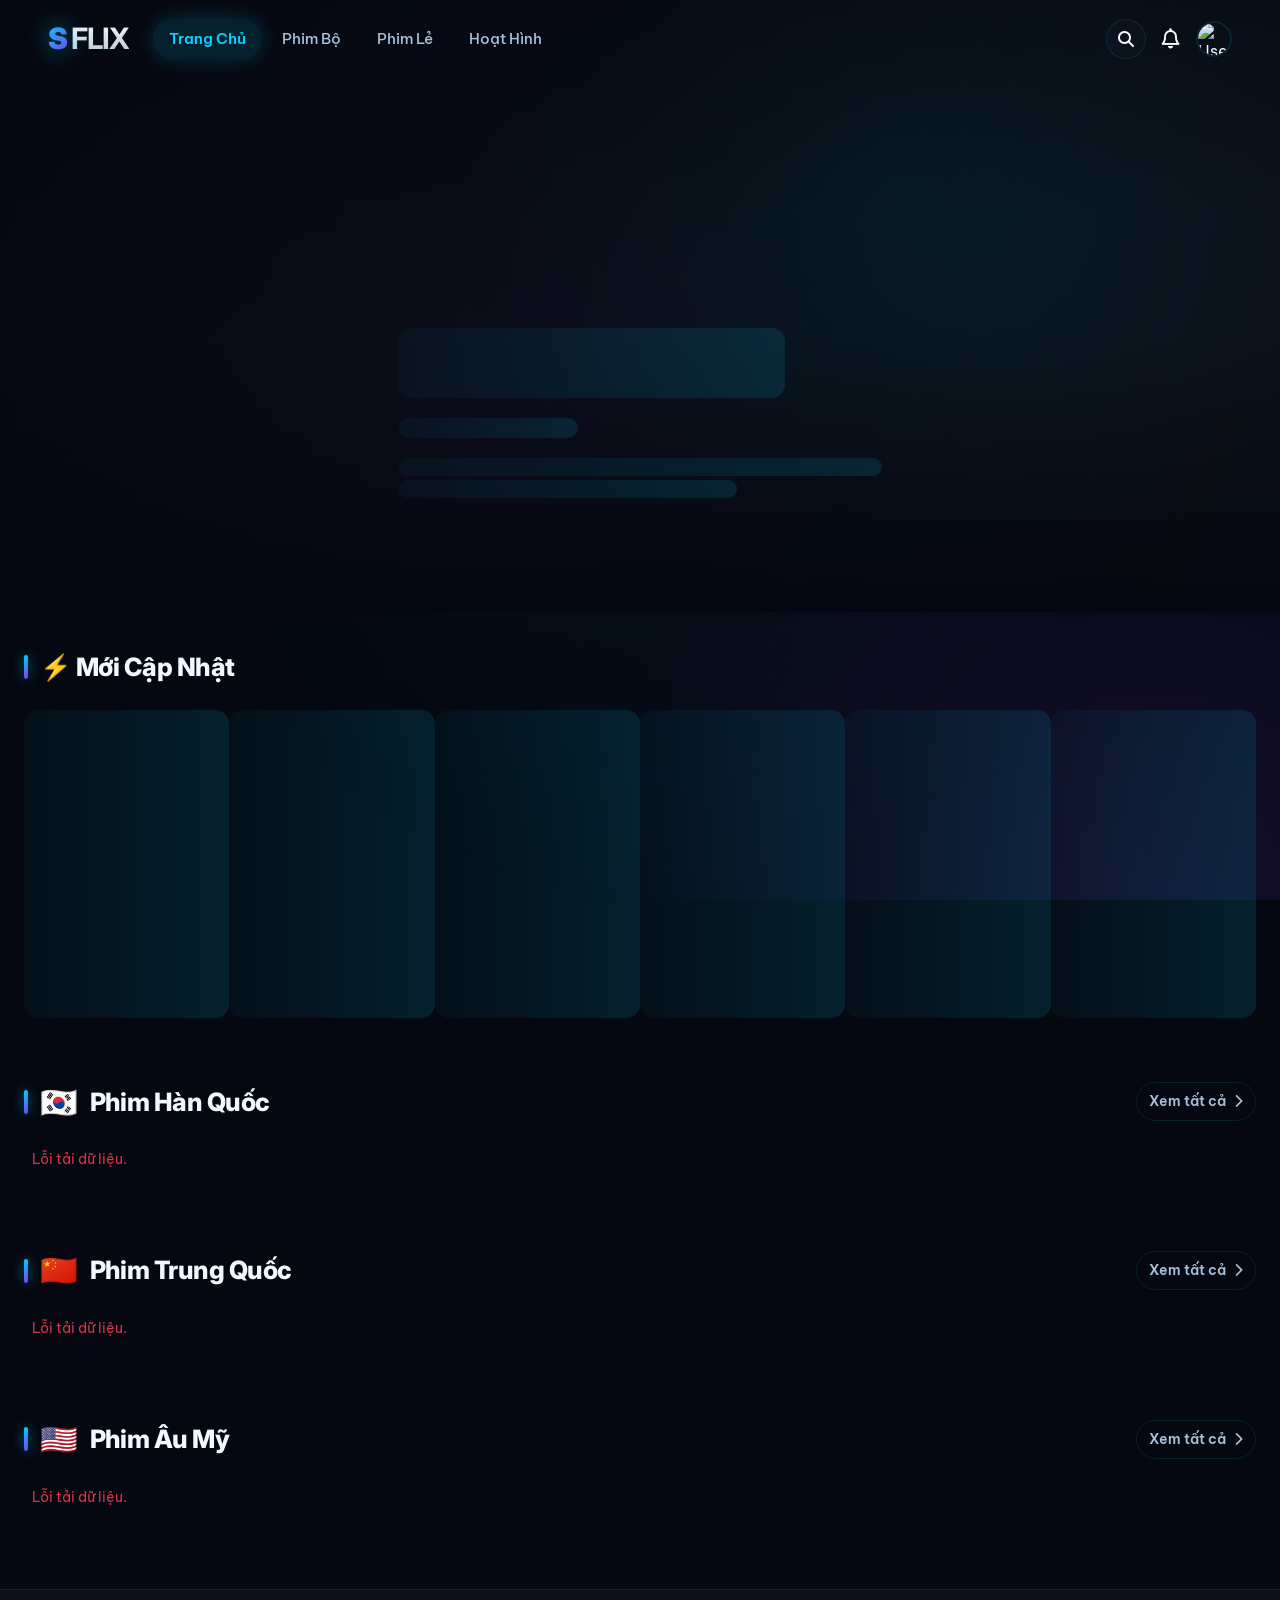
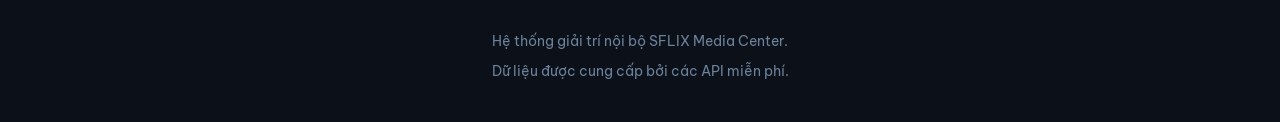
==== commit 1bf8029f: "1 1" ====
--- a/index.html
+++ b/index.html
@@ -3,7 +3,7 @@
   <head>
     <meta charset="UTF-8" />
     <meta name="viewport" content="width=device-width, initial-scale=1.0" />
-    <meta name="theme-color" content="#0b0b0b" />
+    <meta name="theme-color" content="#0b0b0f" />
     <meta name="description" content="SFLIX - Xem phim bản quyền chất lượng cao, vietsub cập nhật nhanh. Phim bộ, phim lẻ, hoạt hình đầy đủ thể loại." />
     <meta name="keywords" content="xem phim, phim vietsub, phim bản quyền, phim bộ, phim lẻ, hoạt hình, anime, donghua" />
     <meta name="author" content="SFLIX Media" />
@@ -24,35 +24,20 @@
     <meta name="twitter:description" content="Xem phim bản quyền chất lượng cao, vietsub cập nhật nhanh. Phim bộ, phim lẻ, hoạt hình đầy đủ thể loại." />
     <meta name="twitter:image" content="https://sondinhson.cloud/assets/images/og-image.svg" />
     <title>SFLIX | Xem Phim Bản Quyền</title>
-    <!-- Thư viện ngoài -->
-    <link
-      href="https://cdn.jsdelivr.net/npm/bootstrap@5.3.2/dist/css/bootstrap.min.css"
-      rel="stylesheet"
-    />
-    <link
-      rel="stylesheet"
-      href="https://cdnjs.cloudflare.com/ajax/libs/font-awesome/6.4.2/css/all.min.css"
-    />
-    <link
-      rel="stylesheet"
-      href="https://cdn.jsdelivr.net/npm/swiper@11/swiper-bundle.min.css"
-    />
-    <link
-      href="https://fonts.googleapis.com/css2?family=Be+Vietnam+Pro:wght@300;400;500;600;700;800&family=Inter:wght@500;600;700;800&display=swap"
-      rel="stylesheet"
-    />
-    <!-- Link CSS của bạn -->
+    <link href="https://cdn.jsdelivr.net/npm/bootstrap@5.3.2/dist/css/bootstrap.min.css" rel="stylesheet" />
+    <link rel="stylesheet" href="https://cdnjs.cloudflare.com/ajax/libs/font-awesome/6.4.2/css/all.min.css" />
+    <link rel="stylesheet" href="https://cdn.jsdelivr.net/npm/swiper@11/swiper-bundle.min.css" />
+    <link rel="stylesheet" href="https://fonts.googleapis.com/css2?family=Be+Vietnam+Pro:wght@300;400;500;600;700;800&family=Inter:wght@500;600;700;800;900&display=swap" />
     <link rel="stylesheet" href="assets/css/style.css" />
   </head>
   <body>
-    <!-- Navbar Chuyên Nghiệp -->
+    <!-- Navbar -->
     <nav class="navbar navbar-expand-lg navbar-custom fixed-top" id="navbar">
       <div class="container-fluid px-3 px-md-5">
-        <a class="brand-logo me-4" href="index.html">SFLIX</a>
+        <a class="brand-logo me-4" href="index.html"></a>
 
-        <!-- Nav links (collapse trên mobile) -->
         <div class="collapse navbar-collapse" id="navMenu">
-          <ul class="navbar-nav me-auto mb-2 mb-lg-0 gap-2">
+          <ul class="navbar-nav me-auto mb-2 mb-lg-0 gap-1">
             <li class="nav-item">
               <a class="nav-link active" href="index.html">Trang Chủ</a>
             </li>
@@ -62,36 +47,16 @@
           </ul>
         </div>
 
-        <!-- Các icon bên phải — luôn hiện, không trong collapse -->
         <div class="d-flex align-items-center gap-3 ms-auto">
-          <!-- Icon tìm kiếm: hiện trên mọi màn hình -->
-          <button
-            class="btn-search-mobile"
-            id="searchBtnDesktop"
-            aria-label="Tìm kiếm"
-            title="Tìm kiếm"
-          >
+          <button class="btn-search-mobile" id="searchBtnDesktop" aria-label="Tìm kiếm" title="Tìm kiếm">
             <i class="fa-solid fa-magnifying-glass"></i>
           </button>
-          <!-- Bell & Avatar: chỉ desktop -->
-          <i
-            class="fa-regular fa-bell text-white fs-5 cursor-pointer d-none d-lg-block"
-            title="Thông báo"
-          ></i>
+          <i class="fa-regular fa-bell text-white fs-5 cursor-pointer d-none d-lg-block" title="Thông báo"></i>
           <div class="avatar-box d-none d-lg-block">
-            <img
-              src="https://upload.wikimedia.org/wikipedia/commons/0/0b/Netflix-avatar.png"
-              alt="User"
-            />
+            <img src="https://upload.wikimedia.org/wikipedia/commons/0/0b/Netflix-avatar.png" alt="User" />
           </div>
-          <!-- Hamburger -->
-          <button
-            class="navbar-toggler border-0 shadow-none text-white p-0"
-            type="button"
-            data-bs-toggle="collapse"
-            data-bs-target="#navMenu"
-          >
-            <i class="fa-solid fa-bars fs-3"></i>
+          <button class="navbar-toggler border-0 shadow-none text-white p-0" type="button" data-bs-toggle="collapse" data-bs-target="#navMenu">
+            <i class="fa-solid fa-bars fs-4"></i>
           </button>
         </div>
       </div>
@@ -102,14 +67,7 @@
       <div class="search-overlay-inner">
         <div class="search-box">
           <i class="fa-solid fa-magnifying-glass search-icon-input"></i>
-          <input
-            type="text"
-            id="searchInput"
-            class="search-input"
-            placeholder="Tìm kiếm phim..."
-            autocomplete="off"
-            autofocus
-          />
+          <input type="text" id="searchInput" class="search-input" placeholder="Tìm kiếm phim, diễn viên, thể loại..." autocomplete="off" autofocus />
           <button class="search-close-btn" id="searchCloseBtn" aria-label="Đóng">
             <i class="fa-solid fa-xmark"></i>
           </button>
@@ -119,36 +77,28 @@
     </div>
 
     <div id="view-home">
-      <!-- Hero Banner Mới -->
+      <!-- Hero Banner -->
       <div class="hero" id="heroBanner">
-        <div class="hero-vignette"></div>
-        <div class="container-fluid px-3 px-md-5 hero-content">
-          <div class="hero-meta" id="heroMeta">
-            <span
-              class="skeleton d-inline-block"
-              style="width: 120px; height: 20px"
-            ></span>
+        <div class="hero-content container-fluid px-3 px-md-5">
+          <div class="hero-badge" id="heroBadge" style="display:none">
+            <i class="fa-solid fa-play"></i>
+            <span id="heroBadgeText">Mới cập nhật</span>
           </div>
 
           <h1 class="hero-title" id="heroTitle">
-            <span
-              class="skeleton d-block mb-2"
-              style="width: 80%; height: 70px"
-            ></span>
+            <span class="skeleton d-block mb-2" style="width: 80%; height: 70px"></span>
           </h1>
 
-          <p class="hero-desc mb-4" id="heroDesc">
-            <span
-              class="skeleton d-block mb-1"
-              style="width: 100%; height: 20px"
-            ></span
-            ><span
-              class="skeleton d-block"
-              style="width: 70%; height: 20px"
-            ></span>
+          <div class="hero-meta" id="heroMeta">
+            <span class="skeleton d-inline-block" style="width: 180px; height: 20px"></span>
+          </div>
+
+          <p class="hero-desc" id="heroDesc">
+            <span class="skeleton d-block mb-1" style="width: 100%; height: 18px"></span>
+            <span class="skeleton d-block" style="width: 70%; height: 18px"></span>
           </p>
 
-          <div class="d-flex gap-3">
+          <div class="hero-actions">
             <button class="btn-play" id="heroPlayBtn" style="display: none">
               <i class="fa-solid fa-play me-2"></i> Phát
             </button>
@@ -159,36 +109,28 @@
         </div>
       </div>
 
-      <!-- Slider Nổi Bật -->
-      <div
-        class="container-fluid px-3 px-md-5 mt-4"
-        style="position: relative; z-index: 5; margin-top: -80px !important"
-      >
-        <h4 class="section-title">Thịnh Hành Hiện Nay</h4>
+      <!-- Slider Mới Cập Nhật -->
+      <div class="section-block">
+        <div class="section-title-row">
+          <h4 class="section-title"><span class="accent-bar"></span>⚡ Mới Cập Nhật</h4>
+        </div>
         <div class="swiper mySwiper pt-2 pb-4">
-          <div class="swiper-wrapper" id="trendingSlider"></div>
-        </div>
-      </div>
-
-      <!-- Slider Phim Mới Cập Nhật -->
-      <div class="container-fluid px-3 px-md-5 mt-4">
-        <h4 class="section-title">Mới Cập Nhật</h4>
-        <div class="swiper mySwiper2 pt-2 pb-4">
           <div class="swiper-wrapper" id="movieGrid"></div>
         </div>
       </div>
 
-      <!-- Section: Phim Hàn Quốc -->
-      <div class="container-fluid px-3 px-md-5 mt-5">
+      <!-- Phim Hàn Quốc -->
+      <div class="section-block">
         <div class="section-title-row">
-          <h4 class="section-title mb-0">
-            <span class="section-flag">🇰🇷</span> Phim Hàn Quốc
+          <h4 class="section-title">
+            <span class="accent-bar"></span><span class="section-flag">🇰🇷</span> Phim Hàn Quốc
           </h4>
-          <a href="catalog.html?type=series&country=han-quoc" class="section-view-all">Xem tất cả <i class="fa-solid fa-chevron-right ms-1"></i></a>
+          <a href="catalog.html?type=series&country=han-quoc" class="section-view-all">
+            Xem tất cả <i class="fa-solid fa-chevron-right ms-1"></i>
+          </a>
         </div>
         <div class="swiper countrySwiper pt-2 pb-4" id="swiperHanQuoc">
           <div class="swiper-wrapper" id="sliderHanQuoc">
-            <!-- skeleton -->
             <div class="swiper-slide"><div class="skeleton skeleton-card"></div></div>
             <div class="swiper-slide"><div class="skeleton skeleton-card"></div></div>
             <div class="swiper-slide"><div class="skeleton skeleton-card"></div></div>
@@ -198,13 +140,15 @@
         </div>
       </div>
 
-      <!-- Section: Phim Trung Quốc -->
-      <div class="container-fluid px-3 px-md-5 mt-4">
+      <!-- Phim Trung Quốc -->
+      <div class="section-block">
         <div class="section-title-row">
-          <h4 class="section-title mb-0">
-            <span class="section-flag">🇨🇳</span> Phim Trung Quốc
+          <h4 class="section-title">
+            <span class="accent-bar"></span><span class="section-flag">🇨🇳</span> Phim Trung Quốc
           </h4>
-          <a href="catalog.html?type=series&country=trung-quoc" class="section-view-all">Xem tất cả <i class="fa-solid fa-chevron-right ms-1"></i></a>
+          <a href="catalog.html?type=series&country=trung-quoc" class="section-view-all">
+            Xem tất cả <i class="fa-solid fa-chevron-right ms-1"></i>
+          </a>
         </div>
         <div class="swiper countrySwiper pt-2 pb-4" id="swiperTrungQuoc">
           <div class="swiper-wrapper" id="sliderTrungQuoc">
@@ -217,13 +161,15 @@
         </div>
       </div>
 
-      <!-- Section: Phim Âu Mỹ -->
-      <div class="container-fluid px-3 px-md-5 mt-4 mb-5">
+      <!-- Phim Âu Mỹ -->
+      <div class="section-block">
         <div class="section-title-row">
-          <h4 class="section-title mb-0">
-            <span class="section-flag">🇺🇸</span> Phim Âu Mỹ
+          <h4 class="section-title">
+            <span class="accent-bar"></span><span class="section-flag">🇺🇸</span> Phim Âu Mỹ
           </h4>
-          <a href="catalog.html?type=series&country=au-my" class="section-view-all">Xem tất cả <i class="fa-solid fa-chevron-right ms-1"></i></a>
+          <a href="catalog.html?type=series&country=au-my" class="section-view-all">
+            Xem tất cả <i class="fa-solid fa-chevron-right ms-1"></i>
+          </a>
         </div>
         <div class="swiper countrySwiper pt-2 pb-4" id="swiperAuMy">
           <div class="swiper-wrapper" id="sliderAuMy">
@@ -238,9 +184,9 @@
     </div>
 
     <!-- Footer -->
-    <footer class="py-5 mt-5">
-      <div class="container-fluid px-3 px-md-5 text-center">
-        <p class="mb-2">Hệ thống giải trí nội bộ SFlix Media Center.</p>
+    <footer>
+      <div class="container-fluid px-3 px-md-5">
+        <p class="mb-2">Hệ thống giải trí nội bộ SFLIX Media Center.</p>
         <p class="mb-0">Dữ liệu được cung cấp bởi các API miễn phí.</p>
       </div>
     </footer>
--- a/assets/css/style.css
+++ b/assets/css/style.css
@@ -1,329 +1,1129 @@
-  :root {
-  --bg-main: #141414;
-  --bg-card: #181818;
-  --text-light: #ffffff;
-  --text-muted: #ffffff;
-  --accent-color: #e50914; /* Đỏ Netflix */
-  --transition: all 0.3s cubic-bezier(0.25, 0.8, 0.25, 1);
+/* ============================================================
+   SFLIX — Neo-Cyan Glassmorphism Design System
+   ============================================================ */
+
+:root {
+  /* ====== COLOR TOKENS — Cyan / Teal glass ====== */
+  --bg-base: #050810;
+  --bg-elevated: #0b1019;
+  --bg-card: rgba(18, 28, 44, 0.55);
+  --bg-card-solid: #121c2c;
+  --bg-glass: rgba(15, 22, 36, 0.55);
+  --bg-overlay: rgba(5, 8, 16, 0.7);
+
+  --text-primary: #f0f9ff;
+  --text-secondary: #a8c0d8;
+  --text-muted: #6b829a;
+
+  --accent: #00d4ff;
+  --accent-hover: #33e0ff;
+  --accent-secondary: #7c3aed;
+  --accent-soft: rgba(0, 212, 255, 0.12);
+  --accent-glow: rgba(0, 212, 255, 0.55);
+  --accent-deep: #0099cc;
+
+  --grad-primary: linear-gradient(135deg, #00d4ff 0%, #7c3aed 100%);
+  --grad-hot: linear-gradient(135deg, #ff2d92 0%, #ff6b6b 100%);
+  --grad-aurora: linear-gradient(135deg, #00d4ff 0%, #7c3aed 50%, #ff2d92 100%);
+  --grad-glass: linear-gradient(
+    135deg,
+    rgba(0, 212, 255, 0.08) 0%,
+    rgba(124, 58, 237, 0.04) 100%
+  );
+
+  --border: rgba(0, 212, 255, 0.12);
+  --border-strong: rgba(0, 212, 255, 0.28);
+  --border-soft: rgba(255, 255, 255, 0.06);
+
+  --success: #00f5a0;
+  --warn: #ffd166;
+  --danger: #ff4d6d;
+
+  /* ====== RADIUS ====== */
+  --r-xs: 4px;
+  --r-sm: 8px;
+  --r-md: 14px;
+  --r-lg: 20px;
+  --r-xl: 28px;
+  --r-2xl: 38px;
+  --r-full: 999px;
+
+  /* ====== SPACING ====== */
+  --sp-1: 4px;
+  --sp-2: 8px;
+  --sp-3: 12px;
+  --sp-4: 16px;
+  --sp-5: 20px;
+  --sp-6: 24px;
+  --sp-8: 32px;
+  --sp-10: 40px;
+  --sp-12: 48px;
+  --sp-16: 64px;
+
+  /* ====== SHADOWS ====== */
+  --sh-sm: 0 2px 12px rgba(0, 0, 0, 0.4);
+  --sh-md: 0 8px 32px rgba(0, 0, 0, 0.55);
+  --sh-lg: 0 24px 80px rgba(0, 0, 0, 0.7);
+  --sh-glow: 0 0 32px var(--accent-glow);
+  --sh-glow-soft: 0 0 20px rgba(0, 212, 255, 0.25);
+  --sh-cyan: 0 8px 40px rgba(0, 212, 255, 0.35);
+
+  /* ====== MOTION ====== */
+  --ease-out: cubic-bezier(0.16, 1, 0.3, 1);
+  --ease-spring: cubic-bezier(0.34, 1.56, 0.64, 1);
+  --ease-smooth: cubic-bezier(0.65, 0, 0.35, 1);
+  --t-fast: 180ms;
+  --t-base: 320ms;
+  --t-slow: 600ms;
+
+  /* ====== FONTS ====== */
   --font-base: "Be Vietnam Pro", -apple-system, BlinkMacSystemFont, "Segoe UI",
-    Roboto, "Helvetica Neue", Arial, sans-serif;
+    Roboto, sans-serif;
   --font-display: "Inter", "Be Vietnam Pro", -apple-system, BlinkMacSystemFont,
-    "Segoe UI", Roboto, sans-serif;
+    sans-serif;
+  --font-mono: "JetBrains Mono", "SF Mono", Menlo, Consolas, monospace;
+}
+
+/* ====== RESET ====== */
+*,
+*::before,
+*::after {
+  box-sizing: border-box;
 }
 
 html {
   font-size: 16px;
   -webkit-text-size-adjust: 100%;
+  scroll-behavior: smooth;
 }
 
 body {
-  background-color: var(--bg-main);
-  color: var(--text-light);
+  margin: 0;
+  background: var(--bg-base);
+  color: var(--text-primary);
   font-family: var(--font-base);
-  font-size: clamp(0.9rem, 0.85rem + 0.25vw, 1rem);
+  font-size: clamp(0.9rem, 0.85rem + 0.2vw, 1rem);
   line-height: 1.55;
-  font-feature-settings: "kern" 1, "liga" 1;
   -webkit-font-smoothing: antialiased;
   -moz-osx-font-smoothing: grayscale;
-  text-rendering: optimizeLegibility;
   overflow-x: hidden;
-  scroll-behavior: smooth;
-  margin: 0;
-}
-
+  min-height: 100vh;
+  position: relative;
+}
+
+/* Background grid glow toàn site */
+body::before {
+  content: "";
+  position: fixed;
+  inset: 0;
+  background:
+    radial-gradient(circle at 10% 0%, rgba(0, 212, 255, 0.12) 0%, transparent 40%),
+    radial-gradient(circle at 90% 100%, rgba(124, 58, 237, 0.12) 0%, transparent 40%),
+    radial-gradient(circle at 50% 50%, rgba(0, 212, 255, 0.04) 0%, transparent 60%);
+  pointer-events: none;
+  z-index: -1;
+}
+
+body::after {
+  content: "";
+  position: fixed;
+  inset: 0;
+  background-image:
+    linear-gradient(rgba(0, 212, 255, 0.025) 1px, transparent 1px),
+    linear-gradient(90deg, rgba(0, 212, 255, 0.025) 1px, transparent 1px);
+  background-size: 48px 48px;
+  pointer-events: none;
+  z-index: -1;
+  mask-image: radial-gradient(ellipse at center, black 0%, transparent 70%);
+  -webkit-mask-image: radial-gradient(ellipse at center, black 0%, transparent 70%);
+}
+
+img {
+  max-width: 100%;
+  display: block;
+}
+
+a {
+  color: inherit;
+  text-decoration: none;
+}
+
+button {
+  font-family: inherit;
+}
+
+/* ====== SCROLLBAR ====== */
 ::-webkit-scrollbar {
-  width: 8px;
+  width: 10px;
+  height: 10px;
 }
 ::-webkit-scrollbar-track {
-  background: var(--bg-main);
+  background: var(--bg-base);
 }
 ::-webkit-scrollbar-thumb {
-  background: #333;
-  border-radius: 4px;
+  background: linear-gradient(180deg, #00d4ff33, #7c3aed33);
+  border-radius: 5px;
+  border: 2px solid var(--bg-base);
 }
 ::-webkit-scrollbar-thumb:hover {
-  background: var(--accent-color);
-}
-
-/* --- Navbar Tối Giản --- */
+  background: var(--accent);
+}
+
+/* ====== GLASS CARD UTILITY ====== */
+.glass {
+  background: var(--bg-glass);
+  backdrop-filter: blur(24px) saturate(180%);
+  -webkit-backdrop-filter: blur(24px) saturate(180%);
+  border: 1px solid var(--border-soft);
+  border-radius: var(--r-lg);
+}
+
+/* ====== NAVBAR ====== */
 .navbar-custom {
-  background: linear-gradient(
-    to bottom,
-    rgba(0, 0, 0, 0.8) 0%,
-    rgba(0, 0, 0, 0) 100%
-  );
-  transition: background-color 0.4s ease;
-  padding: 15px 0;
-  z-index: 1000;
-}
-.navbar-custom.scrolled {
-  background-color: var(--bg-main);
-}
-.brand-logo {
-  font-family: var(--font-display);
-  font-size: clamp(1.4rem, 1.1rem + 0.8vw, 2rem);
-  font-weight: 800;
-  color: var(--accent-color);
-  text-decoration: none;
-  letter-spacing: 0.5px;
-}
-.brand-logo:hover {
-  color: #ff0f1a;
-}
-.nav-link {
-  color: var(--text-light) !important;
-  font-size: clamp(0.85rem, 0.82rem + 0.15vw, 0.95rem);
-  font-weight: 500;
-  transition: var(--transition);
-}
-.nav-link:hover,
-.nav-link.active {
-  color: #fff !important;
-  font-weight: 600;
-}
-
-.source-select {
-  background: rgba(0, 0, 0, 0.6);
-  border: 1px solid #333;
-  color: #fff;
-  border-radius: 4px;
-  padding: 6px 12px;
-  font-size: 0.85rem;
-  cursor: pointer;
-}
-.source-select:focus {
-  outline: none;
-  border-color: var(--accent-color);
-}
-.avatar-box img {
-  width: 32px;
-  height: 32px;
-  border-radius: 4px;
-  object-fit: cover;
-  cursor: pointer;
-}
-
-/* --- Premium Hero Banner --- */
-.hero {
-  position: relative;
-  height: clamp(420px, 70vh, 90vh);
-  min-height: 380px;
-  background-size: cover;
-  background-position: center top;
-  display: flex;
-  align-items: center;
-}
-.hero-vignette {
-  position: absolute;
+  position: fixed;
   top: 0;
   left: 0;
   right: 0;
-  bottom: 0;
+  z-index: 1000;
+  padding: var(--sp-4) 0;
+  background: transparent;
+  backdrop-filter: blur(0px);
+  -webkit-backdrop-filter: blur(0px);
+  transition: all var(--t-base) var(--ease-out);
+}
+
+.navbar-custom.scrolled {
+  background: rgba(5, 8, 16, 0.75);
+  backdrop-filter: blur(28px) saturate(180%);
+  -webkit-backdrop-filter: blur(28px) saturate(180%);
+  padding: var(--sp-3) 0;
+  border-bottom: 1px solid var(--border);
+  box-shadow: 0 4px 32px rgba(0, 0, 0, 0.4);
+}
+
+.brand-logo {
+  font-family: var(--font-display);
+  font-size: clamp(1.5rem, 1.2rem + 0.8vw, 2rem);
+  font-weight: 900;
+  color: var(--text-primary);
+  text-decoration: none;
+  display: inline-flex;
+  align-items: center;
+  gap: var(--sp-1);
+  letter-spacing: -1px;
+  position: relative;
+  transition: all var(--t-fast);
+}
+.brand-logo::before {
+  content: "S";
+  background: var(--grad-primary);
+  -webkit-background-clip: text;
+  background-clip: text;
+  color: transparent;
+  filter: drop-shadow(0 0 12px var(--accent-glow));
+}
+.brand-logo::after {
+  content: "FLIX";
+  background: linear-gradient(180deg, #ffffff 0%, #a8c0d8 100%);
+  -webkit-background-clip: text;
+  background-clip: text;
+  color: transparent;
+  font-weight: 700;
+}
+.brand-logo:hover {
+  filter: drop-shadow(0 0 16px var(--accent-glow));
+}
+
+.nav-link {
+  color: var(--text-secondary) !important;
+  font-size: 0.95rem;
+  font-weight: 500;
+  padding: var(--sp-2) var(--sp-4) !important;
+  border-radius: var(--r-full);
+  transition: all var(--t-fast);
+  position: relative;
+}
+.nav-link:hover {
+  color: var(--text-primary) !important;
+  background: rgba(0, 212, 255, 0.08);
+}
+.nav-link.active {
+  color: var(--accent) !important;
+  font-weight: 600;
+  background: var(--accent-soft);
+  box-shadow: 0 0 20px rgba(0, 212, 255, 0.2);
+}
+
+.btn-search-mobile {
+  display: inline-flex;
+  align-items: center;
+  justify-content: center;
+  width: 40px;
+  height: 40px;
+  background: var(--bg-glass);
+  backdrop-filter: blur(12px);
+  -webkit-backdrop-filter: blur(12px);
+  border: 1px solid var(--border);
+  color: var(--text-primary);
+  font-size: 1rem;
+  cursor: pointer;
+  border-radius: var(--r-full);
+  transition: all var(--t-fast);
+}
+.btn-search-mobile:hover {
+  background: var(--accent-soft);
+  border-color: var(--accent);
+  color: var(--accent);
+  box-shadow: 0 0 20px var(--accent-glow);
+  transform: scale(1.05);
+}
+
+.avatar-box img {
+  width: 36px;
+  height: 36px;
+  border-radius: var(--r-full);
+  object-fit: cover;
+  cursor: pointer;
+  border: 2px solid var(--border);
+  transition: all var(--t-fast);
+}
+.avatar-box img:hover {
+  border-color: var(--accent);
+  box-shadow: 0 0 16px var(--accent-glow);
+}
+
+.navbar-toggler {
+  color: var(--text-primary) !important;
+  font-size: 1.2rem !important;
+  padding: var(--sp-2) !important;
+}
+
+/* ====== HERO BANNER ====== */
+.hero {
+  position: relative;
+  height: clamp(440px, 68vh, 720px);
+  min-height: 420px;
+  display: flex;
+  align-items: flex-end;
+  padding-bottom: clamp(60px, 10vh, 110px);
+  isolation: isolate;
+  overflow: hidden;
+  background-color: var(--bg-elevated);
+}
+
+/* Lớp background riêng — dùng poster (16/9) + scale + blur nhẹ để che khuyết điểm ảnh nhỏ */
+.hero::before {
+  content: "";
+  position: absolute;
+  inset: -20px; /* tràn ra ngoài để tránh viền sau khi scale */
+  background-image: var(--hero-bg, none);
+  background-size: cover;
+  background-position: center 25%;
+  background-repeat: no-repeat;
+  /* Scale nhẹ để cover toàn bộ khi container hẹp */
+  transform: scale(1.05);
+  filter: blur(2px) brightness(0.55) saturate(1.15);
+  /* Tăng chất lượng render */
+  image-rendering: -webkit-optimize-contrast;
+  z-index: 0;
+}
+
+/* Diagonal shard overlay + radial accent */
+.hero::after {
+  content: "";
+  position: absolute;
+  inset: 0;
   background:
-    linear-gradient(77deg, rgba(0, 0, 0, 0.8) 0%, rgba(0, 0, 0, 0) 85%),
-    linear-gradient(180deg, rgba(20, 20, 20, 0) 50%, var(--bg-main) 100%);
-}
+    linear-gradient(110deg, rgba(5, 8, 16, 0.92) 0%, rgba(5, 8, 16, 0.7) 35%, rgba(5, 8, 16, 0.35) 65%, transparent 95%),
+    linear-gradient(180deg, rgba(5, 8, 16, 0.5) 0%, transparent 35%, transparent 55%, var(--bg-base) 100%),
+    radial-gradient(circle at 70% 30%, rgba(0, 212, 255, 0.1) 0%, transparent 45%),
+    radial-gradient(circle at 30% 80%, rgba(124, 58, 237, 0.12) 0%, transparent 45%);
+  z-index: 1;
+  pointer-events: none;
+}
+
 .hero-content {
   position: relative;
   z-index: 2;
-  max-width: 650px;
-  margin-top: clamp(60px, 8vh, 100px);
-  width: 100%;
-}
+  max-width: 580px;
+  animation: heroFadeIn 0.8s var(--ease-out);
+}
+
+@keyframes heroFadeIn {
+  from {
+    opacity: 0;
+    transform: translateY(20px);
+  }
+  to {
+    opacity: 1;
+    transform: translateY(0);
+  }
+}
+
+.hero-badge {
+  display: inline-flex;
+  align-items: center;
+  gap: var(--sp-2);
+  padding: var(--sp-2) var(--sp-4);
+  background: var(--accent-soft);
+  backdrop-filter: blur(12px);
+  -webkit-backdrop-filter: blur(12px);
+  border: 1px solid var(--accent);
+  color: var(--accent);
+  font-size: 0.72rem;
+  font-weight: 700;
+  letter-spacing: 2px;
+  text-transform: uppercase;
+  border-radius: var(--r-full);
+  margin-bottom: var(--sp-3);
+  box-shadow: 0 0 20px rgba(0, 212, 255, 0.3);
+}
+.hero-badge i {
+  font-size: 0.7rem;
+}
+
 .hero-title {
   font-family: var(--font-display);
-  font-size: clamp(1.75rem, 1.2rem + 2.5vw, 3.5rem);
-  font-weight: 800;
-  line-height: 1.15;
-  margin-bottom: clamp(10px, 1.5vw, 18px);
-  color: #fff;
-  letter-spacing: -0.01em;
-  word-wrap: break-word;
-  overflow-wrap: break-word;
-}
+  font-size: clamp(1.5rem, 1rem + 1.6vw, 2.6rem);
+  font-weight: 900;
+  line-height: 1.1;
+  margin-bottom: var(--sp-3);
+  color: var(--text-primary);
+  letter-spacing: -0.02em;
+  text-shadow: 0 4px 24px rgba(0, 0, 0, 0.7);
+  /* Giới hạn 2 dòng để không chiếm hết hero */
+  display: -webkit-box;
+  -webkit-line-clamp: 2;
+  -webkit-box-orient: vertical;
+  overflow: hidden;
+}
+
 .hero-meta {
-  font-size: clamp(0.85rem, 0.8rem + 0.2vw, 1.05rem);
-  color: #db1313;
+  display: flex;
+  align-items: center;
+  gap: var(--sp-3);
+  margin-bottom: var(--sp-5);
+  font-size: 0.95rem;
+  color: var(--text-secondary);
+  flex-wrap: wrap;
+}
+.hero-meta .match {
+  color: var(--success);
+  font-weight: 700;
+  display: inline-flex;
+  align-items: center;
+  gap: 4px;
+}
+.hero-meta .meta-pill {
+  padding: 4px 10px;
+  background: rgba(255, 255, 255, 0.08);
+  backdrop-filter: blur(8px);
+  border: 1px solid var(--border-soft);
+  border-radius: var(--r-sm);
+  font-size: 0.85rem;
   font-weight: 600;
-  margin-bottom: clamp(12px, 1.5vw, 20px);
-  display: flex;
-  align-items: center;
-  gap: 10px;
-  flex-wrap: wrap;
-}
-.hero-meta > * {
-  display: inline-flex;
-  align-items: center;
-}
+  color: var(--text-primary);
+}
+.hero-meta .meta-hd {
+  background: var(--grad-primary);
+  color: white;
+  border: 0;
+  box-shadow: 0 0 16px var(--accent-glow);
+}
+
 .hero-desc {
-  font-size: clamp(0.85rem, 0.8rem + 0.25vw, 1.05rem);
-  line-height: 1.55;
-  color: #fff;
-  text-shadow: 2px 2px 4px rgba(0, 0, 0, 0.5);
+  font-size: clamp(0.95rem, 0.9rem + 0.2vw, 1.05rem);
+  line-height: 1.65;
+  color: var(--text-secondary);
   display: -webkit-box;
   -webkit-line-clamp: 3;
   -webkit-box-orient: vertical;
   overflow: hidden;
-  margin-bottom: clamp(16px, 2vw, 24px) !important;
-}
-
-/* Nút bấm chuẩn rạp */
+  margin-bottom: var(--sp-6) !important;
+  text-shadow: 0 2px 8px rgba(0, 0, 0, 0.5);
+  max-width: 620px;
+}
+
+.hero-actions {
+  display: flex;
+  gap: var(--sp-3);
+  flex-wrap: wrap;
+}
+
+/* Pill buttons với gradient */
 .btn-play,
 .btn-info {
-  border: none;
-  border-radius: 4px;
-  padding: clamp(8px, 1.2vw, 11px) clamp(18px, 2.5vw, 28px);
-  font-size: clamp(0.9rem, 0.85rem + 0.2vw, 1.05rem);
+  border: 0;
+  border-radius: var(--r-md);
+  padding: var(--sp-3) var(--sp-6);
+  font-size: 1rem;
+  font-weight: 700;
+  cursor: pointer;
+  display: inline-flex;
+  align-items: center;
+  justify-content: center;
+  transition: all var(--t-fast) var(--ease-out);
+  letter-spacing: 0.3px;
+  font-family: var(--font-display);
+}
+
+.btn-play {
+  background: var(--grad-primary);
+  color: white;
+  box-shadow: 0 8px 32px var(--accent-glow);
+  position: relative;
+  overflow: hidden;
+}
+.btn-play::before {
+  content: "";
+  position: absolute;
+  inset: 0;
+  background: linear-gradient(135deg, #33e0ff 0%, #9d5cff 100%);
+  opacity: 0;
+  transition: opacity var(--t-fast);
+}
+.btn-play:hover::before {
+  opacity: 1;
+}
+.btn-play:hover {
+  transform: translateY(-2px);
+  box-shadow: 0 12px 40px var(--accent-glow);
+}
+.btn-play > * {
+  position: relative;
+  z-index: 1;
+}
+
+.btn-info {
+  background: rgba(15, 22, 36, 0.6);
+  color: var(--text-primary);
+  backdrop-filter: blur(16px);
+  -webkit-backdrop-filter: blur(16px);
+  border: 1px solid var(--border);
+}
+.btn-info:hover {
+  background: rgba(15, 22, 36, 0.8);
+  border-color: var(--accent);
+  transform: translateY(-2px);
+  box-shadow: 0 0 20px rgba(0, 212, 255, 0.3);
+}
+
+.btn-danger {
+  background: var(--grad-primary);
+  color: white;
+  border: 0;
+  border-radius: var(--r-md);
+  padding: var(--sp-3) var(--sp-5);
   font-weight: 600;
-  transition: var(--transition);
-  display: inline-flex;
-  align-items: center;
-  justify-content: center;
-}
-.btn-play {
-  background: #fff;
-  color: #000;
-}
-.btn-play:hover {
-  background: rgba(255, 255, 255, 0.75);
-}
-.btn-info {
-  background: rgba(109, 109, 110, 0.7);
-  color: #fff;
-}
-.btn-info:hover {
-  background: rgba(109, 109, 110, 0.4);
-  color: #fff;
-}
-
-/* --- Movie Card --- */
+  cursor: pointer;
+  transition: all var(--t-fast);
+  font-family: var(--font-display);
+  box-shadow: 0 8px 24px var(--accent-glow);
+}
+.btn-danger:hover {
+  transform: translateY(-1px);
+  box-shadow: 0 12px 32px var(--accent-glow);
+}
+
+/* ====== SECTION ====== */
+.section-block {
+  position: relative;
+  margin-top: var(--sp-10);
+  padding: 0 var(--sp-4);
+}
+@media (min-width: 768px) {
+  .section-block {
+    padding: 0 var(--sp-6);
+  }
+}
+
+.section-title-row {
+  display: flex;
+  align-items: center;
+  justify-content: space-between;
+  margin-bottom: var(--sp-5);
+  gap: var(--sp-4);
+}
+
 .section-title {
   font-family: var(--font-display);
-  font-size: clamp(1.05rem, 0.95rem + 0.5vw, 1.4rem);
-  font-weight: 700;
-  color: #e5e5e5;
-  margin-bottom: clamp(10px, 1.2vw, 16px);
-  letter-spacing: -0.005em;
-}
+  font-size: clamp(1.2rem, 1.1rem + 0.6vw, 1.7rem);
+  font-weight: 800;
+  color: var(--text-primary);
+  margin: 0;
+  letter-spacing: -0.02em;
+  display: inline-flex;
+  align-items: center;
+  gap: var(--sp-3);
+}
+
+.section-title .accent-bar {
+  width: 4px;
+  height: 24px;
+  background: var(--grad-primary);
+  border-radius: var(--r-full);
+  box-shadow: 0 0 12px var(--accent-glow);
+}
+
+.section-flag {
+  font-size: 1.2em;
+  line-height: 1;
+}
+
+.section-view-all {
+  display: inline-flex;
+  align-items: center;
+  gap: var(--sp-1);
+  font-size: 0.85rem;
+  font-weight: 600;
+  color: var(--text-secondary);
+  padding: var(--sp-2) var(--sp-3);
+  border-radius: var(--r-full);
+  border: 1px solid var(--border);
+  transition: all var(--t-fast);
+  white-space: nowrap;
+}
+.section-view-all:hover {
+  color: var(--accent);
+  background: var(--accent-soft);
+  border-color: var(--accent);
+  box-shadow: 0 0 16px rgba(0, 212, 255, 0.2);
+}
+
+/* ====== MOVIE CARD ====== */
+.mySwiper .swiper-slide,
+.countrySwiper .swiper-slide {
+  height: auto;
+  display: flex;
+  /* Fallback khi Swiper JS chưa init: width cứng theo breakpoint,
+     Swiper sẽ override bằng inline style sau khi khởi tạo */
+  width: 50%;
+  flex-shrink: 0;
+  box-sizing: border-box;
+}
+@media (min-width: 576px) {
+  .mySwiper .swiper-slide,
+  .countrySwiper .swiper-slide {
+    width: 33.333%;
+  }
+}
+@media (min-width: 768px) {
+  .mySwiper .swiper-slide,
+  .countrySwiper .swiper-slide {
+    width: 25%;
+  }
+}
+@media (min-width: 992px) {
+  .mySwiper .swiper-slide,
+  .countrySwiper .swiper-slide {
+    width: 20%;
+  }
+}
+@media (min-width: 1200px) {
+  .mySwiper .swiper-slide,
+  .countrySwiper .swiper-slide {
+    width: 16.666%;
+  }
+}
+
 .movie-card {
   display: flex;
   flex-direction: column;
-  border-radius: 6px;
+  width: 100%;
+  border-radius: var(--r-md);
   overflow: hidden;
   position: relative;
-  transition:
-    transform 0.4s ease,
-    box-shadow 0.4s ease;
+  cursor: pointer;
+  background: var(--bg-card-solid);
+  border: 1px solid var(--border-soft);
+  transition: all var(--t-base) var(--ease-out);
   text-decoration: none;
-  cursor: pointer;
-  background: transparent;
-}
+}
+
+.movie-card:hover {
+  /* KHÔNG dùng transform để tránh card bị cắt góc / che card khác */
+  border-color: var(--accent);
+  box-shadow: var(--sh-lg), 0 0 0 1px var(--accent), 0 0 32px var(--accent-glow);
+  background: linear-gradient(180deg, var(--bg-card-solid) 0%, rgba(0, 212, 255, 0.04) 100%);
+}
+
+.movie-card .poster-wrap {
+  position: relative;
+  width: 100%;
+  aspect-ratio: 2/3;
+  overflow: hidden;
+  background-color: var(--bg-elevated);
+  /* Ảnh backdrop 16/9 dùng làm blurred background dưới poster 2/3 */
+  background-image: var(--card-bg, linear-gradient(135deg, #1a1a24 0%, #0b0b0f 100%));
+  background-size: cover;
+  background-position: center;
+  filter: blur(0); /* wrapper giữ sắc nét */
+}
+
+/* Skeleton loading — phủ lên poster-wrap, fade-out khi ảnh loaded */
+.movie-card .poster-skeleton {
+  position: absolute;
+  inset: 0;
+  background:
+    linear-gradient(90deg,
+      transparent 0%,
+      rgba(255, 255, 255, 0.04) 50%,
+      transparent 100%),
+    linear-gradient(135deg, #1a1a24 0%, #0b0b0f 100%);
+  background-size: 200% 100%, cover;
+  animation: skeleton-shimmer 1.5s linear infinite;
+  z-index: 1;
+  transition: opacity 0.3s ease;
+  pointer-events: none;
+}
+.movie-card .poster-skeleton.hidden {
+  opacity: 0;
+  pointer-events: none;
+}
+
+@keyframes skeleton-shimmer {
+  0% { background-position: -100% 0, center; }
+  100% { background-position: 200% 0, center; }
+}
+
 .movie-card img {
   width: 100%;
-  aspect-ratio: 2/3;
+  height: 100%;
   object-fit: cover;
-  border-radius: 6px;
+  object-position: center top;
+  /* Fade-in khi loaded */
+  opacity: 0;
+  transition: opacity 0.4s ease, filter var(--t-base) var(--ease-out);
   display: block;
-}
+  image-rendering: -webkit-optimize-contrast;
+  position: relative;
+  z-index: 2;
+}
+.movie-card img.loaded {
+  opacity: 1;
+}
+
+.movie-card:hover img {
+  /* Hover chỉ làm ảnh sáng lên + saturate nhẹ — không đổi kích thước */
+  filter: brightness(1.08) saturate(1.15);
+}
+
+.movie-card .poster-wrap::after {
+  content: "";
+  position: absolute;
+  inset: 0;
+  background: linear-gradient(180deg, transparent 50%, rgba(5, 8, 16, 0.85) 100%);
+  opacity: 0;
+  transition: opacity var(--t-base);
+  pointer-events: none;
+}
+.movie-card:hover .poster-wrap::after {
+  opacity: 1;
+}
+
+.movie-card .poster-overlay {
+  position: absolute;
+  inset: 0;
+  display: flex;
+  align-items: center;
+  justify-content: center;
+  opacity: 0;
+  transition: opacity var(--t-base);
+  z-index: 2;
+}
+.movie-card:hover .poster-overlay {
+  opacity: 1;
+}
+
+.movie-card .play-badge {
+  width: 56px;
+  height: 56px;
+  border-radius: var(--r-full);
+  background: var(--grad-primary);
+  display: inline-flex;
+  align-items: center;
+  justify-content: center;
+  color: white;
+  font-size: 1.3rem;
+  box-shadow: 0 0 32px var(--accent-glow);
+  /* Bỏ transform scale — chỉ dùng opacity để tránh rung / tràn */
+  transition: opacity var(--t-base) var(--ease-out);
+  position: relative;
+}
+.movie-card .play-badge::before {
+  content: "";
+  position: absolute;
+  inset: -4px;
+  border-radius: var(--r-full);
+  border: 2px solid var(--accent);
+  opacity: 0.5;
+  /* Pulse ring dùng box-shadow thay cho transform để không gây rung */
+  animation: pulse-ring 2s infinite ease-out;
+}
+@keyframes pulse-ring {
+  0% {
+    box-shadow: 0 0 0 0 rgba(0, 212, 255, 0.55);
+    opacity: 0.6;
+  }
+  100% {
+    box-shadow: 0 0 0 16px rgba(0, 212, 255, 0);
+    opacity: 0;
+  }
+}
+.movie-card:hover .play-badge {
+  /* Không scale — chỉ sáng hơn */
+  filter: brightness(1.15);
+}
+
 .movie-info {
-  padding: 8px 2px 4px;
+  padding: var(--sp-3) var(--sp-3) var(--sp-3);
   display: flex;
   flex-direction: column;
   gap: 2px;
-}
-.movie-card:hover {
-  transform: translateY(-4px);
-  z-index: 10;
-}
+  background: var(--bg-card-solid);
+  border-top: 1px solid var(--border-soft);
+}
+
 .movie-title {
   font-weight: 600;
-  font-size: clamp(0.82rem, 0.8rem + 0.1vw, 0.95rem);
-  color: #fff;
-  margin-bottom: 0;
+  font-size: clamp(0.85rem, 0.82rem + 0.1vw, 0.95rem);
+  color: var(--text-primary);
+  margin: 0;
   white-space: nowrap;
   overflow: hidden;
   text-overflow: ellipsis;
   line-height: 1.3;
 }
+
 .movie-meta-card {
-  font-size: clamp(0.7rem, 0.68rem + 0.1vw, 0.8rem);
-  color: #46d369;
+  font-size: clamp(0.72rem, 0.7rem + 0.08vw, 0.8rem);
+  color: var(--accent);
   font-weight: 600;
-  line-height: 1.3;
   white-space: nowrap;
   overflow: hidden;
   text-overflow: ellipsis;
-} /* Màu xanh giống % match của netflix */
-
-/* --- Detail Page Specific --- */
+}
+
+/* ====== SKELETON ====== */
+.skeleton {
+  background: linear-gradient(
+    90deg,
+    rgba(0, 212, 255, 0.04) 0%,
+    rgba(0, 212, 255, 0.12) 50%,
+    rgba(0, 212, 255, 0.04) 100%
+  );
+  background-size: 200% 100%;
+  animation: shimmer 1.5s infinite;
+  border-radius: var(--r-md);
+}
+.skeleton-card {
+  aspect-ratio: 2/3;
+  width: 100%;
+}
+
+@keyframes shimmer {
+  0% {
+    background-position: 200% 0;
+  }
+  100% {
+    background-position: -200% 0;
+  }
+}
+
+/* ====== DETAIL PAGE ====== */
+.detail-page {
+  position: relative;
+  min-height: 100vh;
+  padding-top: 80px;
+  padding-bottom: var(--sp-12);
+}
+
 .detail-backdrop {
   position: absolute;
   top: 0;
   left: 0;
   width: 100%;
-  height: clamp(280px, 50vh, 80vh);
+  height: clamp(380px, 65vh, 800px);
   background-size: cover;
-  background-position: center top;
-  mask-image: linear-gradient(to bottom, black 20%, transparent 100%);
-  -webkit-mask-image: linear-gradient(to bottom, black 20%, transparent 100%);
-  opacity: 0.3;
+  background-position: center 20%;
   z-index: -1;
 }
-.poster-main {
-  border-radius: 8px;
-  box-shadow: 0 0 20px rgba(0, 0, 0, 0.8);
+.detail-backdrop::after {
+  content: "";
+  position: absolute;
+  inset: 0;
+  background: linear-gradient(180deg,
+    rgba(5, 8, 16, 0.5) 0%,
+    rgba(5, 8, 16, 0.85) 70%,
+    var(--bg-base) 100%);
+}
+
+.detail-container {
+  position: relative;
+  padding: var(--sp-8) var(--sp-4) var(--sp-10);
+}
+@media (min-width: 768px) {
+  .detail-container {
+    padding: var(--sp-10) var(--sp-6) var(--sp-10);
+  }
+}
+
+.back-link {
+  display: inline-flex;
+  align-items: center;
+  gap: var(--sp-2);
+  padding: var(--sp-2) var(--sp-4);
+  background: var(--bg-glass);
+  backdrop-filter: blur(20px);
+  -webkit-backdrop-filter: blur(20px);
+  border: 1px solid var(--border);
+  border-radius: var(--r-full);
+  color: var(--text-primary);
+  font-size: 0.9rem;
+  font-weight: 500;
+  margin-bottom: var(--sp-6);
+  transition: all var(--t-fast);
+}
+.back-link:hover {
+  background: var(--accent-soft);
+  border-color: var(--accent);
+  color: var(--accent);
+  box-shadow: 0 0 16px rgba(0, 212, 255, 0.25);
+}
+
+.detail-poster {
   width: 100%;
-  max-width: 300px;
-}
-.poster-glow {
-  border-radius: 8px;
-  box-shadow: 0 8px 25px rgba(229, 9, 20, 0.3);
-  width: 100%;
-  max-width: 280px;
-  height: auto;
+  max-width: 320px;
+  aspect-ratio: 2/3;
   object-fit: cover;
+  border-radius: var(--r-lg);
+  box-shadow: var(--sh-lg), 0 0 0 1px var(--border), 0 0 60px rgba(0, 212, 255, 0.25);
+  margin: 0 auto;
   display: block;
-  margin: 0 auto;
-}
+  image-rendering: high-quality;
+}
+
+@media (min-width: 768px) {
+  .detail-poster {
+    max-width: 100%;
+  }
+}
+@media (min-width: 1200px) {
+  .detail-poster {
+    max-width: 380px;
+  }
+}
+
+.detail-title {
+  font-family: var(--font-display);
+  font-size: clamp(2rem, 1.5rem + 2vw, 3.4rem);
+  font-weight: 900;
+  line-height: 1.05;
+  margin: 0 0 var(--sp-2);
+  letter-spacing: -0.03em;
+  background: linear-gradient(180deg, #ffffff 0%, #a8c0d8 100%);
+  -webkit-background-clip: text;
+  background-clip: text;
+  color: transparent;
+}
+
+.detail-origin {
+  font-size: clamp(1rem, 0.95rem + 0.2vw, 1.2rem);
+  color: var(--text-secondary);
+  margin-bottom: var(--sp-4);
+  font-weight: 400;
+  font-style: italic;
+}
+
+.detail-badges {
+  display: flex;
+  flex-wrap: wrap;
+  gap: var(--sp-2);
+  margin-bottom: var(--sp-5);
+}
+
+.badge-pill {
+  display: inline-flex;
+  align-items: center;
+  gap: var(--sp-1);
+  padding: 6px 12px;
+  background: var(--bg-glass);
+  backdrop-filter: blur(12px);
+  -webkit-backdrop-filter: blur(12px);
+  border: 1px solid var(--border);
+  border-radius: var(--r-sm);
+  font-size: 0.85rem;
+  font-weight: 600;
+  color: var(--text-primary);
+}
+.badge-pill.badge-accent {
+  background: var(--accent-soft);
+  border-color: var(--accent);
+  color: var(--accent);
+  box-shadow: 0 0 16px rgba(0, 212, 255, 0.25);
+}
+.badge-pill.badge-hd {
+  background: var(--grad-primary);
+  color: white;
+  border: 0;
+  box-shadow: 0 0 12px var(--accent-glow);
+}
+
+.detail-actions {
+  display: flex;
+  gap: var(--sp-3);
+  margin-bottom: var(--sp-6);
+  flex-wrap: wrap;
+}
+
+.detail-content-card {
+  background: var(--bg-glass);
+  backdrop-filter: blur(24px) saturate(150%);
+  -webkit-backdrop-filter: blur(24px) saturate(150%);
+  border: 1px solid var(--border-soft);
+  border-radius: var(--r-lg);
+  padding: var(--sp-5);
+  margin-bottom: var(--sp-6);
+  position: relative;
+  overflow: hidden;
+}
+.detail-content-card::before {
+  content: "";
+  position: absolute;
+  top: 0;
+  left: 0;
+  right: 0;
+  height: 1px;
+  background: linear-gradient(90deg, transparent 0%, var(--accent) 50%, transparent 100%);
+  opacity: 0.5;
+}
+.detail-content-card h5 {
+  font-size: 0.85rem;
+  font-weight: 700;
+  margin: 0 0 var(--sp-3);
+  color: var(--accent);
+  text-transform: uppercase;
+  letter-spacing: 2px;
+  font-family: var(--font-display);
+}
+.detail-content-card #detailContent {
+  color: var(--text-secondary);
+  line-height: 1.8;
+  font-size: 0.95rem;
+}
+
+.source-buttons {
+  display: flex;
+  flex-wrap: wrap;
+  gap: var(--sp-2);
+  margin-bottom: var(--sp-6);
+}
+
+.server-select-btn {
+  padding: var(--sp-2) var(--sp-4);
+  background: var(--bg-glass);
+  backdrop-filter: blur(12px);
+  -webkit-backdrop-filter: blur(12px);
+  border: 1px solid var(--border);
+  border-radius: var(--r-full);
+  color: var(--text-primary);
+  font-size: 0.85rem;
+  font-weight: 600;
+  cursor: pointer;
+  transition: all var(--t-fast);
+}
+.server-select-btn:hover {
+  border-color: var(--accent);
+  color: var(--accent);
+  background: var(--accent-soft);
+}
+.server-select-btn.active {
+  background: var(--grad-primary);
+  border-color: transparent;
+  color: white;
+  box-shadow: 0 0 20px var(--accent-glow);
+}
+
+/* ====== EPISODES ====== */
+.episodes-section h4 {
+  font-family: var(--font-display);
+  font-size: 1.25rem;
+  font-weight: 700;
+  margin: 0 0 var(--sp-4);
+  display: flex;
+  align-items: center;
+  gap: var(--sp-3);
+  color: var(--text-primary);
+}
+.episodes-section h4 .accent-bar {
+  width: 4px;
+  height: 22px;
+  background: var(--grad-primary);
+  border-radius: var(--r-full);
+  box-shadow: 0 0 12px var(--accent-glow);
+}
+
+.episodes-grid {
+  display: grid;
+  grid-template-columns: repeat(auto-fill, minmax(76px, 1fr));
+  gap: var(--sp-2);
+}
+
+@media (min-width: 768px) {
+  .episodes-grid {
+    grid-template-columns: repeat(auto-fill, minmax(84px, 1fr));
+  }
+}
+
 .ep-btn {
-  background: #222;
-  border: 1px solid #333;
-  color: #fff;
-  padding: 12px 24px;
-  border-radius: 4px;
+  background: var(--bg-glass);
+  backdrop-filter: blur(12px);
+  -webkit-backdrop-filter: blur(12px);
+  border: 1px solid var(--border);
+  color: var(--text-primary);
+  padding: var(--sp-3) var(--sp-2);
+  border-radius: var(--r-sm);
   font-weight: 600;
-  text-decoration: none;
-  display: inline-block;
-  transition: 0.2s;
+  font-size: 0.9rem;
+  text-align: center;
+  cursor: pointer;
+  transition: all var(--t-fast);
+  white-space: nowrap;
+  overflow: hidden;
+  text-overflow: ellipsis;
+  font-family: var(--font-display);
 }
 .ep-btn:hover {
-  background: #fff;
-  color: #000;
+  background: rgba(0, 212, 255, 0.1);
+  border-color: var(--accent);
+  color: var(--accent);
+  transform: translateY(-1px);
 }
 .ep-btn.active {
-  background: var(--accent-color);
-  color: #fff;
-  border-color: var(--accent-color);
-}
-.player-container {
-  border-radius: 8px;
-  overflow: hidden;
+  background: var(--grad-primary);
+  border-color: transparent;
+  color: white;
+  box-shadow: 0 0 20px var(--accent-glow);
+}
+
+/* ====== PLAYER PAGE ====== */
+body.player-page {
   background: #000;
-  margin-top: 40px;
-  display: none;
-  box-shadow: 0 10px 30px rgba(0, 0, 0, 0.9);
-}
-
-/* --- Player Fullscreen View --- */
-#view-player {
-  background: var(--bg-main);
   min-height: 100vh;
-  padding-top: 70px;
+  padding-top: 64px;
+}
+
+#playerNavbar {
+  padding: var(--sp-3) 0;
+  background: rgba(0, 0, 0, 0.85);
+  backdrop-filter: blur(28px) saturate(180%);
+  -webkit-backdrop-filter: blur(28px) saturate(180%);
+  border-bottom: 1px solid var(--border);
 }
 
 .player-fullscreen {
   display: flex;
-  height: calc(100vh - 70px);
+  height: calc(100vh - 64px);
   gap: 0;
 }
 
@@ -334,51 +1134,40 @@
   align-items: center;
   justify-content: center;
 }
-
 .player-video-container iframe {
   width: 100%;
   height: 100%;
+  border: 0;
 }
 
 .player-episodes-sidebar {
-  width: 300px;
-  background: var(--bg-card);
-  border-left: 1px solid #333;
-  padding: 20px;
+  width: 320px;
+  background: var(--bg-elevated);
+  border-left: 1px solid var(--border);
+  padding: var(--sp-5);
   overflow-y: auto;
-  max-height: calc(100vh - 70px);
+  flex-shrink: 0;
+}
+.player-episodes-sidebar h5 {
+  font-family: var(--font-display);
+  font-size: 0.9rem;
+  font-weight: 700;
+  margin: 0 0 var(--sp-4);
+  color: var(--accent);
+  text-transform: uppercase;
+  letter-spacing: 2px;
 }
 
 .episode-list-scroll {
   display: flex;
   flex-direction: column;
-  gap: 8px;
-}
-
+  gap: var(--sp-2);
+}
 .episode-list-scroll .ep-btn {
   width: 100%;
   text-align: left;
-  padding: 10px 12px;
-  font-size: 0.85rem;
-  background: #222;
-  border: 1px solid #333;
-  color: #fff;
-  border-radius: 4px;
-  transition: var(--transition);
-  white-space: nowrap;
-  overflow: hidden;
-  text-overflow: ellipsis;
-}
-
-.episode-list-scroll .ep-btn:hover {
-  background: #333;
-  border-color: #555;
-}
-
-.episode-list-scroll .ep-btn.active {
-  background: var(--accent-color);
-  border-color: var(--accent-color);
-  color: #fff;
+  padding: var(--sp-3) var(--sp-4);
+  font-size: 0.9rem;
 }
 
 @media (max-width: 992px) {
@@ -386,273 +1175,373 @@
     flex-direction: column;
     height: auto;
   }
-
   .player-video-container {
     aspect-ratio: 16/9;
-    height: auto;
-  }
-
+  }
   .player-episodes-sidebar {
     width: 100%;
-    max-height: 300px;
-    border-left: none;
-    border-top: 1px solid #333;
-  }
-
+    max-height: 360px;
+    border-left: 0;
+    border-top: 1px solid var(--border);
+  }
   .episode-list-scroll {
-    flex-direction: row;
-    flex-wrap: wrap;
-  }
-
+    display: grid;
+    grid-template-columns: repeat(auto-fill, minmax(76px, 1fr));
+  }
   .episode-list-scroll .ep-btn {
-    width: calc(50% - 4px);
-  }
-}
-
-/* --- Responsive cho điện thoại --- */
-@media (max-width: 768px) {
-  .hero-content {
-    margin-top: 50px;
-  }
-  .hero-meta {
-    font-size: 0.8rem;
-    margin-bottom: 10px;
-  }
-  .hero-desc {
-    font-size: 0.85rem;
-    -webkit-line-clamp: 2;
-  }
-  .navbar-custom {
-    padding: 10px 0;
-  }
-  .filter-sheet-panel {
-    max-height: 90vh;
-  }
-}
-
-@media (max-width: 576px) {
-  .container-fluid {
-    padding-left: 12px !important;
-    padding-right: 12px !important;
-  }
-}
-
-/* --- Skeleton --- */
-.skeleton {
-  background: #222;
-  animation: pulse 1.5s infinite ease-in-out;
-  border-radius: 6px;
-}
-.skeleton-card {
-  aspect-ratio: 2/3;
+    width: auto;
+    text-align: center;
+  }
+}
+
+/* ====== SEARCH OVERLAY ====== */
+.search-overlay {
+  position: fixed;
+  inset: 0;
+  z-index: 2000;
+  background: rgba(5, 8, 16, 0.85);
+  backdrop-filter: blur(32px) saturate(180%);
+  -webkit-backdrop-filter: blur(32px) saturate(180%);
+  display: flex;
+  align-items: flex-start;
+  justify-content: center;
+  padding: 80px var(--sp-4) var(--sp-10);
+  overflow-y: auto;
+  animation: searchFadeIn var(--t-base) var(--ease-out);
+}
+
+.search-overlay[hidden] {
+  display: none !important;
+}
+
+@keyframes searchFadeIn {
+  from { opacity: 0; }
+  to { opacity: 1; }
+}
+
+.search-overlay-inner {
+  width: min(96vw, 1200px);   /* responsive: theo viewport, max 1200px */
+  padding: 0 var(--sp-3);
+  margin: 0 auto;
+}
+
+.search-box {
+  display: flex;
+  align-items: center;
+  background: var(--bg-glass);
+  backdrop-filter: blur(20px);
+  -webkit-backdrop-filter: blur(20px);
+  border: 1px solid var(--border);
+  border-radius: var(--r-md);
+  padding: 0 var(--sp-4);
+  gap: var(--sp-3);
+  transition: all var(--t-base);
+  box-shadow: 0 8px 32px rgba(0, 0, 0, 0.4);
+}
+.search-box:focus-within {
+  border-color: var(--accent);
+  box-shadow: 0 0 0 4px var(--accent-soft), 0 0 32px var(--accent-glow);
+}
+
+.search-icon-input {
+  color: var(--accent);
+  font-size: 1.05rem;
+}
+
+.search-input {
+  flex: 1;
+  background: transparent;
+  border: 0;
+  outline: 0;
+  color: var(--text-primary);
+  font-size: 1.1rem;
+  font-family: var(--font-base);
+  padding: var(--sp-4) 0;
+  caret-color: var(--accent);
+}
+.search-input::placeholder {
+  color: var(--text-muted);
+}
+
+.search-close-btn {
+  background: transparent;
+  border: 0;
+  color: var(--text-muted);
+  font-size: 1.2rem;
+  cursor: pointer;
+  padding: var(--sp-2);
+  border-radius: var(--r-sm);
+  transition: all var(--t-fast);
+}
+.search-close-btn:hover {
+  color: var(--text-primary);
+  background: rgba(255, 255, 255, 0.08);
+}
+
+.search-results {
+  margin-top: var(--sp-5);
+}
+
+.search-status {
+  text-align: center;
+  color: var(--text-muted);
+  padding: var(--sp-10) 0;
+  font-size: 0.95rem;
+}
+.search-status .fa-spinner {
+  color: var(--accent);
+  font-size: 1.6rem;
+}
+
+/* Tổng kết kết quả + nút xem thêm */
+.search-summary {
+  color: var(--text-muted);
+  font-size: 0.85rem;
+  padding-bottom: var(--sp-3);
+  margin-bottom: var(--sp-3);
+  border-bottom: 1px solid var(--border-soft);
+  letter-spacing: 0.2px;
+}
+.search-summary strong {
+  color: var(--accent);
+  font-weight: 600;
+}
+.btn-search-loadmore {
+  display: block;
   width: 100%;
-}
-@keyframes pulse {
-  0% {
-    opacity: 1;
-  }
-  50% {
-    opacity: 0.4;
-  }
-  100% {
-    opacity: 1;
-  }
-}
-
-/* Footer */
-footer {
-  color: #808080;
+  margin-top: var(--sp-4);
+  padding: var(--sp-3) var(--sp-4);
+  background: var(--bg-glass);
+  border: 1px solid var(--border);
+  border-radius: var(--r-md);
+  color: var(--text-primary);
   font-size: 0.9rem;
-  border-top: 1px solid #222;
-}
-
-/* --- Filter Panel --- */
-.filter-panel {
-  background: rgba(30, 30, 30, 0.8);
-  border: 1px solid #333;
-  border-radius: 8px;
-  padding: 20px;
-  backdrop-filter: blur(10px);
-}
-
-.form-select-dark {
-  background: #222;
-  border: 1px solid #444;
-  color: #fff;
-  border-radius: 4px;
-}
-
-.form-select-dark:focus {
-  background: #222;
-  border-color: var(--accent-color);
-  color: #fff;
-  box-shadow: 0 0 0 0.25rem rgba(229, 9, 20, 0.25);
-}
-
-.form-select-dark option {
-  background: #222;
-  color: #fff;
-}
-
-.form-label {
-  font-size: 0.9rem;
-  margin-bottom: 8px;
-}
-
-/* --- Compact Filter Bar (mới) --- */
+  font-weight: 500;
+  cursor: pointer;
+  transition: all var(--t-fast);
+}
+.btn-search-loadmore:hover {
+  background: var(--accent-soft);
+  border-color: var(--accent);
+  color: var(--accent);
+  transform: translateY(-1px);
+}
+
+/* Grid search results — dùng minmax thuần để fluid theo viewport,
+   không phụ thuộc vào breakpoint cứng */
+.search-grid {
+  display: grid;
+  grid-template-columns: repeat(auto-fill, minmax(150px, 1fr));
+  gap: var(--sp-3);
+  width: 100%;
+  max-width: 100%;
+  box-sizing: border-box;
+}
+/* Desktop >= 1200px: ép 5 cột cứng */
+@media (min-width: 1200px) {
+  .search-grid {
+    grid-template-columns: repeat(5, minmax(0, 1fr));
+  }
+}
+/* Tablet 768-1199px: 4 cột */
+@media (min-width: 768px) and (max-width: 1199px) {
+  .search-grid {
+    grid-template-columns: repeat(4, minmax(0, 1fr));
+  }
+}
+/* Mobile ≤ 480px: 2 cột (đỡ nhỏ, chạm dễ) */
+@media (max-width: 480px) {
+  .search-grid {
+    grid-template-columns: repeat(2, minmax(0, 1fr));
+    gap: var(--sp-3);
+  }
+}
+
+.search-result-card {
+  display: block;
+  width: 100%;
+  max-width: 100%;
+  border-radius: var(--r-md);
+  overflow: hidden;
+  background: var(--bg-card-solid);
+  border: 1px solid var(--border-soft);
+  transition: all var(--t-base);
+  height: 100%;
+}
+.search-result-card:hover {
+  transform: translateY(-4px);
+  border-color: var(--accent);
+  box-shadow: 0 0 24px var(--accent-glow);
+}
+.search-result-card img {
+  width: 100%;
+  max-width: 100%;
+  height: auto;            /* dùng aspect-ratio để suy ra height */
+  aspect-ratio: 2 / 3;
+  max-height: 320px;       /* chặn poster siêu cao trên màn hẹp */
+  object-fit: cover;
+  background: var(--bg-elevated);
+  display: block;
+  flex-shrink: 0;          /* không co lại khi flex column */
+}
+.search-result-info {
+  padding: var(--sp-2) var(--sp-3) var(--sp-3);
+}
+.search-result-name {
+  font-size: 0.85rem;
+  font-weight: 600;
+  color: var(--text-primary);
+  line-height: 1.3;
+  display: -webkit-box;
+  -webkit-line-clamp: 2;
+  -webkit-box-orient: vertical;
+  overflow: hidden;
+}
+.search-result-meta {
+  font-size: 0.75rem;
+  color: var(--accent);
+  margin-top: 2px;
+  font-weight: 600;
+}
+
+/* ====== CATALOG PAGE ====== */
+.catalog-page {
+  padding-top: 100px;
+  padding-bottom: var(--sp-10);
+}
+
 .filter-bar {
-  position: relative;
+  margin-bottom: var(--sp-6);
 }
 
 .filter-bar-mobile {
+  display: flex;
+  align-items: center;
+  gap: var(--sp-2);
   position: sticky;
   top: 70px;
   z-index: 50;
-  background: linear-gradient(
-    to bottom,
-    var(--bg-main) 70%,
-    rgba(20, 20, 20, 0)
-  );
-  padding: 8px 0 10px;
-  margin: 0 -12px;
-  padding-left: 12px;
-  padding-right: 12px;
+  padding: var(--sp-3) 0;
 }
 
 .filter-toggle-btn {
-  flex-shrink: 0;
   display: inline-flex;
   align-items: center;
-  background: rgba(34, 34, 34, 0.95);
-  border: 1px solid #444;
-  color: #fff;
+  background: var(--bg-glass);
+  backdrop-filter: blur(12px);
+  -webkit-backdrop-filter: blur(12px);
+  border: 1px solid var(--border);
+  color: var(--text-primary);
   font-size: 0.85rem;
   font-weight: 600;
-  padding: 8px 14px;
-  border-radius: 20px;
+  padding: var(--sp-2) var(--sp-4);
+  border-radius: var(--r-full);
   white-space: nowrap;
-  transition: var(--transition);
-  position: relative;
-}
-
+  transition: all var(--t-fast);
+  cursor: pointer;
+}
 .filter-toggle-btn:hover,
-.filter-toggle-btn:active {
-  background: rgba(60, 60, 60, 0.95);
-  border-color: var(--accent-color);
-}
-
 .filter-toggle-btn.is-active {
-  border-color: var(--accent-color);
-  background: rgba(229, 9, 20, 0.15);
+  border-color: var(--accent);
+  background: var(--accent-soft);
+  color: var(--accent);
+  box-shadow: 0 0 16px rgba(0, 212, 255, 0.25);
 }
 
 .filter-count {
   display: inline-flex;
   align-items: center;
   justify-content: center;
-  min-width: 18px;
-  height: 18px;
-  padding: 0 5px;
-  margin-left: 6px;
-  background: var(--accent-color);
-  color: #fff;
+  min-width: 20px;
+  height: 20px;
+  padding: 0 6px;
+  margin-left: var(--sp-2);
+  background: var(--grad-primary);
+  color: white;
   font-size: 0.7rem;
   font-weight: 700;
-  border-radius: 9px;
-}
-
-.filter-quick-scroll {
-  display: flex;
-  align-items: center;
-  gap: 8px;
-  overflow-x: auto;
-  scrollbar-width: none;
-  -ms-overflow-style: none;
-}
-
-.filter-quick-scroll::-webkit-scrollbar {
-  display: none;
-}
-
+  border-radius: var(--r-full);
+  box-shadow: 0 0 12px var(--accent-glow);
+}
+
+.filter-bar-desktop {
+  display: flex;
+  gap: var(--sp-3);
+  background: var(--bg-glass);
+  backdrop-filter: blur(24px) saturate(150%);
+  -webkit-backdrop-filter: blur(24px) saturate(150%);
+  border: 1px solid var(--border-soft);
+  border-radius: var(--r-lg);
+  padding: var(--sp-4);
+  position: relative;
+}
+.filter-bar-desktop::before {
+  content: "";
+  position: absolute;
+  inset: 0;
+  border-radius: var(--r-lg);
+  padding: 1px;
+  background: linear-gradient(135deg, rgba(0, 212, 255, 0.3), transparent 50%, rgba(124, 58, 237, 0.3));
+  -webkit-mask: linear-gradient(#fff 0 0) content-box, linear-gradient(#fff 0 0);
+  -webkit-mask-composite: xor;
+  mask-composite: exclude;
+  pointer-events: none;
+  opacity: 0.5;
+}
+
+.filter-item {
+  flex: 1;
+  min-width: 0;
+}
+
+.filter-select,
 .chip-select {
-  flex-shrink: 0;
-  background: rgba(34, 34, 34, 0.95);
-  border: 1px solid #444;
-  color: #fff;
-  font-size: 0.85rem;
-  font-weight: 500;
-  padding: 8px 28px 8px 14px;
-  border-radius: 20px;
+  width: 100%;
+  background: rgba(11, 16, 25, 0.7);
+  border: 1px solid var(--border);
+  color: var(--text-primary);
+  font-size: 0.9rem;
+  padding: var(--sp-3) 36px var(--sp-3) var(--sp-3);
+  border-radius: var(--r-md);
   appearance: none;
   -webkit-appearance: none;
-  background-image: url("data:image/svg+xml;charset=UTF-8,%3csvg xmlns='http://www.w3.org/2000/svg' viewBox='0 0 24 24' fill='%23ffffff'%3e%3cpath d='M7 10l5 5 5-5z'/%3e%3c/svg%3e");
+  background-image: url("data:image/svg+xml;charset=UTF-8,%3csvg xmlns='http://www.w3.org/2000/svg' viewBox='0 0 24 24' fill='%2300d4ff'%3e%3cpath d='M7 10l5 5 5-5z'/%3e%3c/svg%3e");
   background-repeat: no-repeat;
-  background-position: right 8px center;
-  background-size: 16px;
-  cursor: pointer;
-}
-
-.chip-select:focus {
-  outline: none;
-  border-color: var(--accent-color);
-}
-
-.filter-bar-desktop {
-  display: flex;
-  gap: 10px;
-  background: rgba(30, 30, 30, 0.8);
-  border: 1px solid #333;
-  border-radius: 8px;
-  padding: 10px 12px;
-  backdrop-filter: blur(10px);
-}
-
-.filter-item {
-  flex: 1 1 0;
-  min-width: 0;
-}
-
-.filter-select {
-  width: 100%;
-  background: #1a1a1a;
-  border: 1px solid #444;
-  color: #fff;
-  font-size: 0.9rem;
-  padding: 9px 32px 9px 12px;
-  border-radius: 6px;
-  appearance: none;
-  -webkit-appearance: none;
-  background-image: url("data:image/svg+xml;charset=UTF-8,%3csvg xmlns='http://www.w3.org/2000/svg' viewBox='0 0 24 24' fill='%23aaaaaa'%3e%3cpath d='M7 10l5 5 5-5z'/%3e%3c/svg%3e");
-  background-repeat: no-repeat;
-  background-position: right 8px center;
+  background-position: right 10px center;
   background-size: 18px;
   cursor: pointer;
   text-overflow: ellipsis;
   white-space: nowrap;
   overflow: hidden;
-}
-
-.filter-select:focus {
-  outline: none;
-  border-color: var(--accent-color);
-  background-color: #1a1a1a;
-  box-shadow: 0 0 0 3px rgba(229, 9, 20, 0.2);
-}
-
+  transition: all var(--t-fast);
+  font-family: var(--font-base);
+}
+.filter-select:focus,
+.chip-select:focus {
+  outline: 0;
+  border-color: var(--accent);
+  box-shadow: 0 0 0 4px var(--accent-soft);
+}
 .filter-select option {
-  background: #1a1a1a;
-  color: #fff;
-}
-
-/* --- Filter Sheet (mobile popup) --- */
+  background: var(--bg-elevated);
+  color: var(--text-primary);
+}
+
+.chip-select {
+  background-color: var(--bg-glass);
+  border-radius: var(--r-full);
+  padding: var(--sp-2) 32px var(--sp-2) var(--sp-4);
+  font-size: 0.85rem;
+}
+
+/* ====== FILTER SHEET ====== */
 .filter-sheet {
   position: fixed;
   inset: 0;
-  z-index: 1000;
+  z-index: 1100;
   display: flex;
   align-items: flex-end;
 }
-
 .filter-sheet[hidden] {
   display: none;
 }
@@ -660,362 +1549,440 @@
 .filter-sheet-backdrop {
   position: absolute;
   inset: 0;
-  background: rgba(0, 0, 0, 0.6);
-  animation: fadeIn 0.2s ease;
+  background: rgba(0, 0, 0, 0.7);
+  backdrop-filter: blur(8px);
+  animation: fadeIn var(--t-base) var(--ease-out);
 }
 
 .filter-sheet-panel {
   position: relative;
   width: 100%;
   max-height: 85vh;
-  background: #1a1a1a;
-  border-top-left-radius: 16px;
-  border-top-right-radius: 16px;
+  background: var(--bg-elevated);
+  border-top-left-radius: var(--r-xl);
+  border-top-right-radius: var(--r-xl);
   display: flex;
   flex-direction: column;
-  animation: slideUp 0.25s ease;
-  box-shadow: 0 -10px 30px rgba(0, 0, 0, 0.5);
+  animation: slideUp 0.4s var(--ease-out);
+  box-shadow: 0 -20px 60px rgba(0, 0, 0, 0.7);
+  border-top: 1px solid var(--border);
 }
 
 .filter-sheet-header {
   display: flex;
   align-items: center;
   justify-content: space-between;
-  padding: 16px 20px;
-  border-bottom: 1px solid #2a2a2a;
-  flex-shrink: 0;
+  padding: var(--sp-5) var(--sp-5);
+  border-bottom: 1px solid var(--border-soft);
 }
 
 .filter-sheet-header h5 {
-  color: #fff;
-  font-weight: 600;
+  color: var(--text-primary);
+  font-weight: 700;
+  margin: 0;
+  font-family: var(--font-display);
+  font-size: 1.1rem;
 }
 
 .filter-sheet-close {
-  background: transparent;
-  border: 0;
-  color: #aaa;
-  font-size: 1.25rem;
-  width: 32px;
-  height: 32px;
-  border-radius: 50%;
+  background: var(--bg-glass);
+  border: 1px solid var(--border);
+  color: var(--text-secondary);
+  width: 36px;
+  height: 36px;
+  border-radius: var(--r-full);
   display: inline-flex;
   align-items: center;
   justify-content: center;
-  transition: var(--transition);
-}
-
+  font-size: 1.1rem;
+  cursor: pointer;
+  transition: all var(--t-fast);
+}
 .filter-sheet-close:hover {
-  background: #2a2a2a;
-  color: #fff;
+  border-color: var(--accent);
+  color: var(--accent);
 }
 
 .filter-sheet-body {
-  padding: 16px 20px;
+  padding: var(--sp-5);
   overflow-y: auto;
-  flex: 1 1 auto;
+  flex: 1;
   display: flex;
   flex-direction: column;
-  gap: 16px;
+  gap: var(--sp-5);
 }
 
 .filter-sheet-group {
   display: flex;
   flex-direction: column;
-  gap: 6px;
-}
-
+  gap: var(--sp-2);
+}
 .filter-sheet-label {
-  color: #aaa;
-  font-size: 0.8rem;
-  font-weight: 600;
-  letter-spacing: 0.2px;
+  color: var(--accent);
+  font-size: 0.78rem;
+  font-weight: 700;
+  letter-spacing: 1.5px;
+  text-transform: uppercase;
+  font-family: var(--font-display);
 }
 
 .filter-sheet-footer {
   display: flex;
-  gap: 10px;
-  padding: 14px 20px;
-  padding-bottom: max(14px, env(safe-area-inset-bottom));
-  border-top: 1px solid #2a2a2a;
-  flex-shrink: 0;
+  gap: var(--sp-3);
+  padding: var(--sp-4) var(--sp-5);
+  padding-bottom: max(var(--sp-4), env(safe-area-inset-bottom));
+  border-top: 1px solid var(--border-soft);
 }
 
 .filter-sheet-reset,
 .filter-sheet-apply {
   flex: 1;
-  padding: 12px;
-  border-radius: 8px;
+  padding: var(--sp-3);
+  border-radius: var(--r-md);
+  font-size: 0.95rem;
+  font-weight: 700;
+  border: 0;
+  cursor: pointer;
+  transition: all var(--t-fast);
+  font-family: var(--font-display);
+}
+.filter-sheet-reset {
+  background: var(--bg-glass);
+  border: 1px solid var(--border);
+  color: var(--text-primary);
+}
+.filter-sheet-reset:hover {
+  border-color: var(--accent);
+  color: var(--accent);
+}
+.filter-sheet-apply {
+  background: var(--grad-primary);
+  color: white;
+  box-shadow: 0 0 20px var(--accent-glow);
+}
+.filter-sheet-apply:hover {
+  transform: translateY(-1px);
+  box-shadow: 0 8px 24px var(--accent-glow);
+}
+
+@keyframes fadeIn {
+  from { opacity: 0; }
+  to { opacity: 1; }
+}
+@keyframes slideUp {
+  from { transform: translateY(100%); }
+  to { transform: translateY(0); }
+}
+
+/* ====== CATALOG GRID ====== */
+.catalog-grid {
+  display: grid;
+  grid-template-columns: repeat(2, minmax(0, 1fr));
+  gap: var(--sp-4);
+}
+@media (min-width: 576px) {
+  .catalog-grid {
+    grid-template-columns: repeat(3, minmax(0, 1fr));
+    gap: var(--sp-5);
+  }
+}
+@media (min-width: 768px) {
+  .catalog-grid {
+    grid-template-columns: repeat(4, minmax(0, 1fr));
+  }
+}
+@media (min-width: 992px) {
+  .catalog-grid {
+    grid-template-columns: repeat(5, minmax(0, 1fr));
+    gap: var(--sp-6);
+  }
+}
+
+.catalog-grid .movie-card {
+  width: 100%;
+}
+
+.catalog-grid .poster-wrap {
+  /* Poster 16/9 blur làm bg; poster thật 2/3 phủ lên */
+  background-image: var(--card-bg, linear-gradient(135deg, #1a1a24 0%, #0b0b0f 100%));
+  background-size: cover;
+  background-position: center;
+}
+
+/* Skeleton loading — animate shimmer trong khi ảnh chưa load */
+.catalog-grid .poster-skeleton {
+  position: absolute;
+  inset: 0;
+  background:
+    linear-gradient(90deg,
+      transparent 0%,
+      rgba(255, 255, 255, 0.04) 50%,
+      transparent 100%),
+    linear-gradient(135deg, #1a1a24 0%, #0b0b0f 100%);
+  background-size: 200% 100%, cover;
+  animation: skeleton-shimmer 1.5s linear infinite;
+  z-index: 1;
+  transition: opacity 0.3s ease;
+  pointer-events: none;
+}
+.catalog-grid .poster-skeleton.hidden {
+  opacity: 0;
+}
+
+.catalog-grid .movie-card img {
+  width: 100%;
+  height: 100%;
+  object-fit: cover;
+  object-position: center top;
+  display: block;
+  image-rendering: -webkit-optimize-contrast;
+  position: relative;
+  z-index: 2;
+}
+
+.catalog-grid .movie-title {
+  font-size: clamp(0.85rem, 0.82rem + 0.15vw, 1rem);
+}
+
+.load-more-btn {
+  display: inline-flex;
+  align-items: center;
+  gap: var(--sp-2);
+  padding: var(--sp-3) var(--sp-8);
+  background: var(--bg-glass);
+  backdrop-filter: blur(12px);
+  -webkit-backdrop-filter: blur(12px);
+  border: 1px solid var(--border);
+  border-radius: var(--r-full);
+  color: var(--text-primary);
   font-size: 0.95rem;
   font-weight: 600;
-  border: 0;
   cursor: pointer;
-  transition: var(--transition);
-}
-
-.filter-sheet-reset {
-  background: #2a2a2a;
-  color: #fff;
-}
-
-.filter-sheet-reset:hover {
-  background: #333;
-}
-
-.filter-sheet-apply {
-  background: var(--accent-color);
-  color: #fff;
-}
-
-.filter-sheet-apply:hover {
-  background: #f40612;
-}
-
-@keyframes fadeIn {
-  from {
-    opacity: 0;
-  }
-  to {
-    opacity: 1;
-  }
-}
-
-@keyframes slideUp {
-  from {
-    transform: translateY(100%);
-  }
-  to {
-    transform: translateY(0);
-  }
-}
-
+  transition: all var(--t-fast);
+  font-family: var(--font-display);
+}
+.load-more-btn:hover {
+  border-color: var(--accent);
+  background: var(--accent-soft);
+  color: var(--accent);
+  box-shadow: 0 0 20px rgba(0, 212, 255, 0.25);
+}
+.load-more-btn:disabled {
+  opacity: 0.5;
+  cursor: not-allowed;
+}
+
+/* ====== PAGINATION ====== */
+.pagination-wrapper {
+  display: flex;
+  justify-content: center;
+  align-items: center;
+  gap: var(--sp-2);
+  margin-top: var(--sp-8);
+  margin-bottom: var(--sp-8);
+  flex-wrap: wrap;
+}
+
+.page-btn {
+  min-width: 40px;
+  height: 40px;
+  padding: 0 var(--sp-3);
+  display: inline-flex;
+  align-items: center;
+  justify-content: center;
+  background: var(--bg-glass);
+  border: 1px solid var(--border);
+  border-radius: var(--radius-md);
+  color: var(--text);
+  font-size: 0.9rem;
+  font-weight: 600;
+  cursor: pointer;
+  transition: all 0.2s ease;
+}
+
+.page-btn:hover:not(:disabled):not(.active) {
+  border-color: var(--accent);
+  background: var(--accent-soft);
+  color: var(--accent);
+  transform: translateY(-1px);
+}
+
+.page-btn.active {
+  background: var(--accent);
+  color: var(--bg-base);
+  border-color: var(--accent);
+  box-shadow: 0 0 20px rgba(0, 212, 255, 0.3);
+}
+
+.page-btn:disabled {
+  opacity: 0.3;
+  cursor: not-allowed;
+}
+
+.page-dots {
+  color: var(--text-muted);
+  padding: 0 var(--sp-1);
+  user-select: none;
+}
+
+/* ====== FOOTER ====== */
+footer {
+  color: var(--text-muted);
+  font-size: 0.9rem;
+  padding: var(--sp-10) var(--sp-4);
+  text-align: center;
+  border-top: 1px solid var(--border-soft);
+  margin-top: var(--sp-10);
+  background: var(--bg-elevated);
+}
+
+/* ====== RESPONSIVE ====== */
 @media (min-width: 768px) {
   .filter-bar-mobile {
     display: none !important;
   }
 }
 
-/* ============================================
-   SEARCH — overlay, input, results, mobile btn
-   ============================================ */
-
-/* Nút tìm kiếm trên mobile (hiện bên cạnh hamburger) */
-.btn-search-mobile {
-  display: inline-flex;
-  align-items: center;
-  justify-content: center;
-  width: 38px;
-  height: 38px;
-  background: transparent;
-  border: none;
-  color: #fff;
-  font-size: 1.1rem;
-  cursor: pointer;
-  border-radius: 50%;
-  transition: var(--transition);
-  flex-shrink: 0;
-}
-.btn-search-mobile:hover,
-.btn-search-mobile:focus {
-  background: rgba(255, 255, 255, 0.1);
-  outline: none;
-}
-
-/* Icon tìm kiếm desktop — thêm cursor */
-#searchBtnDesktop {
-  cursor: pointer;
-  transition: var(--transition);
-}
-#searchBtnDesktop:hover {
-  color: var(--accent-color) !important;
-}
-
-/* ---- Overlay ---- */
-.search-overlay {
-  position: fixed;
-  inset: 0;
-  z-index: 2000;
-  background: rgba(0, 0, 0, 0.92);
-  backdrop-filter: blur(8px);
-  -webkit-backdrop-filter: blur(8px);
-  display: flex;
-  align-items: flex-start;
-  justify-content: center;
-  padding-top: 80px;
-  animation: searchFadeIn 0.2s ease;
-  overflow-y: auto;
-}
-
-.search-overlay[hidden] {
-  display: none !important;
-}
-
-@keyframes searchFadeIn {
-  from { opacity: 0; }
-  to   { opacity: 1; }
-}
-
-.search-overlay-inner {
-  width: 100%;
-  max-width: 720px;
-  padding: 0 16px 60px;
-}
-
-/* ---- Search box (input row) ---- */
-.search-box {
-  display: flex;
-  align-items: center;
-  background: #1e1e1e;
-  border: 1px solid #444;
-  border-radius: 10px;
-  padding: 0 16px;
-  gap: 12px;
-  transition: border-color 0.2s;
-}
-.search-box:focus-within {
-  border-color: var(--accent-color);
-  box-shadow: 0 0 0 3px rgba(229, 9, 20, 0.2);
-}
-
-.search-icon-input {
-  color: #888;
-  font-size: 1rem;
-  flex-shrink: 0;
-}
-
-.search-input {
-  flex: 1;
-  background: transparent;
-  border: none;
-  outline: none;
-  color: #fff;
-  font-size: 1.1rem;
-  font-family: var(--font-base);
-  padding: 14px 0;
-  caret-color: var(--accent-color);
-}
-.search-input::placeholder {
-  color: #666;
-}
-
-.search-close-btn {
-  background: transparent;
-  border: none;
-  color: #888;
-  font-size: 1.1rem;
-  cursor: pointer;
-  padding: 4px;
-  border-radius: 4px;
-  flex-shrink: 0;
-  transition: color 0.2s;
-}
-.search-close-btn:hover {
-  color: #fff;
-}
-
-/* ---- Results area ---- */
-.search-results {
-  margin-top: 16px;
-}
-
-/* Trạng thái: đang tải / lỗi / không có */
-.search-status {
-  text-align: center;
-  color: #888;
-  padding: 32px 0;
-  font-size: 0.95rem;
-}
-.search-status .fa-spinner {
-  color: var(--accent-color);
-  font-size: 1.4rem;
-  margin-bottom: 10px;
-}
-
-/* Lưới kết quả */
-.search-grid {
-  display: grid;
-  grid-template-columns: repeat(auto-fill, minmax(130px, 1fr));
-  gap: 12px;
-}
-@media (max-width: 480px) {
-  .search-grid {
-    grid-template-columns: repeat(3, 1fr);
-    gap: 8px;
-  }
-}
-
-/* Card kết quả — tái dùng style movie-card */
-.search-result-card {
-  display: block;
-  text-decoration: none;
-  color: inherit;
-  border-radius: 6px;
-  overflow: hidden;
-  background: #1a1a1a;
-  transition: transform 0.2s, box-shadow 0.2s;
-  position: relative;
-}
-.search-result-card:hover {
-  transform: scale(1.04);
-  box-shadow: 0 8px 24px rgba(0, 0, 0, 0.6);
-}
-.search-result-card img {
-  width: 100%;
-  aspect-ratio: 2/3;
-  object-fit: cover;
-  display: block;
-  background: #222;
-}
-.search-result-info {
-  padding: 6px 8px 8px;
-}
-.search-result-name {
-  font-size: 0.8rem;
-  font-weight: 600;
-  color: #fff;
-  line-height: 1.3;
-  display: -webkit-box;
-  -webkit-line-clamp: 2;
-  -webkit-box-orient: vertical;
-  overflow: hidden;
-}
-.search-result-meta {
-  font-size: 0.72rem;
-  color: #999;
-  margin-top: 2px;
-}
-
-/* ============================================
-   COUNTRY SECTIONS — tiêu đề + swiper theo quốc gia
-   ============================================ */
-
-.section-title-row {
-  display: flex;
-  align-items: center;
-  justify-content: space-between;
-  margin-bottom: 0;
-}
-
-.section-flag {
-  font-size: 1.1em;
-  margin-right: 6px;
-  line-height: 1;
-}
-
-.section-view-all {
-  font-size: 0.82rem;
-  font-weight: 600;
-  color: #aaa;
-  text-decoration: none;
-  white-space: nowrap;
-  transition: color 0.2s;
-  flex-shrink: 0;
-}
-.section-view-all:hover {
-  color: var(--accent-color);
-}
-
-/* Swiper quốc gia dùng lại card style của mySwiper */
-.countrySwiper .swiper-slide {
-  width: auto;
-}
+@media (max-width: 768px) {
+  .hero {
+    height: clamp(420px, 60vh, 520px);
+    padding-bottom: var(--sp-6);
+  }
+  .hero-title {
+    -webkit-line-clamp: 2;
+  }
+  .hero-desc {
+    -webkit-line-clamp: 2;
+  }
+  .hero-content {
+    max-width: 100%;
+  }
+  .navbar-custom {
+    padding: var(--sp-3) 0;
+  }
+
+  /* === MOBILE DROPDOWN NAVIGATION === */
+  /* Backdrop tối che phía sau (full page) */
+  body.nav-open::before {
+    content: "";
+    position: fixed;
+    inset: 0;
+    background: rgba(0, 0, 0, 0.55);
+    backdrop-filter: blur(4px);
+    -webkit-backdrop-filter: blur(4px);
+    z-index: 1040;
+    opacity: 0;
+    pointer-events: none;
+    transition: opacity var(--t-base) var(--ease-out);
+  }
+  body.nav-open::before.show {
+    opacity: 1;
+    pointer-events: auto;
+  }
+  /* Khóa scroll body khi mở menu */
+  body.nav-open {
+    overflow: hidden;
+  }
+
+  /* Dropdown xổ xuống dưới navbar */
+  .navbar-custom .navbar-collapse {
+    position: absolute;
+    top: 100%;
+    left: var(--sp-3);
+    right: var(--sp-3);
+    margin-top: var(--sp-2);
+    background: linear-gradient(180deg, rgba(11, 16, 25, 0.97) 0%, rgba(5, 8, 16, 0.97) 100%);
+    backdrop-filter: blur(24px) saturate(180%);
+    -webkit-backdrop-filter: blur(24px) saturate(180%);
+    border: 1px solid var(--border);
+    border-radius: var(--r-md);
+    box-shadow: 0 16px 48px rgba(0, 0, 0, 0.6);
+    padding: var(--sp-3) var(--sp-3) var(--sp-3);
+    z-index: 1050;
+    /* Bootstrap mặc định ẩn collapse bằng display:none — phải override */
+    display: block !important;
+    transform: translateY(-12px);
+    opacity: 0;
+    visibility: hidden;
+    transition: transform 0.28s cubic-bezier(0.22, 1, 0.36, 1),
+                opacity 0.22s ease,
+                visibility 0s linear 0.28s;
+    overflow: hidden;
+  }
+  .navbar-custom .navbar-collapse.show {
+    transform: translateY(0);
+    opacity: 1;
+    visibility: visible;
+    transition: transform 0.28s cubic-bezier(0.22, 1, 0.36, 1),
+                opacity 0.22s ease,
+                visibility 0s linear 0s;
+  }
+
+  /* Nút close — ẩn trên dropdown (vì dropdown tự đóng khi click link) */
+  .navbar-custom .drawer-close {
+    display: none;
+  }
+
+  /* Nav items trong dropdown */
+  .navbar-custom .navbar-nav {
+    margin: 0 !important;
+    gap: 2px !important;
+    flex-direction: column !important;
+  }
+  .navbar-custom .nav-item {
+    border-bottom: 1px solid var(--border-soft);
+  }
+  .navbar-custom .nav-item:last-child {
+    border-bottom: none;
+  }
+  .navbar-custom .nav-link {
+    display: flex !important;
+    align-items: center;
+    justify-content: space-between;
+    padding: var(--sp-3) var(--sp-3) !important;
+    border-radius: var(--r-sm) !important;
+    color: var(--text-primary) !important;
+    font-size: 0.95rem !important;
+    font-weight: 500 !important;
+    background: transparent !important;
+    transition: all var(--t-fast);
+  }
+  .navbar-custom .nav-link::after {
+    content: "\f054"; /* fa-chevron-right */
+    font-family: "Font Awesome 6 Free";
+    font-weight: 900;
+    font-size: 0.7rem;
+    color: var(--text-muted);
+    opacity: 0;
+    transform: translateX(-6px);
+    transition: all var(--t-fast);
+  }
+  .navbar-custom .nav-link:hover {
+    background: var(--bg-glass-hover) !important;
+    color: var(--accent) !important;
+    padding-left: var(--sp-4) !important;
+  }
+  .navbar-custom .nav-link:hover::after {
+    opacity: 1;
+    transform: translateX(0);
+    color: var(--accent);
+  }
+  .navbar-custom .nav-link.active {
+    background: var(--accent-soft) !important;
+    color: var(--accent) !important;
+    font-weight: 600 !important;
+    padding-left: var(--sp-4) !important;
+  }
+  .navbar-custom .nav-link.active::after {
+    opacity: 1;
+    transform: translateX(0);
+    color: var(--accent);
+  }
+}
+
+@media (max-width: 576px) {
+  .container-fluid {
+    padding-left: var(--sp-4) !important;
+    padding-right: var(--sp-4) !important;
+  }
+}
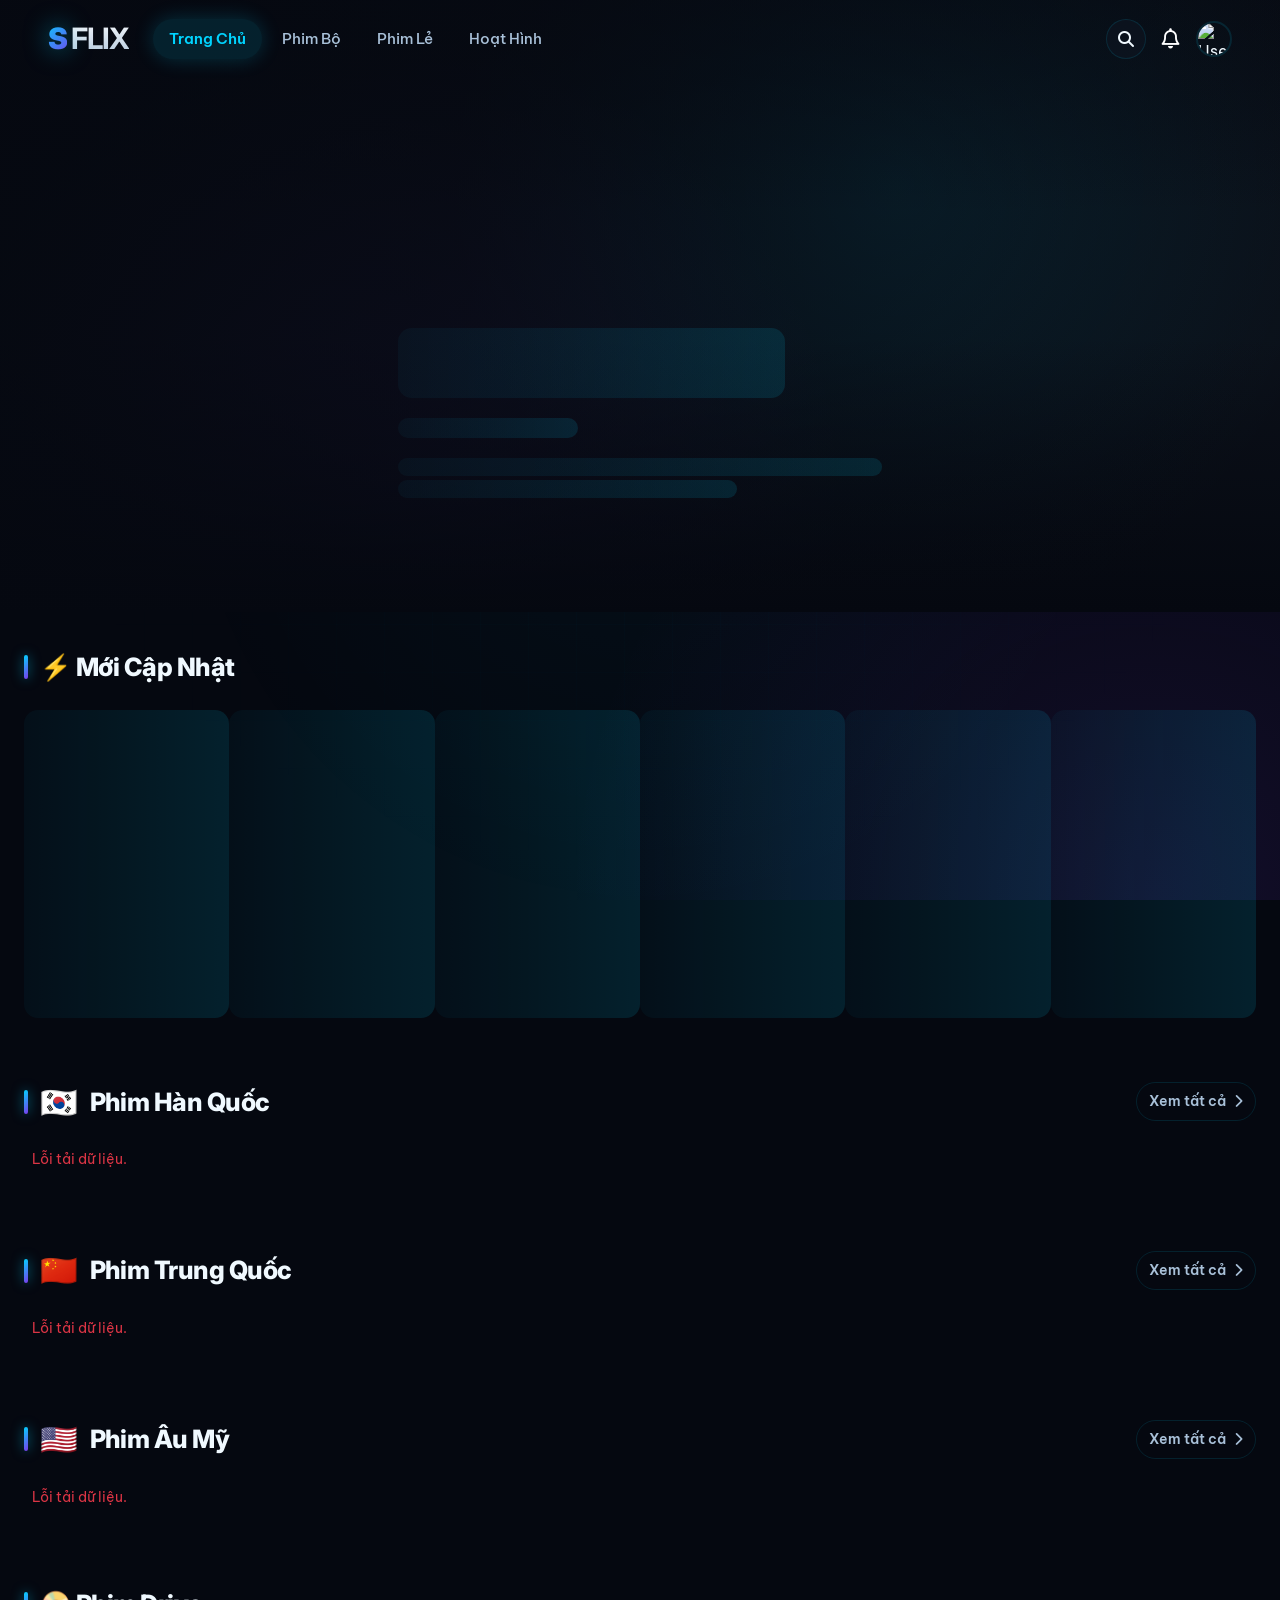
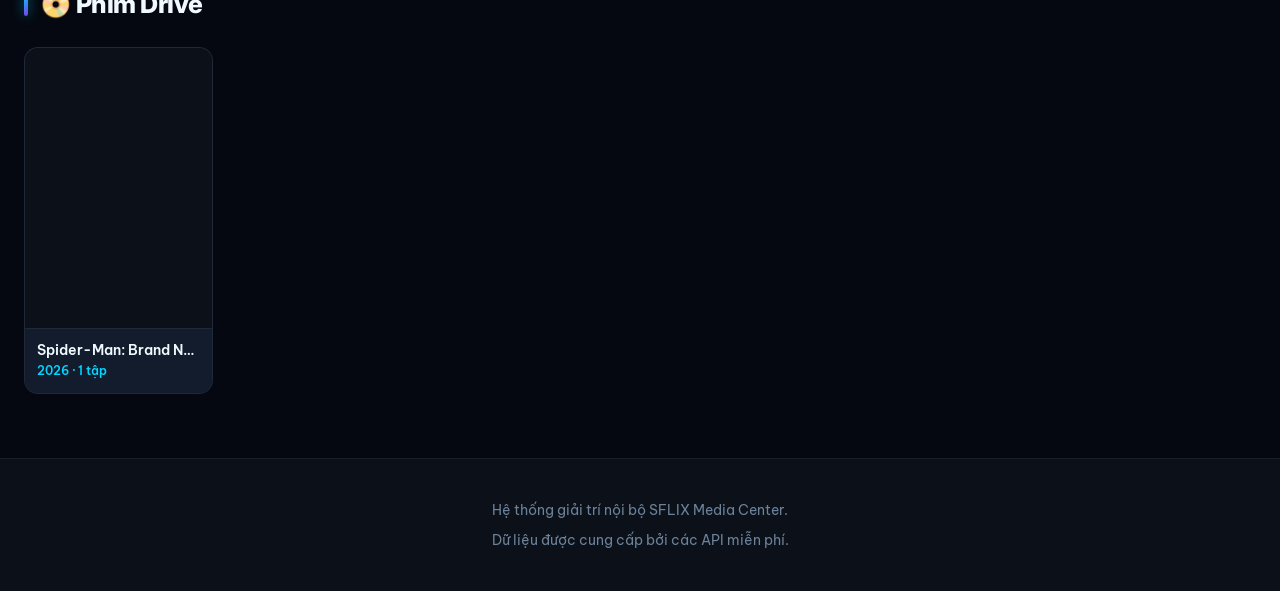
==== commit bd415a5a: "1 1" ====
--- a/index.html
+++ b/index.html
@@ -181,6 +181,15 @@
           </div>
         </div>
       </div>
+      <!-- Phim Drive (nguồn tự thêm) -->
+      <div class="section-block" id="driveSectionBlock">
+        <div class="section-title-row">
+          <h4 class="section-title"><span class="accent-bar"></span>📀 Phim Drive</h4>
+        </div>
+        <div class="swiper countrySwiper pt-2 pb-4" id="swiperDrive">
+          <div class="swiper-wrapper" id="sliderDrive"></div>
+        </div>
+      </div>
     </div>
 
     <!-- Footer -->
@@ -194,6 +203,7 @@
     <script src="https://cdn.jsdelivr.net/npm/bootstrap@5.3.2/dist/js/bootstrap.bundle.min.js"></script>
     <script src="https://cdn.jsdelivr.net/npm/axios/dist/axios.min.js"></script>
     <script src="https://cdn.jsdelivr.net/npm/swiper@11/swiper-bundle.min.js"></script>
+    <script src="assets/js/drive-source.js"></script>
     <script src="assets/js/main.js"></script>
   </body>
-</html>
+</html>
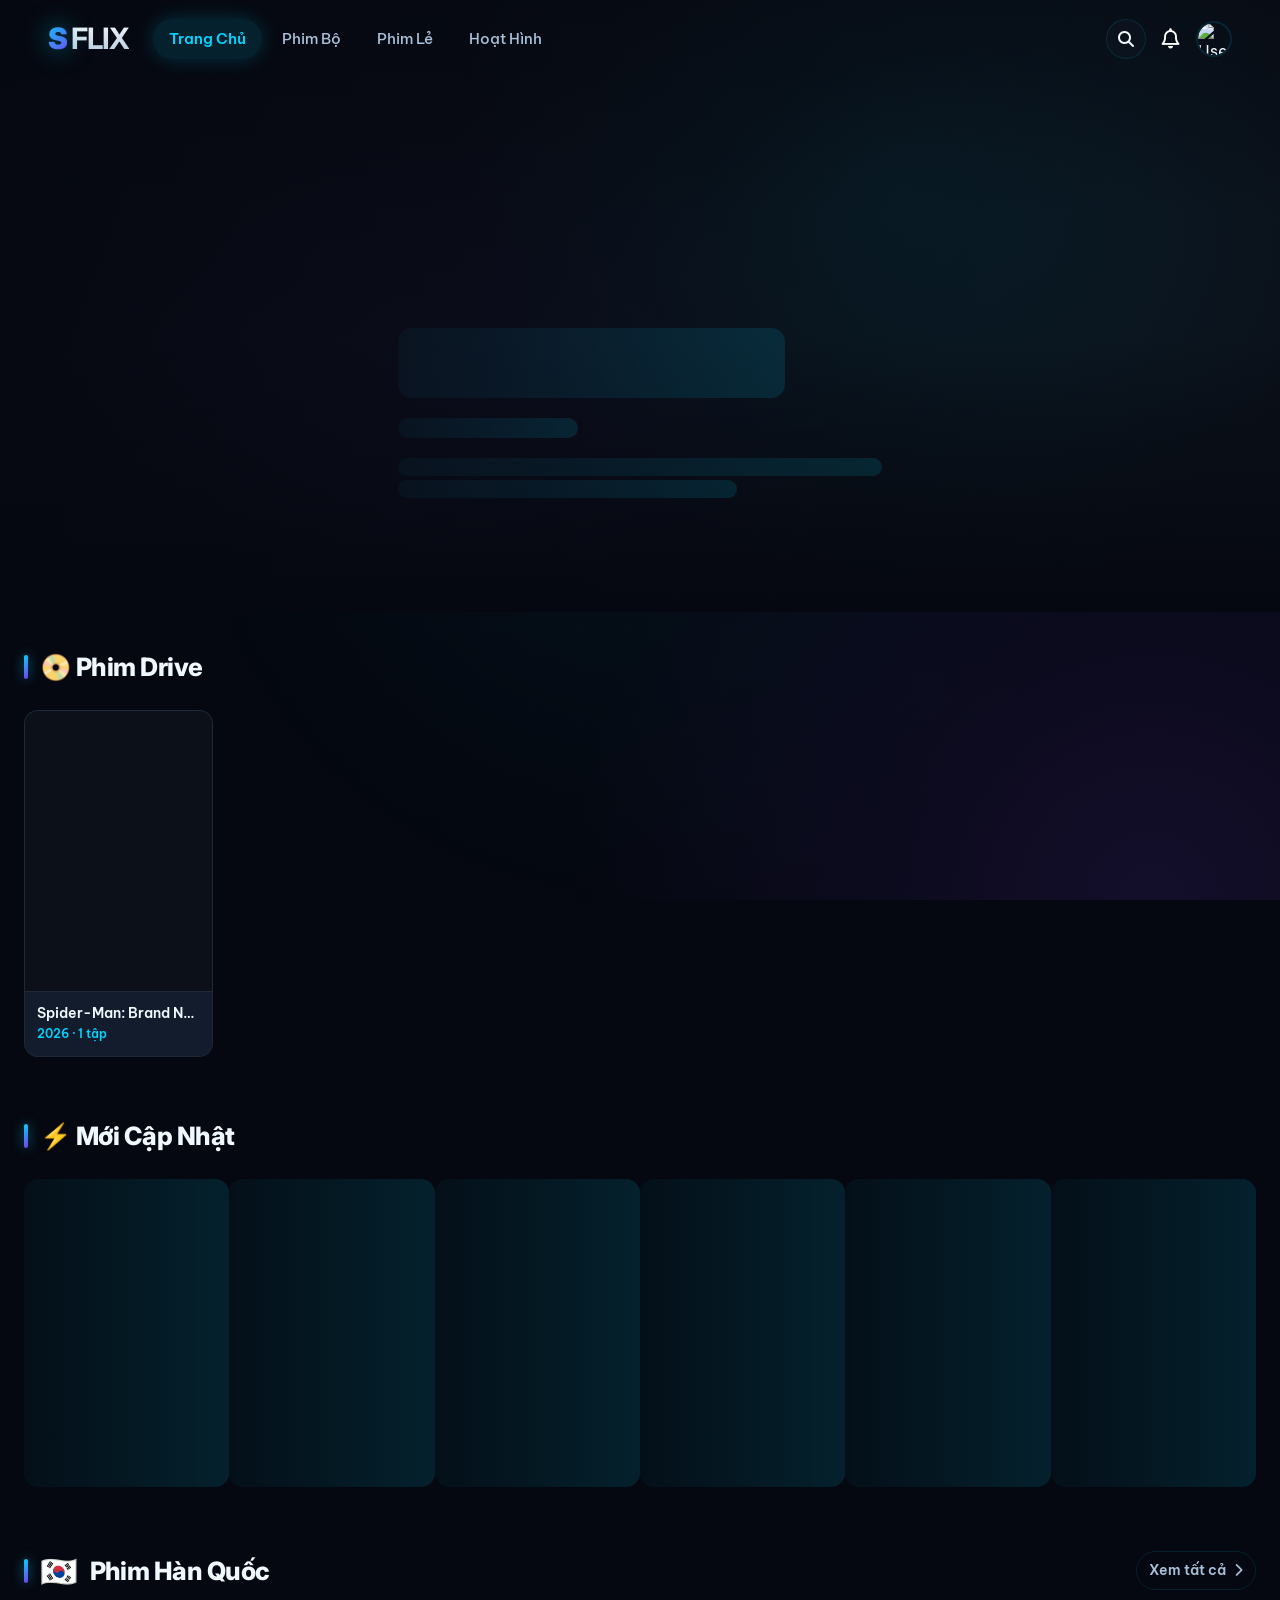
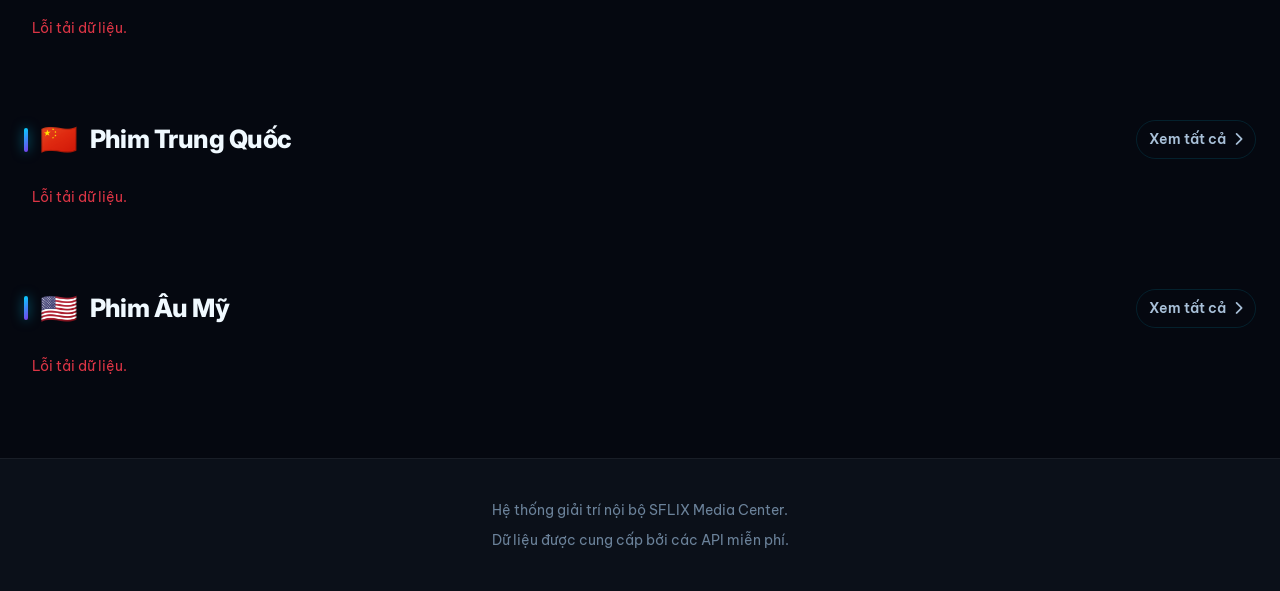
==== commit f987bcd8: "1 1" ====
--- a/index.html
+++ b/index.html
@@ -108,7 +108,15 @@
           </div>
         </div>
       </div>
-
+      <!-- Phim Drive (nguồn tự thêm) -->
+      <div class="section-block" id="driveSectionBlock">
+        <div class="section-title-row">
+          <h4 class="section-title"><span class="accent-bar"></span>📀 Phim Drive</h4>
+        </div>
+        <div class="swiper countrySwiper pt-2 pb-4" id="swiperDrive">
+          <div class="swiper-wrapper" id="sliderDrive"></div>
+        </div>
+      </div>
       <!-- Slider Mới Cập Nhật -->
       <div class="section-block">
         <div class="section-title-row">
@@ -181,15 +189,7 @@
           </div>
         </div>
       </div>
-      <!-- Phim Drive (nguồn tự thêm) -->
-      <div class="section-block" id="driveSectionBlock">
-        <div class="section-title-row">
-          <h4 class="section-title"><span class="accent-bar"></span>📀 Phim Drive</h4>
-        </div>
-        <div class="swiper countrySwiper pt-2 pb-4" id="swiperDrive">
-          <div class="swiper-wrapper" id="sliderDrive"></div>
-        </div>
-      </div>
+
     </div>
 
     <!-- Footer -->
